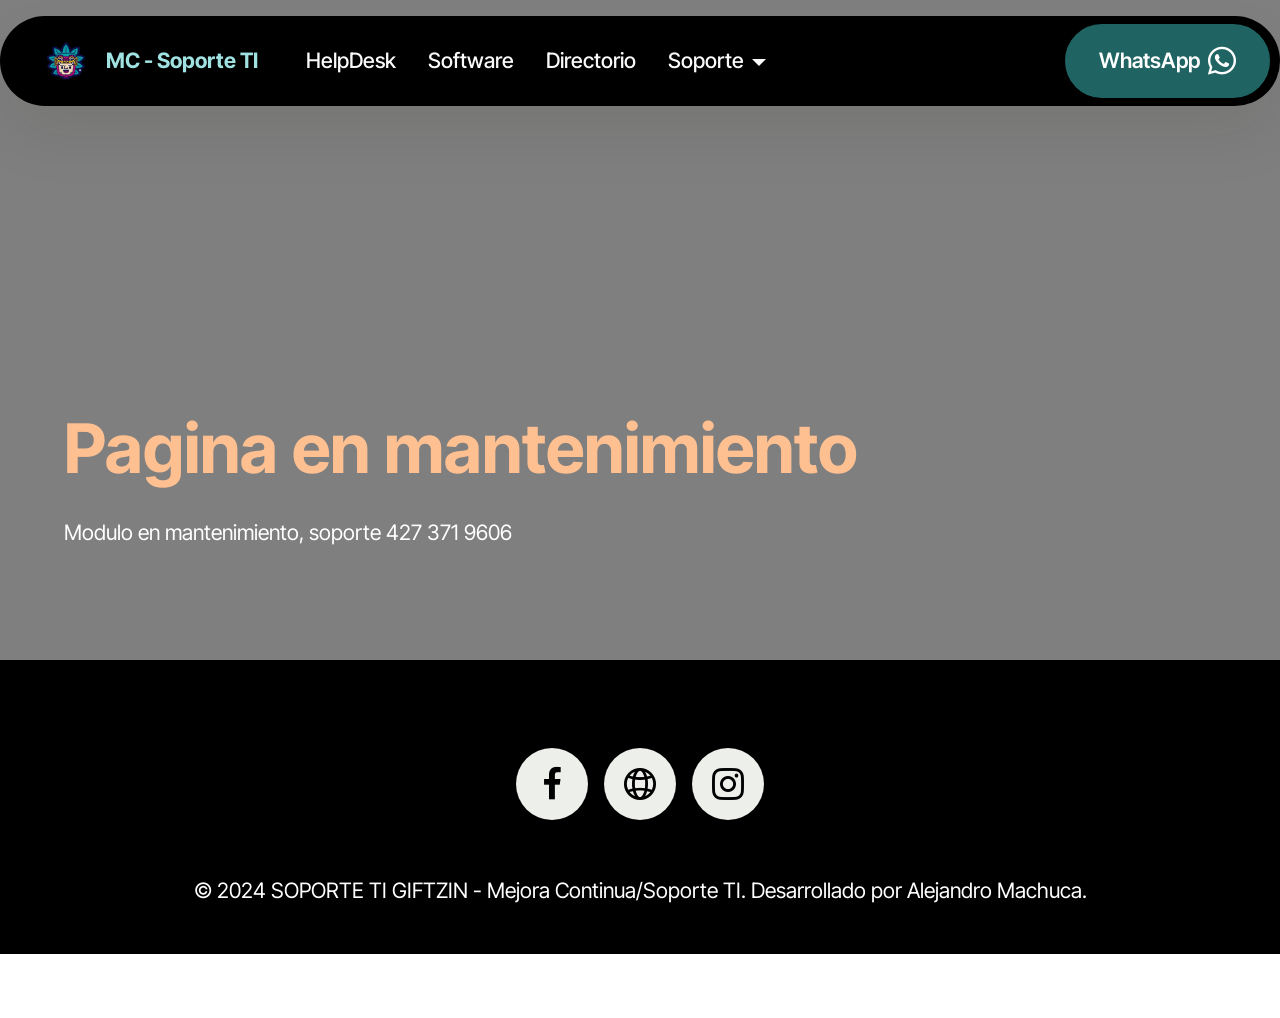
==== page1.html @ 1701b523 "create github pages" ====
<!DOCTYPE html>
<html  >
<head>
  <!-- Site made with Mobirise Website Builder v5.9.18, https://mobirise.com -->
  <meta charset="UTF-8">
  <meta http-equiv="X-UA-Compatible" content="IE=edge">
  <meta name="generator" content="Mobirise v5.9.18, mobirise.com">
  <meta name="viewport" content="width=device-width, initial-scale=1, minimum-scale=1">
  <link rel="shortcut icon" href="assets/images/isotipocolor-web-137x137.png" type="image/x-icon">
  <meta name="description" content="">
  
  
  <title>Mantenimiento</title>
  <link rel="stylesheet" href="assets/web/assets/mobirise-icons2/mobirise2.css">
  <link rel="stylesheet" href="assets/bootstrap/css/bootstrap.min.css">
  <link rel="stylesheet" href="assets/bootstrap/css/bootstrap-grid.min.css">
  <link rel="stylesheet" href="assets/bootstrap/css/bootstrap-reboot.min.css">
  <link rel="stylesheet" href="assets/animatecss/animate.css">
  <link rel="stylesheet" href="assets/dropdown/css/style.css">
  <link rel="stylesheet" href="assets/socicon/css/styles.css">
  <link rel="stylesheet" href="assets/theme/css/style.css">
  <link rel="preload" href="https://fonts.googleapis.com/css?family=Inter+Tight:100,200,300,400,500,600,700,800,900,100i,200i,300i,400i,500i,600i,700i,800i,900i&display=swap" as="style" onload="this.onload=null;this.rel='stylesheet'">
  <noscript><link rel="stylesheet" href="https://fonts.googleapis.com/css?family=Inter+Tight:100,200,300,400,500,600,700,800,900,100i,200i,300i,400i,500i,600i,700i,800i,900i&display=swap"></noscript>
  <link rel="preload" as="style" href="assets/mobirise/css/mbr-additional.css?v=HIeuhw"><link rel="stylesheet" href="assets/mobirise/css/mbr-additional.css?v=HIeuhw" type="text/css">

  
  
  
</head>
<body>
  
  <section data-bs-version="5.1" class="menu menu1 cid-uxffvswjuF" once="menu" id="menu01-16">
	

	<nav class="navbar navbar-dropdown navbar-fixed-top navbar-expand-lg">
		<div class="container">
			<div class="navbar-brand">
				<span class="navbar-logo">
					
						<img src="assets/images/isotipocolor-web-137x137.webp" alt="Mobirise Website Builder" style="height: 3rem;">
					
				</span>
				<span class="navbar-caption-wrap"><a class="navbar-caption text-danger display-4">MC - Soporte TI</a></span>
			</div>
			<button class="navbar-toggler" type="button" data-toggle="collapse" data-bs-toggle="collapse" data-target="#navbarSupportedContent" data-bs-target="#navbarSupportedContent" aria-controls="navbarNavAltMarkup" aria-expanded="false" aria-label="Toggle navigation">
				<div class="hamburger">
					<span></span>
					<span></span>
					<span></span>
					<span></span>
				</div>
			</button>
			<div class="collapse navbar-collapse" id="navbarSupportedContent">
				<ul class="navbar-nav nav-dropdown" data-app-modern-menu="true"><li class="nav-item"><a class="nav-link link text-white text-primary display-4" href="https://docs.google.com/forms/d/e/1FAIpQLScKM3vpqnV5g_jiFnWjlTfqEybum1zKxJJAw9XuYOEBduHWBA/viewform?usp=sf_link" aria-expanded="false" target="_blank">HelpDesk</a></li><li class="nav-item">
						<a class="nav-link link text-white text-primary display-4" href="index.html#article06-1k" aria-expanded="false">Software</a>
					</li><li class="nav-item"><a class="nav-link link text-white text-primary display-4" href="https://directorio-giftzin.onrender.com" target="_blank">Directorio</a></li>
					
					<li class="nav-item dropdown open"><a class="nav-link link dropdown-toggle text-white show display-4" href="https://mobiri.se" data-toggle="dropdown-submenu" data-bs-toggle="dropdown" data-bs-auto-close="outside" aria-expanded="true">Soporte</a><div class="dropdown-menu show" aria-labelledby="dropdown-169" data-bs-popper="none"><a class="show dropdown-item text-white text-primary display-4" href="page1.html">Cursos</a><a class="show dropdown-item text-white text-primary display-4" href="https://drive.google.com/drive/folders/1fta2CJEgPQlLHhC2azm7DFzgVzfVPlxH?usp=sharing" target="_blank">Manuales</a><a class="text-white dropdown-item show text-primary display-4" href="https://alejandronetaleex.github.io/gifttracklogin/" target="_blank">Gifttrack</a><a class="text-white dropdown-item show text-primary display-4" href="https://alejandronetaleex.github.io/gifttracklogin/" target="_blank">Soluciones Rapidas<br></a></div></li></ul>
				
				<div class="navbar-buttons mbr-section-btn"><a class="btn btn-warning display-4" href="https://wa.me/52 1 427 273 4566"><span class="socicon socicon-whatsapp mbr-iconfont mbr-iconfont-btn"></span>WhatsApp</a></div>
			</div>
		</div>
	</nav>
</section>

<section data-bs-version="5.1" class="header18 cid-uxk1f8sDzS" data-bg-video="https://www.youtube.com/watch?v=2Gg6Seob5Mg" id="header18-18">
  

  <div class="mbr-overlay" style="opacity: 0.5; background-color: rgb(0, 0, 0);"></div>
  <div class="container-fluid">
    <div class="row">
      <div class="content-wrap col-12 col-md-12">
        <h1 class="mbr-section-title mbr-fonts-style mbr-white mb-4 display-1">
          <strong><br>Pagina en mantenimiento</strong></h1>
        
        <p class="mbr-fonts-style mbr-text mbr-white mb-4 display-7">Modulo en mantenimiento, soporte 427 371 9606</p>
        
      </div>
    </div>
  </div>
</section>

<section data-bs-version="5.1" class="footer3 cid-usw5GXhlOP" once="footers" id="footer03-17">

        

    

    <div class="container">
        <div class="row">
            

            <div class="col-12 mt-4">
                <div class="social-row">
                    <div class="soc-item">
                        <a href="https://www.facebook.com/HomeImportacionesSouvenirs" target="_blank">
                            <span class="mbr-iconfont display-7 socicon-facebook socicon"></span>
                        </a>
                    </div>
                    <div class="soc-item">
                        <a href="https://giftzin.com/" target="_blank">
                            <span class="mbr-iconfont mobi-mbri-globe-2 mobi-mbri"></span>
                        </a>
                    </div>
                    <div class="soc-item">
                        <a href="https://www.instagram.com/_giftzin_/?hl=es-la" target="_blank">
                            <span class="mbr-iconfont socicon-instagram socicon"></span>
                        </a>
                    </div>
                    
                    
                </div>
            </div>
            <div class="col-12 mt-5">
                <p class="mbr-fonts-style copyright display-7">
                    © 2024 SOPORTE TI GIFTZIN - Mejora Continua/Soporte TI. Desarrollado por Alejandro Machuca.
                </p>
            </div>
        </div>
    </div>
</section><section class="display-7" style="padding: 0;align-items: center;justify-content: center;flex-wrap: wrap;    align-content: center;display: flex;position: relative;height: 4rem;"><a href="https://mobiri.se/3147832" style="flex: 1 1;height: 4rem;position: absolute;width: 100%;z-index: 1;"><img alt="" style="height: 4rem;" src="[data-uri]"></a><p style="margin: 0;text-align: center;" class="display-7">&#8204;</p><a style="z-index:1" href="https://mobirise.com"> Website Software</a></section><script src="assets/bootstrap/js/bootstrap.bundle.min.js"></script>  <script src="assets/smoothscroll/smooth-scroll.js"></script>  <script src="assets/ytplayer/index.js"></script>  <script src="assets/dropdown/js/navbar-dropdown.js"></script>  <script src="assets/vimeoplayer/player.js"></script>  <script src="assets/theme/js/script.js"></script>  
  
  
 <div id="scrollToTop" class="scrollToTop mbr-arrow-up"><a style="text-align: center;"><i class="mbr-arrow-up-icon mbr-arrow-up-icon-cm cm-icon cm-icon-smallarrow-up"></i></a></div>
    <input name="animation" type="hidden">
  </body>
</html>
---- assets/web/assets/mobirise-icons2/mobirise2.css ----
@font-face {
  font-family: 'Moririse2';
  font-display: swap;
  src:  url('mobirise2.eot?f2bix4');
  src:  url('mobirise2.eot?f2bix4#iefix') format('embedded-opentype'),
    url('mobirise2.ttf?f2bix4') format('truetype'),
    url('mobirise2.woff?f2bix4') format('woff'),
    url('mobirise2.svg?f2bix4#mobirise2') format('svg');
  font-weight: normal;
  font-style: normal;
}

[class^="mobi-"], [class*=" mobi-"] {
  /* use !important to prevent issues with browser extensions that change fonts */
  font-family: 'Moririse2' !important;
  speak: none;
  font-style: normal;
  font-weight: normal;
  font-variant: normal;
  text-transform: none;
  line-height: 1;

  /* Better Font Rendering =========== */
  -webkit-font-smoothing: antialiased;
  -moz-osx-font-smoothing: grayscale;
}

.mobi-mbri-add-submenu:before {
  content: "\e900";
}
.mobi-mbri-alert:before {
  content: "\e901";
}
.mobi-mbri-align-center:before {
  content: "\e902";
}
.mobi-mbri-align-justify:before {
  content: "\e903";
}
.mobi-mbri-align-left:before {
  content: "\e904";
}
.mobi-mbri-align-right:before {
  content: "\e905";
}
.mobi-mbri-android:before {
  content: "\e906";
}
.mobi-mbri-apple:before {
  content: "\e907";
}
.mobi-mbri-arrow-down:before {
  content: "\e908";
}
.mobi-mbri-arrow-next:before {
  content: "\e909";
}
.mobi-mbri-arrow-prev:before {
  content: "\e90a";
}
.mobi-mbri-arrow-up:before {
  content: "\e90b";
}
.mobi-mbri-bold:before {
  content: "\e90c";
}
.mobi-mbri-bookmark:before {
  content: "\e90d";
}
.mobi-mbri-bootstrap:before {
  content: "\e90e";
}
.mobi-mbri-briefcase:before {
  content: "\e90f";
}
.mobi-mbri-browse:before {
  content: "\e910";
}
.mobi-mbri-bulleted-list:before {
  content: "\e911";
}
.mobi-mbri-calendar:before {
  content: "\e912";
}
.mobi-mbri-camera:before {
  content: "\e913";
}
.mobi-mbri-cart-add:before {
  content: "\e914";
}
.mobi-mbri-cart-full:before {
  content: "\e915";
}
.mobi-mbri-cash:before {
  content: "\e916";
}
.mobi-mbri-change-style:before {
  content: "\e917";
}
.mobi-mbri-chat:before {
  content: "\e918";
}
.mobi-mbri-clock:before {
  content: "\e919";
}
.mobi-mbri-close:before {
  content: "\e91a";
}
.mobi-mbri-cloud:before {
  content: "\e91b";
}
.mobi-mbri-code:before {
  content: "\e91c";
}
.mobi-mbri-contact-form:before {
  content: "\e91d";
}
.mobi-mbri-credit-card:before {
  content: "\e91e";
}
.mobi-mbri-cursor-click:before {
  content: "\e91f";
}
.mobi-mbri-cust-feedback:before {
  content: "\e920";
}
.mobi-mbri-database:before {
  content: "\e921";
}
.mobi-mbri-delivery:before {
  content: "\e922";
}
.mobi-mbri-desktop:before {
  content: "\e923";
}
.mobi-mbri-devices:before {
  content: "\e924";
}
.mobi-mbri-down:before {
  content: "\e925";
}
.mobi-mbri-download-2:before {
  content: "\e926";
}
.mobi-mbri-download:before {
  content: "\e927";
}
.mobi-mbri-drag-n-drop-2:before {
  content: "\e928";
}
.mobi-mbri-drag-n-drop:before {
  content: "\e929";
}
.mobi-mbri-edit-2:before {
  content: "\e92a";
}
.mobi-mbri-edit:before {
  content: "\e92b";
}
.mobi-mbri-error:before {
  content: "\e92c";
}
.mobi-mbri-extension:before {
  content: "\e92d";
}
.mobi-mbri-features:before {
  content: "\e92e";
}
.mobi-mbri-file:before {
  content: "\e92f";
}
.mobi-mbri-flag:before {
  content: "\e930";
}
.mobi-mbri-folder:before {
  content: "\e931";
}
.mobi-mbri-gift:before {
  content: "\e932";
}
.mobi-mbri-github:before {
  content: "\e933";
}
.mobi-mbri-globe-2:before {
  content: "\e934";
}
.mobi-mbri-globe:before {
  content: "\e935";
}
.mobi-mbri-growing-chart:before {
  content: "\e936";
}
.mobi-mbri-hearth:before {
  content: "\e937";
}
.mobi-mbri-help:before {
  content: "\e938";
}
.mobi-mbri-home:before {
  content: "\e939";
}
.mobi-mbri-hot-cup:before {
  content: "\e93a";
}
.mobi-mbri-idea:before {
  content: "\e93b";
}
.mobi-mbri-image-gallery:before {
  content: "\e93c";
}
.mobi-mbri-image-slider:before {
  content: "\e93d";
}
.mobi-mbri-info:before {
  content: "\e93e";
}
.mobi-mbri-italic:before {
  content: "\e93f";
}
.mobi-mbri-key:before {
  content: "\e940";
}
.mobi-mbri-laptop:before {
  content: "\e941";
}
.mobi-mbri-layers:before {
  content: "\e942";
}
.mobi-mbri-left-right:before {
  content: "\e943";
}
.mobi-mbri-left:before {
  content: "\e944";
}
.mobi-mbri-letter:before {
  content: "\e945";
}
.mobi-mbri-like:before {
  content: "\e946";
}
.mobi-mbri-link:before {
  content: "\e947";
}
.mobi-mbri-lock:before {
  content: "\e948";
}
.mobi-mbri-login:before {
  content: "\e949";
}
.mobi-mbri-logout:before {
  content: "\e94a";
}
.mobi-mbri-magic-stick:before {
  content: "\e94b";
}
.mobi-mbri-map-pin:before {
  content: "\e94c";
}
.mobi-mbri-menu:before {
  content: "\e94d";
}
.mobi-mbri-mobile-2:before {
  content: "\e94e";
}
.mobi-mbri-mobile-horizontal:before {
  content: "\e94f";
}
.mobi-mbri-mobile:before {
  content: "\e950";
}
.mobi-mbri-mobirise:before {
  content: "\e951";
}
.mobi-mbri-more-horizontal:before {
  content: "\e952";
}
.mobi-mbri-more-vertical:before {
  content: "\e953";
}
.mobi-mbri-music:before {
  content: "\e954";
}
.mobi-mbri-new-file:before {
  content: "\e955";
}
.mobi-mbri-numbered-list:before {
  content: "\e956";
}
.mobi-mbri-opened-folder:before {
  content: "\e957";
}
.mobi-mbri-pages:before {
  content: "\e958";
}
.mobi-mbri-paper-plane:before {
  content: "\e959";
}
.mobi-mbri-paperclip:before {
  content: "\e95a";
}
.mobi-mbri-phone:before {
  content: "\e95b";
}
.mobi-mbri-photo:before {
  content: "\e95c";
}
.mobi-mbri-photos:before {
  content: "\e95d";
}
.mobi-mbri-pin:before {
  content: "\e95e";
}
.mobi-mbri-play:before {
  content: "\e95f";
}
.mobi-mbri-plus:before {
  content: "\e960";
}
.mobi-mbri-preview:before {
  content: "\e961";
}
.mobi-mbri-print:before {
  content: "\e962";
}
.mobi-mbri-protect:before {
  content: "\e963";
}
.mobi-mbri-question:before {
  content: "\e964";
}
.mobi-mbri-quote-left:before {
  content: "\e965";
}
.mobi-mbri-quote-right:before {
  content: "\e966";
}
.mobi-mbri-redo:before {
  content: "\e967";
}
.mobi-mbri-refresh:before {
  content: "\e968";
}
.mobi-mbri-responsive-2:before {
  content: "\e969";
}
.mobi-mbri-responsive:before {
  content: "\e96a";
}
.mobi-mbri-right:before {
  content: "\e96b";
}
.mobi-mbri-rocket:before {
  content: "\e96c";
}
.mobi-mbri-sad-face:before {
  content: "\e96d";
}
.mobi-mbri-sale:before {
  content: "\e96e";
}
.mobi-mbri-save:before {
  content: "\e96f";
}
.mobi-mbri-search:before {
  content: "\e970";
}
.mobi-mbri-setting-2:before {
  content: "\e971";
}
.mobi-mbri-setting-3:before {
  content: "\e972";
}
.mobi-mbri-setting:before {
  content: "\e973";
}
.mobi-mbri-share:before {
  content: "\e974";
}
.mobi-mbri-shopping-bag:before {
  content: "\e975";
}
.mobi-mbri-shopping-basket:before {
  content: "\e976";
}
.mobi-mbri-shopping-cart:before {
  content: "\e977";
}
.mobi-mbri-sites:before {
  content: "\e978";
}
.mobi-mbri-smile-face:before {
  content: "\e979";
}
.mobi-mbri-speed:before {
  content: "\e97a";
}
.mobi-mbri-star:before {
  content: "\e97b";
}
.mobi-mbri-success:before {
  content: "\e97c";
}
.mobi-mbri-sun:before {
  content: "\e97d";
}
.mobi-mbri-sun2:before {
  content: "\e97e";
}
.mobi-mbri-tablet-vertical:before {
  content: "\e97f";
}
.mobi-mbri-tablet:before {
  content: "\e980";
}
.mobi-mbri-target:before {
  content: "\e981";
}
.mobi-mbri-timer:before {
  content: "\e982";
}
.mobi-mbri-to-ftp:before {
  content: "\e983";
}
.mobi-mbri-to-local-drive:before {
  content: "\e984";
}
.mobi-mbri-touch-swipe:before {
  content: "\e985";
}
.mobi-mbri-touch:before {
  content: "\e986";
}
.mobi-mbri-trash:before {
  content: "\e987";
}
.mobi-mbri-underline:before {
  content: "\e988";
}
.mobi-mbri-undo:before {
  content: "\e989";
}
.mobi-mbri-unlink:before {
  content: "\e98a";
}
.mobi-mbri-unlock:before {
  content: "\e98b";
}
.mobi-mbri-up-down:before {
  content: "\e98c";
}
.mobi-mbri-up:before {
  content: "\e98d";
}
.mobi-mbri-update:before {
  content: "\e98e";
}
.mobi-mbri-upload-2:before {
  content: "\e98f";
}
.mobi-mbri-upload:before {
  content: "\e990";
}
.mobi-mbri-user-2:before {
  content: "\e991";
}
.mobi-mbri-user:before {
  content: "\e992";
}
.mobi-mbri-users:before {
  content: "\e993";
}
.mobi-mbri-video-play:before {
  content: "\e994";
}
.mobi-mbri-video:before {
  content: "\e995";
}
.mobi-mbri-watch:before {
  content: "\e996";
}
.mobi-mbri-website-theme-2:before {
  content: "\e997";
}
.mobi-mbri-website-theme:before {
  content: "\e998";
}
.mobi-mbri-wifi:before {
  content: "\e999";
}
.mobi-mbri-windows:before {
  content: "\e99a";
}
.mobi-mbri-zoom-in:before {
  content: "\e99b";
}
.mobi-mbri-zoom-out:before {
  content: "\e99c";
}
---- assets/dropdown/css/style.css ----
.navbar-dropdown {
  left: 0;
  padding: 0;
  position: absolute;
  right: 0;
  top: 0;
  transition: all 0.45s ease;
  z-index: 1030;
  background: #282828; }
  .navbar-dropdown .navbar-logo {
    margin-right: 0.8rem;
    transition: margin 0.3s ease-in-out;
    vertical-align: middle; }
    .navbar-dropdown .navbar-logo img {
      height: 3.125rem;
      transition: all 0.3s ease-in-out; }
    .navbar-dropdown .navbar-logo.mbr-iconfont {
      font-size: 3.125rem;
      line-height: 3.125rem; }
  .navbar-dropdown .navbar-caption {
    font-weight: 700;
    white-space: normal;
    vertical-align: -4px;
    line-height: 3.125rem !important; }
    .navbar-dropdown .navbar-caption, .navbar-dropdown .navbar-caption:hover {
      color: inherit;
      text-decoration: none; }
  .navbar-dropdown .mbr-iconfont + .navbar-caption {
    vertical-align: -1px; }
  .navbar-dropdown.navbar-fixed-top {
    position: fixed; }
  .navbar-dropdown .navbar-brand span {
    vertical-align: -4px; }
  .navbar-dropdown.bg-color.transparent {
    background: none; }
  .navbar-dropdown.navbar-short .navbar-brand {
    padding: 0.625rem 0; }
    .navbar-dropdown.navbar-short .navbar-brand span {
      vertical-align: -1px; }
  .navbar-dropdown.navbar-short .navbar-caption {
    line-height: 2.375rem !important;
    vertical-align: -2px; }
  .navbar-dropdown.navbar-short .navbar-logo {
    margin-right: 0.5rem; }
    .navbar-dropdown.navbar-short .navbar-logo img {
      height: 2.375rem; }
    .navbar-dropdown.navbar-short .navbar-logo.mbr-iconfont {
      font-size: 2.375rem;
      line-height: 2.375rem; }
  .navbar-dropdown.navbar-short .mbr-table-cell {
    height: 3.625rem; }
  .navbar-dropdown .navbar-close {
    left: 0.6875rem;
    position: fixed;
    top: 0.75rem;
    z-index: 1000; }
  .navbar-dropdown .hamburger-icon {
    content: "";
    display: inline-block;
    vertical-align: middle;
    width: 16px;
    -webkit-box-shadow: 0 -6px 0 1px #282828,0 0 0 1px #282828,0 6px 0 1px #282828;
    -moz-box-shadow: 0 -6px 0 1px #282828,0 0 0 1px #282828,0 6px 0 1px #282828;
    box-shadow: 0 -6px 0 1px #282828,0 0 0 1px #282828,0 6px 0 1px #282828; }

.dropdown-menu .dropdown-toggle[data-toggle="dropdown-submenu"]::after {
  border-bottom: 0.35em solid transparent;
  border-left: 0.35em solid;
  border-right: 0;
  border-top: 0.35em solid transparent;
  margin-left: 0.3rem; }

.dropdown-menu .dropdown-item:focus {
  outline: 0; }

.nav-dropdown {
  font-size: 0.75rem;
  font-weight: 500;
  height: auto !important; }
  .nav-dropdown .nav-btn {
    padding-left: 1rem; }
  .nav-dropdown .link {
    margin: .667em 1.667em;
    font-weight: 500;
    padding: 0;
    transition: color .2s ease-in-out; }
    .nav-dropdown .link.dropdown-toggle {
      margin-right: 2.583em; }
      .nav-dropdown .link.dropdown-toggle::after {
        margin-left: .25rem;
        border-top: 0.35em solid;
        border-right: 0.35em solid transparent;
        border-left: 0.35em solid transparent;
        border-bottom: 0; }
      .nav-dropdown .link.dropdown-toggle[aria-expanded="true"] {
        margin: 0;
        padding: 0.667em 3.263em  0.667em 1.667em; }
  .nav-dropdown .link::after,
  .nav-dropdown .dropdown-item::after {
    color: inherit; }
  .nav-dropdown .btn {
    font-size: 0.75rem;
    font-weight: 700;
    letter-spacing: 0;
    margin-bottom: 0;
    padding-left: 1.25rem;
    padding-right: 1.25rem; }
  .nav-dropdown .dropdown-menu {
    border-radius: 0;
    border: 0;
    left: 0;
    margin: 0;
    padding-bottom: 1.25rem;
    padding-top: 1.25rem;
    position: relative; }
  .nav-dropdown .dropdown-submenu {
    margin-left: 0.125rem;
    top: 0; }
  .nav-dropdown .dropdown-item {
    font-weight: 500;
    line-height: 2;
    padding: 0.3846em 4.615em 0.3846em 1.5385em;
    position: relative;
    transition: color .2s ease-in-out, background-color .2s ease-in-out; }
    .nav-dropdown .dropdown-item::after {
      margin-top: -0.3077em;
      position: absolute;
      right: 1.1538em;
      top: 50%; }
    .nav-dropdown .dropdown-item:focus, .nav-dropdown .dropdown-item:hover {
      background: none; }

@media (max-width: 767px) {
  .nav-dropdown.navbar-toggleable-sm {
    bottom: 0;
    display: none;
    left: 0;
    overflow-x: hidden;
    position: fixed;
    top: 0;
    transform: translateX(-100%);
    -ms-transform: translateX(-100%);
    -webkit-transform: translateX(-100%);
    width: 18.75rem;
    z-index: 999; } }
.nav-dropdown.navbar-toggleable-xl {
  bottom: 0;
  display: none;
  left: 0;
  overflow-x: hidden;
  position: fixed;
  top: 0;
  transform: translateX(-100%);
  -ms-transform: translateX(-100%);
  -webkit-transform: translateX(-100%);
  width: 18.75rem;
  z-index: 999; }

.nav-dropdown-sm {
  display: block !important;
  overflow-x: hidden;
  overflow: auto;
  padding-top: 3.875rem; }
  .nav-dropdown-sm::after {
    content: "";
    display: block;
    height: 3rem;
    width: 100%; }
  .nav-dropdown-sm.collapse.in ~ .navbar-close {
    display: block !important; }
  .nav-dropdown-sm.collapsing, .nav-dropdown-sm.collapse.in {
    transform: translateX(0);
    -ms-transform: translateX(0);
    -webkit-transform: translateX(0);
    transition: all 0.25s ease-out;
    -webkit-transition: all 0.25s ease-out;
    background: #282828; }
  .nav-dropdown-sm.collapsing[aria-expanded="false"] {
    transform: translateX(-100%);
    -ms-transform: translateX(-100%);
    -webkit-transform: translateX(-100%); }
  .nav-dropdown-sm .nav-item {
    display: block;
    margin-left: 0 !important;
    padding-left: 0; }
  .nav-dropdown-sm .link,
  .nav-dropdown-sm .dropdown-item {
    border-top: 1px dotted rgba(255, 255, 255, 0.1);
    font-size: 0.8125rem;
    line-height: 1.6;
    margin: 0 !important;
    padding: 0.875rem 2.4rem 0.875rem 1.5625rem !important;
    position: relative;
    white-space: normal; }
    .nav-dropdown-sm .link:focus, .nav-dropdown-sm .link:hover,
    .nav-dropdown-sm .dropdown-item:focus,
    .nav-dropdown-sm .dropdown-item:hover {
      background: rgba(0, 0, 0, 0.2) !important;
      color: #c0a375; }
  .nav-dropdown-sm .nav-btn {
    position: relative;
    padding: 1.5625rem 1.5625rem 0 1.5625rem; }
    .nav-dropdown-sm .nav-btn::before {
      border-top: 1px dotted rgba(255, 255, 255, 0.1);
      content: "";
      left: 0;
      position: absolute;
      top: 0;
      width: 100%; }
    .nav-dropdown-sm .nav-btn + .nav-btn {
      padding-top: 0.625rem; }
      .nav-dropdown-sm .nav-btn + .nav-btn::before {
        display: none; }
  .nav-dropdown-sm .btn {
    padding: 0.625rem 0; }
  .nav-dropdown-sm .dropdown-toggle[data-toggle="dropdown-submenu"]::after {
    margin-left: .25rem;
    border-top: 0.35em solid;
    border-right: 0.35em solid transparent;
    border-left: 0.35em solid transparent;
    border-bottom: 0; }
  .nav-dropdown-sm .dropdown-toggle[data-toggle="dropdown-submenu"][aria-expanded="true"]::after {
    border-top: 0;
    border-right: 0.35em solid transparent;
    border-left: 0.35em solid transparent;
    border-bottom: 0.35em solid; }
  .nav-dropdown-sm .dropdown-menu {
    margin: 0;
    padding: 0;
    position: relative;
    top: 0;
    left: 0;
    width: 100%;
    border: 0;
    float: none;
    border-radius: 0;
    background: none; }
  .nav-dropdown-sm .dropdown-submenu {
    left: 100%;
    margin-left: 0.125rem;
    margin-top: -1.25rem;
    top: 0; }

.navbar-toggleable-sm .nav-dropdown .dropdown-menu {
  position: absolute; }

.navbar-toggleable-sm .nav-dropdown .dropdown-submenu {
  left: 100%;
  margin-left: 0.125rem;
  margin-top: -1.25rem;
  top: 0; }

.navbar-toggleable-sm.opened .nav-dropdown .dropdown-menu {
  position: relative; }

.navbar-toggleable-sm.opened .nav-dropdown .dropdown-submenu {
  left: 0;
  margin-left: 00rem;
  margin-top: 0rem;
  top: 0; }

.is-builder .nav-dropdown.collapsing {
  transition: none !important; }
---- assets/socicon/css/styles.css ----
@charset "UTF-8";

@font-face {
  font-family: 'Socicon';
  src:  url('../fonts/socicon.eot');
  src:  url('../fonts/socicon.eot?#iefix') format('embedded-opentype'),
    url('../fonts/socicon.woff2') format('woff2'),
    url('../fonts/socicon.ttf') format('truetype'),
    url('../fonts/socicon.woff') format('woff'),
    url('../fonts/socicon.svg#socicon') format('svg');
  font-weight: normal;
  font-style: normal;
  font-display: swap;
}

[data-icon]:before {
  font-family: "socicon" !important;
  content: attr(data-icon);
  font-style: normal !important;
  font-weight: normal !important;
  font-variant: normal !important;
  text-transform: none !important;
  speak: none;
  line-height: 1;
  -webkit-font-smoothing: antialiased;
  -moz-osx-font-smoothing: grayscale;
}

[class^="socicon-"], [class*=" socicon-"] {
  /* use !important to prevent issues with browser extensions that change fonts */
  font-family: 'Socicon' !important;
  speak: none;
  font-style: normal;
  font-weight: normal;
  font-variant: normal;
  text-transform: none;
  line-height: 1;

  /* Better Font Rendering =========== */
  -webkit-font-smoothing: antialiased;
  -moz-osx-font-smoothing: grayscale;
}

.socicon-500px:before {
  content: "\e000";
}
.socicon-8tracks:before {
  content: "\e001";
}
.socicon-airbnb:before {
  content: "\e002";
}
.socicon-alliance:before {
  content: "\e003";
}
.socicon-amazon:before {
  content: "\e004";
}
.socicon-amplement:before {
  content: "\e005";
}
.socicon-android:before {
  content: "\e006";
}
.socicon-angellist:before {
  content: "\e007";
}
.socicon-apple:before {
  content: "\e008";
}
.socicon-appnet:before {
  content: "\e009";
}
.socicon-baidu:before {
  content: "\e00a";
}
.socicon-bandcamp:before {
  content: "\e00b";
}
.socicon-battlenet:before {
  content: "\e00c";
}
.socicon-mixer:before {
  content: "\e00d";
}
.socicon-bebee:before {
  content: "\e00e";
}
.socicon-bebo:before {
  content: "\e00f";
}
.socicon-behance:before {
  content: "\e010";
}
.socicon-blizzard:before {
  content: "\e011";
}
.socicon-blogger:before {
  content: "\e012";
}
.socicon-buffer:before {
  content: "\e013";
}
.socicon-chrome:before {
  content: "\e014";
}
.socicon-coderwall:before {
  content: "\e015";
}
.socicon-curse:before {
  content: "\e016";
}
.socicon-dailymotion:before {
  content: "\e017";
}
.socicon-deezer:before {
  content: "\e018";
}
.socicon-delicious:before {
  content: "\e019";
}
.socicon-deviantart:before {
  content: "\e01a";
}
.socicon-diablo:before {
  content: "\e01b";
}
.socicon-digg:before {
  content: "\e01c";
}
.socicon-discord:before {
  content: "\e01d";
}
.socicon-disqus:before {
  content: "\e01e";
}
.socicon-douban:before {
  content: "\e01f";
}
.socicon-draugiem:before {
  content: "\e020";
}
.socicon-dribbble:before {
  content: "\e021";
}
.socicon-drupal:before {
  content: "\e022";
}
.socicon-ebay:before {
  content: "\e023";
}
.socicon-ello:before {
  content: "\e024";
}
.socicon-endomodo:before {
  content: "\e025";
}
.socicon-envato:before {
  content: "\e026";
}
.socicon-etsy:before {
  content: "\e027";
}
.socicon-facebook:before {
  content: "\e028";
}
.socicon-feedburner:before {
  content: "\e029";
}
.socicon-filmweb:before {
  content: "\e02a";
}
.socicon-firefox:before {
  content: "\e02b";
}
.socicon-flattr:before {
  content: "\e02c";
}
.socicon-flickr:before {
  content: "\e02d";
}
.socicon-formulr:before {
  content: "\e02e";
}
.socicon-forrst:before {
  content: "\e02f";
}
.socicon-foursquare:before {
  content: "\e030";
}
.socicon-friendfeed:before {
  content: "\e031";
}
.socicon-github:before {
  content: "\e032";
}
.socicon-goodreads:before {
  content: "\e033";
}
.socicon-google:before {
  content: "\e034";
}
.socicon-googlescholar:before {
  content: "\e035";
}
.socicon-googlegroups:before {
  content: "\e036";
}
.socicon-googlephotos:before {
  content: "\e037";
}
.socicon-googleplus:before {
  content: "\e038";
}
.socicon-grooveshark:before {
  content: "\e039";
}
.socicon-hackerrank:before {
  content: "\e03a";
}
.socicon-hearthstone:before {
  content: "\e03b";
}
.socicon-hellocoton:before {
  content: "\e03c";
}
.socicon-heroes:before {
  content: "\e03d";
}
.socicon-smashcast:before {
  content: "\e03e";
}
.socicon-horde:before {
  content: "\e03f";
}
.socicon-houzz:before {
  content: "\e040";
}
.socicon-icq:before {
  content: "\e041";
}
.socicon-identica:before {
  content: "\e042";
}
.socicon-imdb:before {
  content: "\e043";
}
.socicon-instagram:before {
  content: "\e044";
}
.socicon-issuu:before {
  content: "\e045";
}
.socicon-istock:before {
  content: "\e046";
}
.socicon-itunes:before {
  content: "\e047";
}
.socicon-keybase:before {
  content: "\e048";
}
.socicon-lanyrd:before {
  content: "\e049";
}
.socicon-lastfm:before {
  content: "\e04a";
}
.socicon-line:before {
  content: "\e04b";
}
.socicon-linkedin:before {
  content: "\e04c";
}
.socicon-livejournal:before {
  content: "\e04d";
}
.socicon-lyft:before {
  content: "\e04e";
}
.socicon-macos:before {
  content: "\e04f";
}
.socicon-mail:before {
  content: "\e050";
}
.socicon-medium:before {
  content: "\e051";
}
.socicon-meetup:before {
  content: "\e052";
}
.socicon-mixcloud:before {
  content: "\e053";
}
.socicon-modelmayhem:before {
  content: "\e054";
}
.socicon-mumble:before {
  content: "\e055";
}
.socicon-myspace:before {
  content: "\e056";
}
.socicon-newsvine:before {
  content: "\e057";
}
.socicon-nintendo:before {
  content: "\e058";
}
.socicon-npm:before {
  content: "\e059";
}
.socicon-odnoklassniki:before {
  content: "\e05a";
}
.socicon-openid:before {
  content: "\e05b";
}
.socicon-opera:before {
  content: "\e05c";
}
.socicon-outlook:before {
  content: "\e05d";
}
.socicon-overwatch:before {
  content: "\e05e";
}
.socicon-patreon:before {
  content: "\e05f";
}
.socicon-paypal:before {
  content: "\e060";
}
.socicon-periscope:before {
  content: "\e061";
}
.socicon-persona:before {
  content: "\e062";
}
.socicon-pinterest:before {
  content: "\e063";
}
.socicon-play:before {
  content: "\e064";
}
.socicon-player:before {
  content: "\e065";
}
.socicon-playstation:before {
  content: "\e066";
}
.socicon-pocket:before {
  content: "\e067";
}
.socicon-qq:before {
  content: "\e068";
}
.socicon-quora:before {
  content: "\e069";
}
.socicon-raidcall:before {
  content: "\e06a";
}
.socicon-ravelry:before {
  content: "\e06b";
}
.socicon-reddit:before {
  content: "\e06c";
}
.socicon-renren:before {
  content: "\e06d";
}
.socicon-researchgate:before {
  content: "\e06e";
}
.socicon-residentadvisor:before {
  content: "\e06f";
}
.socicon-reverbnation:before {
  content: "\e070";
}
.socicon-rss:before {
  content: "\e071";
}
.socicon-sharethis:before {
  content: "\e072";
}
.socicon-skype:before {
  content: "\e073";
}
.socicon-slideshare:before {
  content: "\e074";
}
.socicon-smugmug:before {
  content: "\e075";
}
.socicon-snapchat:before {
  content: "\e076";
}
.socicon-songkick:before {
  content: "\e077";
}
.socicon-soundcloud:before {
  content: "\e078";
}
.socicon-spotify:before {
  content: "\e079";
}
.socicon-stackexchange:before {
  content: "\e07a";
}
.socicon-stackoverflow:before {
  content: "\e07b";
}
.socicon-starcraft:before {
  content: "\e07c";
}
.socicon-stayfriends:before {
  content: "\e07d";
}
.socicon-steam:before {
  content: "\e07e";
}
.socicon-storehouse:before {
  content: "\e07f";
}
.socicon-strava:before {
  content: "\e080";
}
.socicon-streamjar:before {
  content: "\e081";
}
.socicon-stumbleupon:before {
  content: "\e082";
}
.socicon-swarm:before {
  content: "\e083";
}
.socicon-teamspeak:before {
  content: "\e084";
}
.socicon-teamviewer:before {
  content: "\e085";
}
.socicon-technorati:before {
  content: "\e086";
}
.socicon-telegram:before {
  content: "\e087";
}
.socicon-tripadvisor:before {
  content: "\e088";
}
.socicon-tripit:before {
  content: "\e089";
}
.socicon-triplej:before {
  content: "\e08a";
}
.socicon-tumblr:before {
  content: "\e08b";
}
.socicon-twitch:before {
  content: "\e08c";
}
.socicon-twitter:before {
  content: "\e08d";
}
.socicon-uber:before {
  content: "\e08e";
}
.socicon-ventrilo:before {
  content: "\e08f";
}
.socicon-viadeo:before {
  content: "\e090";
}
.socicon-viber:before {
  content: "\e091";
}
.socicon-viewbug:before {
  content: "\e092";
}
.socicon-vimeo:before {
  content: "\e093";
}
.socicon-vine:before {
  content: "\e094";
}
.socicon-vkontakte:before {
  content: "\e095";
}
.socicon-warcraft:before {
  content: "\e096";
}
.socicon-wechat:before {
  content: "\e097";
}
.socicon-weibo:before {
  content: "\e098";
}
.socicon-whatsapp:before {
  content: "\e099";
}
.socicon-wikipedia:before {
  content: "\e09a";
}
.socicon-windows:before {
  content: "\e09b";
}
.socicon-wordpress:before {
  content: "\e09c";
}
.socicon-wykop:before {
  content: "\e09d";
}
.socicon-xbox:before {
  content: "\e09e";
}
.socicon-xing:before {
  content: "\e09f";
}
.socicon-yahoo:before {
  content: "\e0a0";
}
.socicon-yammer:before {
  content: "\e0a1";
}
.socicon-yandex:before {
  content: "\e0a2";
}
.socicon-yelp:before {
  content: "\e0a3";
}
.socicon-younow:before {
  content: "\e0a4";
}
.socicon-youtube:before {
  content: "\e0a5";
}
.socicon-zapier:before {
  content: "\e0a6";
}
.socicon-zerply:before {
  content: "\e0a7";
}
.socicon-zomato:before {
  content: "\e0a8";
}
.socicon-zynga:before {
  content: "\e0a9";
}
.socicon-spreadshirt:before {
  content: "\e901";
}
.socicon-gamejolt:before {
  content: "\e902";
}
.socicon-trello:before {
  content: "\e903";
}
.socicon-tunein:before {
  content: "\e904";
}
.socicon-bloglovin:before {
  content: "\e905";
}
.socicon-gamewisp:before {
  content: "\e906";
}
.socicon-messenger:before {
  content: "\e907";
}
.socicon-pandora:before {
  content: "\e908";
}
.socicon-augment:before {
  content: "\e909";
}
.socicon-bitbucket:before {
  content: "\e90a";
}
.socicon-fyuse:before {
  content: "\e90b";
}
.socicon-yt-gaming:before {
  content: "\e90c";
}
.socicon-sketchfab:before {
  content: "\e90d";
}
.socicon-mobcrush:before {
  content: "\e90e";
}
.socicon-microsoft:before {
  content: "\e90f";
}
.socicon-realtor:before {
  content: "\e910";
}
.socicon-tidal:before {
  content: "\e911";
}
.socicon-qobuz:before {
  content: "\e912";
}
.socicon-natgeo:before {
  content: "\e913";
}
.socicon-mastodon:before {
  content: "\e914";
}
.socicon-unsplash:before {
  content: "\e915";
}
.socicon-homeadvisor:before {
  content: "\e916";
}
.socicon-angieslist:before {
  content: "\e917";
}
.socicon-codepen:before {
  content: "\e918";
}
.socicon-slack:before {
  content: "\e919";
}
.socicon-openaigym:before {
  content: "\e91a";
}
.socicon-logmein:before {
  content: "\e91b";
}
.socicon-fiverr:before {
  content: "\e91c";
}
.socicon-gotomeeting:before {
  content: "\e91d";
}
.socicon-aliexpress:before {
  content: "\e91e";
}
.socicon-guru:before {
  content: "\e91f";
}
.socicon-appstore:before {
  content: "\e920";
}
.socicon-homes:before {
  content: "\e921";
}
.socicon-zoom:before {
  content: "\e922";
}
.socicon-alibaba:before {
  content: "\e923";
}
.socicon-craigslist:before {
  content: "\e924";
}
.socicon-wix:before {
  content: "\e925";
}
.socicon-redfin:before {
  content: "\e926";
}
.socicon-googlecalendar:before {
  content: "\e927";
}
.socicon-shopify:before {
  content: "\e928";
}
.socicon-freelancer:before {
  content: "\e929";
}
.socicon-seedrs:before {
  content: "\e92a";
}
.socicon-bing:before {
  content: "\e92b";
}
.socicon-doodle:before {
  content: "\e92c";
}
.socicon-bonanza:before {
  content: "\e92d";
}
.socicon-squarespace:before {
  content: "\e92e";
}
.socicon-toptal:before {
  content: "\e92f";
}
.socicon-gust:before {
  content: "\e930";
}
.socicon-ask:before {
  content: "\e931";
}
.socicon-trulia:before {
  content: "\e932";
}
.socicon-loomly:before {
  content: "\e933";
}
.socicon-ghost:before {
  content: "\e934";
}
.socicon-upwork:before {
  content: "\e935";
}
.socicon-fundable:before {
  content: "\e936";
}
.socicon-booking:before {
  content: "\e937";
}
.socicon-googlemaps:before {
  content: "\e938";
}
.socicon-zillow:before {
  content: "\e939";
}
.socicon-niconico:before {
  content: "\e93a";
}
.socicon-toneden:before {
  content: "\e93b";
}
.socicon-crunchbase:before {
  content: "\e93c";
}
.socicon-homefy:before {
  content: "\e93d";
}
.socicon-calendly:before {
  content: "\e93e";
}
.socicon-livemaster:before {
  content: "\e93f";
}
.socicon-udemy:before {
  content: "\e940";
}
.socicon-codered:before {
  content: "\e941";
}
.socicon-origin:before {
  content: "\e942";
}
.socicon-nextdoor:before {
  content: "\e943";
}
.socicon-portfolio:before {
  content: "\e944";
}
.socicon-instructables:before {
  content: "\e945";
}
.socicon-gitlab:before {
  content: "\e946";
}
.socicon-hackernews:before {
  content: "\e947";
}
.socicon-smashwords:before {
  content: "\e948";
}
.socicon-kobo:before {
  content: "\e949";
}
.socicon-bookbub:before {
  content: "\e94a";
}
.socicon-mailru:before {
  content: "\e94b";
}
.socicon-moddb:before {
  content: "\e94c";
}
.socicon-indiedb:before {
  content: "\e94d";
}
.socicon-traxsource:before {
  content: "\e94e";
}
.socicon-gamefor:before {
  content: "\e94f";
}
.socicon-pixiv:before {
  content: "\e950";
}
.socicon-myanimelist:before {
  content: "\e951";
}
.socicon-blackberry:before {
  content: "\e952";
}
.socicon-wickr:before {
  content: "\e953";
}
.socicon-spip:before {
  content: "\e954";
}
.socicon-napster:before {
  content: "\e955";
}
.socicon-beatport:before {
  content: "\e956";
}
.socicon-hackerone:before {
  content: "\e957";
}
.socicon-internet:before {
  content: "\e958";
}
.socicon-ubuntu:before {
  content: "\e959";
}
.socicon-artstation:before {
  content: "\e95a";
}
.socicon-invision:before {
  content: "\e95b";
}
.socicon-torial:before {
  content: "\e95c";
}
.socicon-collectorz:before {
  content: "\e95d";
}
.socicon-seenthis:before {
  content: "\e95e";
}
.socicon-googleplaymusic:before {
  content: "\e95f";
}
.socicon-debian:before {
  content: "\e960";
}
.socicon-filmfreeway:before {
  content: "\e961";
}
.socicon-gnome:before {
  content: "\e962";
}
.socicon-itchio:before {
  content: "\e963";
}
.socicon-jamendo:before {
  content: "\e964";
}
.socicon-mix:before {
  content: "\e965";
}
.socicon-sharepoint:before {
  content: "\e966";
}
.socicon-tinder:before {
  content: "\e967";
}
.socicon-windguru:before {
  content: "\e968";
}
.socicon-cdbaby:before {
  content: "\e969";
}
.socicon-elementaryos:before {
  content: "\e96a";
}
.socicon-stage32:before {
  content: "\e96b";
}
.socicon-tiktok:before {
  content: "\e96c";
}
.socicon-gitter:before {
  content: "\e96d";
}
.socicon-letterboxd:before {
  content: "\e96e";
}
.socicon-threema:before {
  content: "\e96f";
}
.socicon-splice:before {
  content: "\e970";
}
.socicon-metapop:before {
  content: "\e971";
}
.socicon-naver:before {
  content: "\e972";
}
.socicon-remote:before {
  content: "\e973";
}
.socicon-flipboard:before {
  content: "\e974";
}
.socicon-googlehangouts:before {
  content: "\e975";
}
.socicon-dlive:before {
  content: "\e976";
}
.socicon-vsco:before {
  content: "\e977";
}
.socicon-stitcher:before {
  content: "\e978";
}
.socicon-avvo:before {
  content: "\e979";
}
.socicon-redbubble:before {
  content: "\e97a";
}
.socicon-society6:before {
  content: "\e97b";
}
.socicon-zazzle:before {
  content: "\e97c";
}
.socicon-eitaa:before {
  content: "\e97d";
}
.socicon-soroush:before {
  content: "\e97e";
}
.socicon-bale:before {
  content: "\e97f";
}
---- assets/theme/css/style.css ----
@charset "UTF-8";
section {
  background-color: #ffffff;
}

body {
  font-style: normal;
  line-height: 1.5;
  font-weight: 400;
  color: #232323;
  position: relative;
}

button {
  background-color: transparent;
  border-color: transparent;
}

.embla__button,
.carousel-control {
  background-color: #edefea !important;
  opacity: 0.8 !important;
  color: #464845 !important;
  border-color: #edefea !important;
}

.carousel .close,
.modalWindow .close {
  background-color: #edefea !important;
  color: #464845 !important;
  border-color: #edefea !important;
  opacity: 0.8 !important;
}

.carousel .close:hover,
.modalWindow .close:hover {
  opacity: 1 !important;
}

.carousel-indicators li {
  background-color: #edefea !important;
  border: 2px solid #464845 !important;
}

.carousel-indicators li:hover,
.carousel-indicators li:active {
  opacity: 0.8 !important;
}

.embla__button:hover,
.carousel-control:hover {
  background-color: #edefea !important;
  opacity: 1 !important;
}

.modalWindow-video-container {
  height: 80%;
}

section,
.container,
.container-fluid {
  position: relative;
  word-wrap: break-word;
}

a.mbr-iconfont:hover {
  text-decoration: none;
}

.article .lead p,
.article .lead ul,
.article .lead ol,
.article .lead pre,
.article .lead blockquote {
  margin-bottom: 0;
}

a {
  font-style: normal;
  font-weight: 400;
  cursor: pointer;
}
a, a:hover {
  text-decoration: none;
}

.mbr-section-title {
  font-style: normal;
  line-height: 1.3;
}

.mbr-section-subtitle {
  line-height: 1.3;
}

.mbr-text {
  font-style: normal;
  line-height: 1.7;
}

h1,
h2,
h3,
h4,
h5,
h6,
.display-1,
.display-2,
.display-4,
.display-5,
.display-7,
span,
p,
a {
  line-height: 1;
  word-break: break-word;
  word-wrap: break-word;
  font-weight: 400;
}

b,
strong {
  font-weight: bold;
}

input:-webkit-autofill, input:-webkit-autofill:hover, input:-webkit-autofill:focus, input:-webkit-autofill:active {
  transition-delay: 9999s;
  -webkit-transition-property: background-color, color;
  transition-property: background-color, color;
}

textarea[type=hidden] {
  display: none;
}

section {
  background-position: 50% 50%;
  background-repeat: no-repeat;
  background-size: cover;
}
section .mbr-background-video,
section .mbr-background-video-preview {
  position: absolute;
  bottom: 0;
  left: 0;
  right: 0;
  top: 0;
}

.hidden {
  visibility: hidden;
}

.mbr-z-index20 {
  z-index: 20;
}

/*! Base colors */
.mbr-white {
  color: #ffffff;
}

.mbr-black {
  color: #111111;
}

.mbr-bg-white {
  background-color: #ffffff;
}

.mbr-bg-black {
  background-color: #000000;
}

/*! Text-aligns */
.align-left {
  text-align: left;
}

.align-center {
  text-align: center;
}

.align-right {
  text-align: right;
}

/*! Font-weight  */
.mbr-light {
  font-weight: 300;
}

.mbr-regular {
  font-weight: 400;
}

.mbr-semibold {
  font-weight: 500;
}

.mbr-bold {
  font-weight: 700;
}

/*! Media  */
.media-content {
  flex-basis: 100%;
}

.media-container-row {
  display: flex;
  flex-direction: row;
  flex-wrap: wrap;
  justify-content: center;
  align-content: center;
  align-items: start;
}
.media-container-row .media-size-item {
  width: 400px;
}

.media-container-column {
  display: flex;
  flex-direction: column;
  flex-wrap: wrap;
  justify-content: center;
  align-content: center;
  align-items: stretch;
}
.media-container-column > * {
  width: 100%;
}

@media (min-width: 992px) {
  .media-container-row {
    flex-wrap: nowrap;
  }
}
figure {
  margin-bottom: 0;
  overflow: hidden;
}

figure[mbr-media-size] {
  transition: width 0.1s;
}

img,
iframe {
  display: block;
  width: 100%;
}

.card {
  background-color: transparent;
  border: none;
}

.card-box {
  width: 100%;
}

.card-img {
  text-align: center;
  flex-shrink: 0;
  -webkit-flex-shrink: 0;
}

.media {
  max-width: 100%;
  margin: 0 auto;
}

.mbr-figure {
  align-self: center;
}

.media-container > div {
  max-width: 100%;
}

.mbr-figure img,
.card-img img {
  width: 100%;
}

@media (max-width: 991px) {
  .media-size-item {
    width: auto !important;
  }
  .media {
    width: auto;
  }
  .mbr-figure {
    width: 100% !important;
  }
}
/*! Buttons */
.mbr-section-btn {
  margin-left: -0.6rem;
  margin-right: -0.6rem;
  font-size: 0;
}

.btn {
  font-weight: 600;
  border-width: 1px;
  font-style: normal;
  margin: 0.6rem 0.6rem;
  white-space: normal;
  transition: all 0.2s ease-in-out;
  display: inline-flex;
  align-items: center;
  justify-content: center;
  word-break: break-word;
}

.btn-sm {
  font-weight: 600;
  letter-spacing: 0px;
  transition: all 0.3s ease-in-out;
}

.btn-md {
  font-weight: 600;
  letter-spacing: 0px;
  transition: all 0.3s ease-in-out;
}

.btn-lg {
  font-weight: 600;
  letter-spacing: 0px;
  transition: all 0.3s ease-in-out;
}

.btn-form {
  margin: 0;
}
.btn-form:hover {
  cursor: pointer;
}

nav .mbr-section-btn {
  margin-left: 0rem;
  margin-right: 0rem;
}

/*! Btn icon margin */
.btn .mbr-iconfont,
.btn.btn-sm .mbr-iconfont {
  order: 1;
  cursor: pointer;
  margin-left: 0.5rem;
  vertical-align: sub;
}

.btn.btn-md .mbr-iconfont,
.btn.btn-md .mbr-iconfont {
  margin-left: 0.8rem;
}

.mbr-regular {
  font-weight: 400;
}

.mbr-semibold {
  font-weight: 500;
}

.mbr-bold {
  font-weight: 700;
}

[type=submit] {
  -webkit-appearance: none;
}

/*! Full-screen */
.mbr-fullscreen .mbr-overlay {
  min-height: 100vh;
}

.mbr-fullscreen {
  display: flex;
  display: -moz-flex;
  display: -ms-flex;
  display: -o-flex;
  align-items: center;
  min-height: 100vh;
  padding-top: 3rem;
  padding-bottom: 3rem;
}

/*! Map */
.map {
  height: 25rem;
  position: relative;
}
.map iframe {
  width: 100%;
  height: 100%;
}

/*! Scroll to top arrow */
.mbr-arrow-up {
  bottom: 25px;
  right: 90px;
  position: fixed;
  text-align: right;
  z-index: 5000;
  color: #ffffff;
  font-size: 22px;
}

.mbr-arrow-up a {
  background: rgba(0, 0, 0, 0.2);
  border-radius: 50%;
  color: #fff;
  display: inline-block;
  height: 60px;
  width: 60px;
  border: 2px solid #fff;
  outline-style: none !important;
  position: relative;
  text-decoration: none;
  transition: all 0.3s ease-in-out;
  cursor: pointer;
  text-align: center;
}
.mbr-arrow-up a:hover {
  background-color: rgba(0, 0, 0, 0.4);
}
.mbr-arrow-up a i {
  line-height: 60px;
}

.mbr-arrow-up-icon {
  display: block;
  color: #fff;
}

.mbr-arrow-up-icon::before {
  content: "›";
  display: inline-block;
  font-family: serif;
  font-size: 22px;
  line-height: 1;
  font-style: normal;
  position: relative;
  top: 6px;
  left: -4px;
  transform: rotate(-90deg);
}

/*! Arrow Down */
.mbr-arrow {
  position: absolute;
  bottom: 45px;
  left: 50%;
  width: 60px;
  height: 60px;
  cursor: pointer;
  background-color: rgba(80, 80, 80, 0.5);
  border-radius: 50%;
  transform: translateX(-50%);
}
@media (max-width: 767px) {
  .mbr-arrow {
    display: none;
  }
}
.mbr-arrow > a {
  display: inline-block;
  text-decoration: none;
  outline-style: none;
  animation: arrowdown 1.7s ease-in-out infinite;
  color: #ffffff;
}
.mbr-arrow > a > i {
  position: absolute;
  top: -2px;
  left: 15px;
  font-size: 2rem;
}

#scrollToTop a i::before {
  content: "";
  position: absolute;
  display: block;
  border-bottom: 2.5px solid #fff;
  border-left: 2.5px solid #fff;
  width: 27.8%;
  height: 27.8%;
  left: 50%;
  top: 51%;
  transform: translateY(-30%) translateX(-50%) rotate(135deg);
}

@keyframes arrowdown {
  0% {
    transform: translateY(0px);
  }
  50% {
    transform: translateY(-5px);
  }
  100% {
    transform: translateY(0px);
  }
}
@media (max-width: 500px) {
  .mbr-arrow-up {
    left: 0;
    right: 0;
    text-align: center;
  }
}
/*Gradients animation*/
@keyframes gradient-animation {
  from {
    background-position: 0% 100%;
    animation-timing-function: ease-in-out;
  }
  to {
    background-position: 100% 0%;
    animation-timing-function: ease-in-out;
  }
}
.bg-gradient {
  background-size: 200% 200%;
  animation: gradient-animation 5s infinite alternate;
  -webkit-animation: gradient-animation 5s infinite alternate;
}

.menu .navbar-brand {
  display: -webkit-flex;
}
.menu .navbar-brand span {
  display: flex;
  display: -webkit-flex;
}
.menu .navbar-brand .navbar-caption-wrap {
  display: -webkit-flex;
}
.menu .navbar-brand .navbar-logo img {
  display: -webkit-flex;
  width: auto;
}
@media (min-width: 768px) and (max-width: 991px) {
  .menu .navbar-toggleable-sm .navbar-nav {
    display: -ms-flexbox;
  }
}
@media (max-width: 991px) {
  .menu .navbar-collapse {
    max-height: 93.5vh;
  }
  .menu .navbar-collapse.show {
    overflow: auto;
  }
}
@media (min-width: 992px) {
  .menu .navbar-nav.nav-dropdown {
    display: -webkit-flex;
  }
  .menu .navbar-toggleable-sm .navbar-collapse {
    display: -webkit-flex !important;
  }
  .menu .collapsed .navbar-collapse {
    max-height: 93.5vh;
  }
  .menu .collapsed .navbar-collapse.show {
    overflow: auto;
  }
}
@media (max-width: 767px) {
  .menu .navbar-collapse {
    max-height: 80vh;
  }
}

.nav-link .mbr-iconfont {
  margin-right: 0.5rem;
}

.navbar {
  display: -webkit-flex;
  -webkit-flex-wrap: wrap;
  -webkit-align-items: center;
  -webkit-justify-content: space-between;
}

.navbar-collapse {
  -webkit-flex-basis: 100%;
  -webkit-flex-grow: 1;
  -webkit-align-items: center;
}

.nav-dropdown .link {
  padding: 0.667em 1.667em !important;
  margin: 0 !important;
}

.nav {
  display: -webkit-flex;
  -webkit-flex-wrap: wrap;
}

.row {
  display: -webkit-flex;
  -webkit-flex-wrap: wrap;
}

.justify-content-center {
  -webkit-justify-content: center;
}

.form-inline {
  display: -webkit-flex;
}

.card-wrapper {
  -webkit-flex: 1;
}

.carousel-control {
  z-index: 10;
  display: -webkit-flex;
}

.carousel-controls {
  display: -webkit-flex;
}

.media {
  display: -webkit-flex;
}

.form-group:focus {
  outline: none;
}

.jq-selectbox__select {
  padding: 7px 0;
  position: relative;
}

.jq-selectbox__dropdown {
  overflow: hidden;
  border-radius: 10px;
  position: absolute;
  top: 100%;
  left: 0 !important;
  width: 100% !important;
}

.jq-selectbox__trigger-arrow {
  right: 0;
  transform: translateY(-50%);
}

.jq-selectbox li {
  padding: 1.07em 0.5em;
}

input[type=range] {
  padding-left: 0 !important;
  padding-right: 0 !important;
}

.modal-dialog,
.modal-content {
  height: 100%;
}

.modal-dialog .carousel-inner {
  height: calc(100vh - 1.75rem);
}
@media (max-width: 575px) {
  .modal-dialog .carousel-inner {
    height: calc(100vh - 1rem);
  }
}

.carousel-item {
  text-align: center;
}

.carousel-item img {
  margin: auto;
}

.navbar-toggler {
  align-self: flex-start;
  padding: 0.25rem 0.75rem;
  font-size: 1.25rem;
  line-height: 1;
  background: transparent;
  border: 1px solid transparent;
  border-radius: 0.25rem;
}

.navbar-toggler:focus,
.navbar-toggler:hover {
  text-decoration: none;
  box-shadow: none;
}

.navbar-toggler-icon {
  display: inline-block;
  width: 1.5em;
  height: 1.5em;
  vertical-align: middle;
  content: "";
  background: no-repeat center center;
  background-size: 100% 100%;
}

.navbar-toggler-left {
  position: absolute;
  left: 1rem;
}

.navbar-toggler-right {
  position: absolute;
  right: 1rem;
}

.card-img {
  width: auto;
}

.menu .navbar.collapsed:not(.beta-menu) {
  flex-direction: column;
}

.carousel-item.active,
.carousel-item-next,
.carousel-item-prev {
  display: flex;
}

.note-air-layout .dropup .dropdown-menu,
.note-air-layout .navbar-fixed-bottom .dropdown .dropdown-menu {
  bottom: initial !important;
}

html,
body {
  height: auto;
  min-height: 100vh;
}

.dropup .dropdown-toggle::after {
  display: none;
}

.form-asterisk {
  font-family: initial;
  position: absolute;
  top: -2px;
  font-weight: normal;
}

.form-control-label {
  position: relative;
  cursor: pointer;
  margin-bottom: 0.357em;
  padding: 0;
}

.alert {
  color: #ffffff;
  border-radius: 0;
  border: 0;
  font-size: 1.1rem;
  line-height: 1.5;
  margin-bottom: 1.875rem;
  padding: 1.25rem;
  position: relative;
  text-align: center;
}
.alert.alert-form::after {
  background-color: inherit;
  bottom: -7px;
  content: "";
  display: block;
  height: 14px;
  left: 50%;
  margin-left: -7px;
  position: absolute;
  transform: rotate(45deg);
  width: 14px;
}

.form-control {
  background-color: #ffffff;
  background-clip: border-box;
  color: #232323;
  line-height: 1rem !important;
  height: auto;
  padding: 1.2rem 2rem;
  transition: border-color 0.25s ease 0s;
  border: 1px solid transparent !important;
  border-radius: 4px;
  box-shadow: rgba(0, 0, 0, 0.07) 0px 1px 1px 0px, rgba(0, 0, 0, 0.07) 0px 1px 3px 0px, rgba(0, 0, 0, 0.03) 0px 0px 0px 1px;
}
.form-active .form-control:invalid {
  border-color: red;
}

.row > * {
  padding-right: 1rem;
  padding-left: 1rem;
}

form .row {
  margin-left: -0.6rem;
  margin-right: -0.6rem;
}
form .row [class*=col] {
  padding-left: 0.6rem;
  padding-right: 0.6rem;
}

form .mbr-section-btn {
  padding-left: 0.6rem;
  padding-right: 0.6rem;
}

form .form-check-input {
  margin-top: 0.5;
}

textarea.form-control {
  line-height: 1.5rem !important;
}

.form-group {
  margin-bottom: 1.2rem;
}

.form-control,
form .btn {
  min-height: 48px;
}

.gdpr-block label span.textGDPR input[name=gdpr] {
  top: 7px;
}

.form-control:focus {
  box-shadow: none;
}

:focus {
  outline: none;
}

.mbr-overlay {
  background-color: #000;
  bottom: 0;
  left: 0;
  opacity: 0.5;
  position: absolute;
  right: 0;
  top: 0;
  z-index: 0;
  pointer-events: none;
}

blockquote {
  font-style: italic;
  padding: 3rem;
  font-size: 1.09rem;
  position: relative;
  border-left: 3px solid;
}

ul,
ol,
pre,
blockquote {
  margin-bottom: 2.3125rem;
}

.mt-4 {
  margin-top: 2rem !important;
}

.mb-4 {
  margin-bottom: 2rem !important;
}

.container,
.container-fluid {
  padding-left: 16px;
  padding-right: 16px;
}

.row {
  margin-left: -16px;
  margin-right: -16px;
}
.row > [class*=col] {
  padding-left: 16px;
  padding-right: 16px;
}

@media (min-width: 992px) {
  .container-fluid {
    padding-left: 32px;
    padding-right: 32px;
  }
}
@media (max-width: 991px) {
  .mbr-container {
    padding-left: 16px;
    padding-right: 16px;
  }
}
.app-video-wrapper > img {
  opacity: 1;
}

.app-video-wrapper {
  background: transparent;
}

.item {
  position: relative;
}

.dropdown-menu .dropdown-menu {
  left: 100%;
}

.dropdown-item + .dropdown-menu {
  display: none;
}

.dropdown-item:hover + .dropdown-menu,
.dropdown-menu:hover {
  display: block;
}

@media (min-aspect-ratio: 16/9) {
  .mbr-video-foreground {
    height: 300% !important;
    top: -100% !important;
  }
}
@media (max-aspect-ratio: 16/9) {
  .mbr-video-foreground {
    width: 300% !important;
    left: -100% !important;
  }
}.engine {
	position: absolute;
	text-indent: -2400px;
	text-align: center;
	padding: 0;
	top: 0;
	left: -2400px;
}
---- assets/mobirise/css/mbr-additional.css ----
.btn {
  border-width: 2px;
}
img,
.card-wrap,
.card-wrapper,
.video-wrapper,
.mbr-figure iframe,
.google-map iframe,
.slide-content,
.plan,
.card,
.item-wrapper {
  border-radius: 2rem !important;
}
.video-wrapper {
  overflow: hidden;
}
body {
  font-family: Inter Tight;
}
.display-1 {
  font-family: 'Inter Tight', sans-serif;
  font-size: 5rem;
  line-height: 1;
}
.display-1 > .mbr-iconfont {
  font-size: 6.25rem;
}
.display-2 {
  font-family: 'Inter Tight', sans-serif;
  font-size: 4rem;
  line-height: 1;
}
.display-2 > .mbr-iconfont {
  font-size: 5rem;
}
.display-4 {
  font-family: 'Inter Tight', sans-serif;
  font-size: 1.4rem;
  line-height: 1.5;
}
.display-4 > .mbr-iconfont {
  font-size: 1.75rem;
}
.display-5 {
  font-family: 'Inter Tight', sans-serif;
  font-size: 2rem;
  line-height: 1.5;
}
.display-5 > .mbr-iconfont {
  font-size: 2.5rem;
}
.display-7 {
  font-family: 'Inter Tight', sans-serif;
  font-size: 1.4rem;
  line-height: 1.3;
}
.display-7 > .mbr-iconfont {
  font-size: 1.75rem;
}
/* ---- Fluid typography for mobile devices ---- */
/* 1.4 - font scale ratio ( bootstrap == 1.42857 ) */
/* 100vw - current viewport width */
/* (48 - 20)  48 == 48rem == 768px, 20 == 20rem == 320px(minimal supported viewport) */
/* 0.65 - min scale variable, may vary */
@media (max-width: 992px) {
  .display-1 {
    font-size: 4rem;
  }
}
@media (max-width: 768px) {
  .display-1 {
    font-size: 3.5rem;
    font-size: calc( 2.4rem + (5 - 2.4) * ((100vw - 20rem) / (48 - 20)));
    line-height: calc( 1.1 * (2.4rem + (5 - 2.4) * ((100vw - 20rem) / (48 - 20))));
  }
  .display-2 {
    font-size: 3.2rem;
    font-size: calc( 2.05rem + (4 - 2.05) * ((100vw - 20rem) / (48 - 20)));
    line-height: calc( 1.3 * (2.05rem + (4 - 2.05) * ((100vw - 20rem) / (48 - 20))));
  }
  .display-4 {
    font-size: 1.12rem;
    font-size: calc( 1.14rem + (1.4 - 1.14) * ((100vw - 20rem) / (48 - 20)));
    line-height: calc( 1.4 * (1.14rem + (1.4 - 1.14) * ((100vw - 20rem) / (48 - 20))));
  }
  .display-5 {
    font-size: 1.6rem;
    font-size: calc( 1.35rem + (2 - 1.35) * ((100vw - 20rem) / (48 - 20)));
    line-height: calc( 1.4 * (1.35rem + (2 - 1.35) * ((100vw - 20rem) / (48 - 20))));
  }
  .display-7 {
    font-size: 1.12rem;
    font-size: calc( 1.14rem + (1.4 - 1.14) * ((100vw - 20rem) / (48 - 20)));
    line-height: calc( 1.4 * (1.14rem + (1.4 - 1.14) * ((100vw - 20rem) / (48 - 20))));
  }
}
@media (min-width: 992px) and (max-width: 1400px) {
  .display-1 {
    font-size: 3.5rem;
    font-size: calc( 2.4rem + (5 - 2.4) * ((100vw - 62rem) / (87 - 62)));
    line-height: calc( 1.1 * (2.4rem + (5 - 2.4) * ((100vw - 62rem) / (87 - 62))));
  }
  .display-2 {
    font-size: 3.2rem;
    font-size: calc( 2.05rem + (4 - 2.05) * ((100vw - 62rem) / (87 - 62)));
    line-height: calc( 1.3 * (2.05rem + (4 - 2.05) * ((100vw - 62rem) / (87 - 62))));
  }
  .display-4 {
    font-size: 1.12rem;
    font-size: calc( 1.14rem + (1.4 - 1.14) * ((100vw - 62rem) / (87 - 62)));
    line-height: calc( 1.4 * (1.14rem + (1.4 - 1.14) * ((100vw - 62rem) / (87 - 62))));
  }
  .display-5 {
    font-size: 1.6rem;
    font-size: calc( 1.35rem + (2 - 1.35) * ((100vw - 62rem) / (87 - 62)));
    line-height: calc( 1.4 * (1.35rem + (2 - 1.35) * ((100vw - 62rem) / (87 - 62))));
  }
  .display-7 {
    font-size: 1.12rem;
    font-size: calc( 1.14rem + (1.4 - 1.14) * ((100vw - 62rem) / (87 - 62)));
    line-height: calc( 1.4 * (1.14rem + (1.4 - 1.14) * ((100vw - 62rem) / (87 - 62))));
  }
}
/* Buttons */
.btn {
  padding: 1.25rem 2rem;
  border-radius: 4px;
}
@media (max-width: 767px) {
  .btn {
    padding: 0.75rem 1.5rem;
  }
}
.btn-sm {
  padding: 0.6rem 1.2rem;
  border-radius: 4px;
}
.btn-md {
  padding: 0.6rem 1.2rem;
  border-radius: 4px;
}
.btn-lg {
  padding: 1.25rem 2rem;
  border-radius: 4px;
}
.bg-primary {
  background-color: #ac26c3 !important;
}
.bg-success {
  background-color: #3a341c !important;
}
.bg-info {
  background-color: #320707 !important;
}
.bg-warning {
  background-color: #1f6463 !important;
}
.bg-danger {
  background-color: #a0e1e1 !important;
}
.btn-primary,
.btn-primary:active {
  background-color: #ac26c3 !important;
  border-color: #ac26c3 !important;
  color: #ffffff !important;
  box-shadow: none;
}
.btn-primary:hover,
.btn-primary:focus,
.btn-primary.focus,
.btn-primary.active {
  color: inherit;
  background-color: #c442da !important;
  border-color: #c442da !important;
  box-shadow: none;
}
.btn-primary.disabled,
.btn-primary:disabled {
  color: #ffffff !important;
  background-color: #c442da !important;
  border-color: #c442da !important;
}
.btn-secondary,
.btn-secondary:active {
  background-color: #c20e0e !important;
  border-color: #c20e0e !important;
  color: #ffffff !important;
  box-shadow: none;
}
.btn-secondary:hover,
.btn-secondary:focus,
.btn-secondary.focus,
.btn-secondary.active {
  color: inherit;
  background-color: #ee1515 !important;
  border-color: #ee1515 !important;
  box-shadow: none;
}
.btn-secondary.disabled,
.btn-secondary:disabled {
  color: #ffffff !important;
  background-color: #ee1515 !important;
  border-color: #ee1515 !important;
}
.btn-info,
.btn-info:active {
  background-color: #320707 !important;
  border-color: #320707 !important;
  color: #ffffff !important;
  box-shadow: none;
}
.btn-info:hover,
.btn-info:focus,
.btn-info.focus,
.btn-info.active {
  color: inherit;
  background-color: #5f0d0d !important;
  border-color: #5f0d0d !important;
  box-shadow: none;
}
.btn-info.disabled,
.btn-info:disabled {
  color: #ffffff !important;
  background-color: #5f0d0d !important;
  border-color: #5f0d0d !important;
}
.btn-success,
.btn-success:active {
  background-color: #3a341c !important;
  border-color: #3a341c !important;
  color: #ffffff !important;
  box-shadow: none;
}
.btn-success:hover,
.btn-success:focus,
.btn-success.focus,
.btn-success.active {
  color: inherit;
  background-color: #5c532d !important;
  border-color: #5c532d !important;
  box-shadow: none;
}
.btn-success.disabled,
.btn-success:disabled {
  color: #ffffff !important;
  background-color: #5c532d !important;
  border-color: #5c532d !important;
}
.btn-warning,
.btn-warning:active {
  background-color: #1f6463 !important;
  border-color: #1f6463 !important;
  color: #ffffff !important;
  box-shadow: none;
}
.btn-warning:hover,
.btn-warning:focus,
.btn-warning.focus,
.btn-warning.active {
  color: inherit;
  background-color: #2b8b8a !important;
  border-color: #2b8b8a !important;
  box-shadow: none;
}
.btn-warning.disabled,
.btn-warning:disabled {
  color: #ffffff !important;
  background-color: #2b8b8a !important;
  border-color: #2b8b8a !important;
}
.btn-danger,
.btn-danger:active {
  background-color: #a0e1e1 !important;
  border-color: #a0e1e1 !important;
  color: #1f6363 !important;
  box-shadow: none;
}
.btn-danger:hover,
.btn-danger:focus,
.btn-danger.focus,
.btn-danger.active {
  color: inherit;
  background-color: #c7eded !important;
  border-color: #c7eded !important;
  box-shadow: none;
}
.btn-danger.disabled,
.btn-danger:disabled {
  color: #1f6363 !important;
  background-color: #c7eded !important;
  border-color: #c7eded !important;
}
.btn-white,
.btn-white:active {
  background-color: #eff0ec !important;
  border-color: #eff0ec !important;
  color: #757b62 !important;
  box-shadow: none;
}
.btn-white:hover,
.btn-white:focus,
.btn-white.focus,
.btn-white.active {
  color: inherit;
  background-color: #ffffff !important;
  border-color: #ffffff !important;
  box-shadow: none;
}
.btn-white.disabled,
.btn-white:disabled {
  color: #757b62 !important;
  background-color: #ffffff !important;
  border-color: #ffffff !important;
}
.btn-black,
.btn-black:active {
  background-color: #232323 !important;
  border-color: #232323 !important;
  color: #ffffff !important;
  box-shadow: none;
}
.btn-black:hover,
.btn-black:focus,
.btn-black.focus,
.btn-black.active {
  color: inherit;
  background-color: #3d3d3d !important;
  border-color: #3d3d3d !important;
  box-shadow: none;
}
.btn-black.disabled,
.btn-black:disabled {
  color: #ffffff !important;
  background-color: #3d3d3d !important;
  border-color: #3d3d3d !important;
}
.btn-primary-outline,
.btn-primary-outline:active {
  background-color: transparent !important;
  border-color: #ac26c3;
  color: #ac26c3;
}
.btn-primary-outline:hover,
.btn-primary-outline:focus,
.btn-primary-outline.focus,
.btn-primary-outline.active {
  color: #6c187a !important;
  background-color: transparent !important;
  border-color: #6c187a !important;
  box-shadow: none !important;
}
.btn-primary-outline.disabled,
.btn-primary-outline:disabled {
  color: #ffffff !important;
  background-color: #ac26c3 !important;
  border-color: #ac26c3 !important;
}
.btn-secondary-outline,
.btn-secondary-outline:active {
  background-color: transparent !important;
  border-color: #c20e0e;
  color: #c20e0e;
}
.btn-secondary-outline:hover,
.btn-secondary-outline:focus,
.btn-secondary-outline.focus,
.btn-secondary-outline.active {
  color: #710808 !important;
  background-color: transparent !important;
  border-color: #710808 !important;
  box-shadow: none !important;
}
.btn-secondary-outline.disabled,
.btn-secondary-outline:disabled {
  color: #ffffff !important;
  background-color: #c20e0e !important;
  border-color: #c20e0e !important;
}
.btn-info-outline,
.btn-info-outline:active {
  background-color: transparent !important;
  border-color: #320707;
  color: #320707;
}
.btn-info-outline:hover,
.btn-info-outline:focus,
.btn-info-outline.focus,
.btn-info-outline.active {
  color: #000000 !important;
  background-color: transparent !important;
  border-color: #000000 !important;
  box-shadow: none !important;
}
.btn-info-outline.disabled,
.btn-info-outline:disabled {
  color: #ffffff !important;
  background-color: #320707 !important;
  border-color: #320707 !important;
}
.btn-success-outline,
.btn-success-outline:active {
  background-color: transparent !important;
  border-color: #3a341c;
  color: #3a341c;
}
.btn-success-outline:hover,
.btn-success-outline:focus,
.btn-success-outline.focus,
.btn-success-outline.active {
  color: #000000 !important;
  background-color: transparent !important;
  border-color: #000000 !important;
  box-shadow: none !important;
}
.btn-success-outline.disabled,
.btn-success-outline:disabled {
  color: #ffffff !important;
  background-color: #3a341c !important;
  border-color: #3a341c !important;
}
.btn-warning-outline,
.btn-warning-outline:active {
  background-color: transparent !important;
  border-color: #1f6463;
  color: #1f6463;
}
.btn-warning-outline:hover,
.btn-warning-outline:focus,
.btn-warning-outline.focus,
.btn-warning-outline.active {
  color: #0a2221 !important;
  background-color: transparent !important;
  border-color: #0a2221 !important;
  box-shadow: none !important;
}
.btn-warning-outline.disabled,
.btn-warning-outline:disabled {
  color: #ffffff !important;
  background-color: #1f6463 !important;
  border-color: #1f6463 !important;
}
.btn-danger-outline,
.btn-danger-outline:active {
  background-color: transparent !important;
  border-color: #a0e1e1;
  color: #a0e1e1;
}
.btn-danger-outline:hover,
.btn-danger-outline:focus,
.btn-danger-outline.focus,
.btn-danger-outline.active {
  color: #5ecccc !important;
  background-color: transparent !important;
  border-color: #5ecccc !important;
  box-shadow: none !important;
}
.btn-danger-outline.disabled,
.btn-danger-outline:disabled {
  color: #1f6363 !important;
  background-color: #a0e1e1 !important;
  border-color: #a0e1e1 !important;
}
.btn-black-outline,
.btn-black-outline:active {
  background-color: transparent !important;
  border-color: #232323;
  color: #232323;
}
.btn-black-outline:hover,
.btn-black-outline:focus,
.btn-black-outline.focus,
.btn-black-outline.active {
  color: #000000 !important;
  background-color: transparent !important;
  border-color: #000000 !important;
  box-shadow: none !important;
}
.btn-black-outline.disabled,
.btn-black-outline:disabled {
  color: #ffffff !important;
  background-color: #232323 !important;
  border-color: #232323 !important;
}
.btn-white-outline,
.btn-white-outline:active {
  background-color: transparent !important;
  border-color: #fafafa;
  color: #fafafa;
}
.btn-white-outline:hover,
.btn-white-outline:focus,
.btn-white-outline.focus,
.btn-white-outline.active {
  color: #cfcfcf !important;
  background-color: transparent !important;
  border-color: #cfcfcf !important;
  box-shadow: none !important;
}
.btn-white-outline.disabled,
.btn-white-outline:disabled {
  color: #7a7a7a !important;
  background-color: #fafafa !important;
  border-color: #fafafa !important;
}
.text-primary {
  color: #ac26c3 !important;
}
.text-secondary {
  color: #c20e0e !important;
}
.text-success {
  color: #3a341c !important;
}
.text-info {
  color: #320707 !important;
}
.text-warning {
  color: #1f6463 !important;
}
.text-danger {
  color: #a0e1e1 !important;
}
.text-white {
  color: #fafafa !important;
}
.text-black {
  color: #232323 !important;
}
a.text-primary:hover,
a.text-primary:focus,
a.text-primary.active {
  color: #61156e !important;
}
a.text-secondary:hover,
a.text-secondary:focus,
a.text-secondary.active {
  color: #630707 !important;
}
a.text-success:hover,
a.text-success:focus,
a.text-success.active {
  color: #000000 !important;
}
a.text-info:hover,
a.text-info:focus,
a.text-info.active {
  color: #000000 !important;
}
a.text-warning:hover,
a.text-warning:focus,
a.text-warning.active {
  color: #071616 !important;
}
a.text-danger:hover,
a.text-danger:focus,
a.text-danger.active {
  color: #52c9c9 !important;
}
a.text-white:hover,
a.text-white:focus,
a.text-white.active {
  color: #c7c7c7 !important;
}
a.text-black:hover,
a.text-black:focus,
a.text-black.active {
  color: #000000 !important;
}
a[class*="text-"]:not(.nav-link):not(.dropdown-item):not([role]):not(.navbar-caption) {
  transition: 0.2s;
  position: relative;
  background-image: linear-gradient(currentColor 50%, currentColor 50%);
  background-size: 10000px 2px;
  background-repeat: no-repeat;
  background-position: 0 1.2em;
}
.nav-tabs .nav-link.active {
  color: #ac26c3;
}
.nav-tabs .nav-link:not(.active) {
  color: #232323;
}
.alert-success {
  background-color: #70c770;
}
.alert-info {
  background-color: #320707;
}
.alert-warning {
  background-color: #1f6463;
}
.alert-danger {
  background-color: #a0e1e1;
}
.mbr-section-btn .btn:not(.btn-form) {
  border-radius: 100px;
}
.mbr-gallery-filter li a {
  border-radius: 100px !important;
}
.mbr-gallery-filter li.active .btn {
  background-color: #ac26c3;
  border-color: #ac26c3;
  color: #ffffff;
}
.mbr-gallery-filter li.active .btn:focus {
  box-shadow: none;
}
.nav-tabs .nav-link {
  border-radius: 100px !important;
}
a,
a:hover {
  color: #ac26c3;
}
.mbr-plan-header.bg-primary .mbr-plan-subtitle,
.mbr-plan-header.bg-primary .mbr-plan-price-desc {
  color: #d882e7;
}
.mbr-plan-header.bg-success .mbr-plan-subtitle,
.mbr-plan-header.bg-success .mbr-plan-price-desc {
  color: #c0b27c;
}
.mbr-plan-header.bg-info .mbr-plan-subtitle,
.mbr-plan-header.bg-info .mbr-plan-price-desc {
  color: #f3abab;
}
.mbr-plan-header.bg-warning .mbr-plan-subtitle,
.mbr-plan-header.bg-warning .mbr-plan-price-desc {
  color: #3fc3c2;
}
.mbr-plan-header.bg-danger .mbr-plan-subtitle,
.mbr-plan-header.bg-danger .mbr-plan-price-desc {
  color: #ffffff;
}
/* Scroll to top button*/
#scrollToTop a {
  border-radius: 100px;
}
.form-control {
  font-family: 'Inter Tight', sans-serif;
  font-size: 1.4rem;
  line-height: 1.3;
  font-weight: 400;
  border-radius: 40px !important;
}
.form-control > .mbr-iconfont {
  font-size: 1.75rem;
}
.form-control:hover,
.form-control:focus {
  box-shadow: rgba(0, 0, 0, 0.07) 0px 1px 1px 0px, rgba(0, 0, 0, 0.07) 0px 1px 3px 0px, rgba(0, 0, 0, 0.03) 0px 0px 0px 1px;
  border-color: #ac26c3 !important;
}
.form-control:-webkit-input-placeholder {
  font-family: 'Inter Tight', sans-serif;
  font-size: 1.4rem;
  line-height: 1.3;
  font-weight: 400;
}
.form-control:-webkit-input-placeholder > .mbr-iconfont {
  font-size: 1.75rem;
}
blockquote {
  border-color: #ac26c3;
}
/* Forms */
.mbr-form .input-group-btn .btn {
  border-radius: 100px !important;
}
.mbr-form .input-group-btn .btn:hover {
  box-shadow: 0 10px 40px 0 rgba(0, 0, 0, 0.2);
}
.mbr-form .input-group-btn button[type="submit"] {
  border-radius: 100px !important;
  padding: 1rem 3rem;
}
.mbr-form .input-group-btn button[type="submit"]:hover {
  box-shadow: 0 10px 40px 0 rgba(0, 0, 0, 0.2);
}
.jq-selectbox li:hover,
.jq-selectbox li.selected {
  background-color: #ac26c3;
  color: #ffffff;
}
.jq-number__spin {
  transition: 0.25s ease;
}
.jq-number__spin:hover {
  border-color: #ac26c3;
}
.jq-selectbox .jq-selectbox__trigger-arrow,
.jq-number__spin.minus:after,
.jq-number__spin.plus:after {
  transition: 0.4s;
  border-top-color: #232323;
  border-bottom-color: #232323;
}
.jq-selectbox:hover .jq-selectbox__trigger-arrow,
.jq-number__spin.minus:hover:after,
.jq-number__spin.plus:hover:after {
  border-top-color: #ac26c3;
  border-bottom-color: #ac26c3;
}
.xdsoft_datetimepicker .xdsoft_calendar td.xdsoft_default,
.xdsoft_datetimepicker .xdsoft_calendar td.xdsoft_current,
.xdsoft_datetimepicker .xdsoft_timepicker .xdsoft_time_box > div > div.xdsoft_current {
  color: #ffffff !important;
  background-color: #ac26c3 !important;
  box-shadow: none !important;
}
.xdsoft_datetimepicker .xdsoft_calendar td:hover,
.xdsoft_datetimepicker .xdsoft_timepicker .xdsoft_time_box > div > div:hover {
  color: #ffffff !important;
  background: #c20e0e !important;
  box-shadow: none !important;
}
.lazy-bg {
  background-image: none !important;
}
.lazy-placeholder:not(section),
.lazy-none {
  display: block;
  position: relative;
  padding-bottom: 56.25%;
  width: 100%;
  height: auto;
}
iframe.lazy-placeholder,
.lazy-placeholder:after {
  content: '';
  position: absolute;
  width: 200px;
  height: 200px;
  background: transparent no-repeat center;
  background-size: contain;
  top: 50%;
  left: 50%;
  transform: translateX(-50%) translateY(-50%);
  background-image: url("data:image/svg+xml;charset=UTF-8,%3csvg width='32' height='32' viewBox='0 0 64 64' xmlns='http://www.w3.org/2000/svg' stroke='%23ac26c3' %3e%3cg fill='none' fill-rule='evenodd'%3e%3cg transform='translate(16 16)' stroke-width='2'%3e%3ccircle stroke-opacity='.5' cx='16' cy='16' r='16'/%3e%3cpath d='M32 16c0-9.94-8.06-16-16-16'%3e%3canimateTransform attributeName='transform' type='rotate' from='0 16 16' to='360 16 16' dur='1s' repeatCount='indefinite'/%3e%3c/path%3e%3c/g%3e%3c/g%3e%3c/svg%3e");
}
section.lazy-placeholder:after {
  opacity: 0.5;
}
body {
  overflow-x: hidden;
}
a {
  transition: color 0.6s;
}
@media (max-width: 1400px) {
  .container {
    max-width: 100%;
  }
}
@media (max-width: 1400px) and (min-width: 768px) {
  .container {
    padding-left: 32px;
    padding-right: 32px;
  }
}
@media (max-width: 1400px) and (min-width: 768px) {
  .container-fluid {
    padding-left: 32px;
    padding-right: 32px;
  }
}
@media (max-width: 767px) {
  .container-fluid {
    padding-left: 16px;
    padding-right: 16px;
  }
}
.cid-uxffvswjuF {
  z-index: 1000;
  width: 100%;
  position: relative;
}
.cid-uxffvswjuF .dropdown-item:before {
  font-family: Moririse2 !important;
  content: "\e966";
  display: inline-block;
  width: 0;
  position: absolute;
  left: 1rem;
  top: 0.5rem;
  margin-right: 0.5rem;
  line-height: 1;
  font-size: inherit;
  vertical-align: middle;
  text-align: center;
  overflow: hidden;
  transform: scale(0, 1);
  transition: all 0.25s ease-in-out;
}
@media (max-width: 767px) {
  .cid-uxffvswjuF .navbar-toggler {
    transform: scale(0.8);
  }
}
.cid-uxffvswjuF .navbar-brand {
  flex-shrink: 0;
  align-items: center;
  margin-right: 0;
  padding: 10px 0;
  transition: all 0.3s;
  word-break: break-word;
  z-index: 1;
}
.cid-uxffvswjuF .navbar-brand img {
  max-width: 100%;
  max-height: 100%;
  border-radius: 0px !important;
}
.cid-uxffvswjuF .navbar-brand .navbar-caption {
  line-height: inherit !important;
}
.cid-uxffvswjuF .navbar-brand .navbar-logo a {
  outline: none;
}
.cid-uxffvswjuF .navbar-nav {
  margin: auto;
  margin-left: 0;
}
.cid-uxffvswjuF .navbar-nav .nav-item {
  padding: 0 !important;
  transition: .3s all !important;
}
.cid-uxffvswjuF .navbar-nav .nav-item .nav-link {
  padding: 16px !important;
  margin: 0 !important;
  border-radius: 1rem !important;
  transition: .3s all !important;
}
.cid-uxffvswjuF .navbar-nav .nav-item .nav-link:hover {
  background-color: rgba(27, 31, 10, 0.06);
}
.cid-uxffvswjuF .navbar-nav .open .nav-link::after {
  transform: rotate(180deg);
}
@media (min-width: 992px) {
  .cid-uxffvswjuF .navbar-nav .open .nav-link::before {
    content: "";
    width: 100%;
    height: 20px;
    top: 100%;
    background: transparent;
    position: absolute;
  }
}
.cid-uxffvswjuF .navbar-nav .dropdown-item {
  padding: 12px !important;
  border-radius: 0.5rem !important;
  margin: 0 8px !important;
  transition: .3s all !important;
}
.cid-uxffvswjuF .navbar-nav .dropdown-item:hover {
  background-color: rgba(27, 31, 10, 0.06);
}
@media (min-width: 992px) {
  .cid-uxffvswjuF .navbar-nav {
    padding-left: 1.5rem;
  }
}
.cid-uxffvswjuF .nav-link {
  width: fit-content;
  position: relative;
}
.cid-uxffvswjuF .navbar-logo {
  padding-left: 2rem;
  margin: 0 !important;
}
@media (max-width: 767px) {
  .cid-uxffvswjuF .navbar-logo {
    padding-left: 1rem;
  }
}
.cid-uxffvswjuF .navbar-caption {
  padding-left: 1rem;
  padding-right: .5rem;
}
@media (max-width: 767px) {
  .cid-uxffvswjuF .nav-dropdown {
    padding-bottom: 0.5rem;
  }
}
.cid-uxffvswjuF .nav-dropdown .link.dropdown-toggle::after {
  margin-left: 0.5rem;
  margin-top: 0.2rem;
  transition: .3s all;
}
.cid-uxffvswjuF .container {
  display: flex;
  height: 90px;
  padding: 0.5rem 0.6rem;
  flex-wrap: nowrap;
  background: #000000 !important;
  left: 0;
  right: 0;
  -webkit-box-pack: justify;
  -ms-flex-pack: justify;
  justify-content: flex-end;
  -webkit-box-align: center;
  -webkit-align-items: center;
  -ms-flex-align: center;
  align-items: center;
  border-radius: 100vw;
  margin-top: 1rem;
  background-color: #000000;
  box-shadow: 0 30px 60px 0 rgba(27, 31, 10, 0.08);
}
@media (max-width: 992px) {
  .cid-uxffvswjuF .container {
    padding-right: 2rem;
  }
}
@media (max-width: 767px) {
  .cid-uxffvswjuF .container {
    width: 95%;
    height: 56px !important;
    padding-right: 1rem;
    margin-top: 0rem;
  }
}
.cid-uxffvswjuF .iconfont-wrapper {
  color: #000000 !important;
  font-size: 1.5rem;
  padding-right: 0.5rem;
}
.cid-uxffvswjuF .dropdown-menu {
  flex-wrap: wrap;
  flex-direction: column;
  max-width: 100%;
  padding: 12px 4px !important;
  border-radius: 1.5rem;
  transition: .3s all !important;
  min-width: auto;
  background: #000000;
  background: #000000 !important;
}
.cid-uxffvswjuF .nav-item:focus,
.cid-uxffvswjuF .nav-link:focus {
  outline: none;
}
.cid-uxffvswjuF .dropdown .dropdown-menu .dropdown-item {
  width: auto;
  transition: all 0.25s ease-in-out;
}
.cid-uxffvswjuF .dropdown .dropdown-menu .dropdown-item::after {
  right: 0.5rem;
}
.cid-uxffvswjuF .dropdown .dropdown-menu .dropdown-item .mbr-iconfont {
  margin-right: 0.5rem;
  vertical-align: sub;
}
.cid-uxffvswjuF .dropdown .dropdown-menu .dropdown-item .mbr-iconfont:before {
  display: inline-block;
  transform: scale(1, 1);
  transition: all 0.25s ease-in-out;
}
.cid-uxffvswjuF .collapsed .dropdown-menu .dropdown-item:before {
  display: none;
}
.cid-uxffvswjuF .collapsed .dropdown .dropdown-menu .dropdown-item {
  padding: 0.235em 1.5em 0.235em 1.5em !important;
  transition: none;
  margin: 0 !important;
}
.cid-uxffvswjuF .navbar {
  min-height: 90px;
  transition: all 0.3s;
  border-bottom: 1px solid transparent;
  background: transparent !important;
  padding: 0 !important;
  border: none !important;
  box-shadow: none !important;
  border-radius: 0 !important;
}
.cid-uxffvswjuF .navbar.opened {
  transition: all 0.3s;
}
.cid-uxffvswjuF .navbar .dropdown-item {
  padding: 0.5rem 1.8rem;
}
.cid-uxffvswjuF .navbar .navbar-logo img {
  width: auto;
}
.cid-uxffvswjuF .navbar .navbar-collapse {
  z-index: 1;
  justify-content: flex-end;
}
.cid-uxffvswjuF .navbar.collapsed {
  justify-content: center;
}
.cid-uxffvswjuF .navbar.collapsed .nav-item .nav-link::before {
  display: none;
}
.cid-uxffvswjuF .navbar.collapsed.opened .dropdown-menu {
  top: 0;
}
@media (min-width: 992px) {
  .cid-uxffvswjuF .navbar.collapsed.opened:not(.navbar-short) .navbar-collapse {
    max-height: calc(98.5vh - 3rem);
  }
}
.cid-uxffvswjuF .navbar.collapsed .dropdown-menu .dropdown-submenu {
  left: 0 !important;
}
.cid-uxffvswjuF .navbar.collapsed .dropdown-menu .dropdown-item:after {
  right: auto;
}
.cid-uxffvswjuF .navbar.collapsed .dropdown-menu .dropdown-toggle[data-toggle="dropdown-submenu"]:after {
  margin-left: 0.5rem;
  margin-top: 0.2rem;
  border-top: 0.35em solid;
  border-right: 0.35em solid transparent;
  border-left: 0.35em solid transparent;
  border-bottom: 0;
  top: 41%;
}
.cid-uxffvswjuF .navbar.collapsed ul.navbar-nav li {
  margin: auto;
}
.cid-uxffvswjuF .navbar.collapsed .dropdown-menu .dropdown-item {
  padding: 0.25rem 1.5rem;
  text-align: center;
}
.cid-uxffvswjuF .navbar.collapsed .icons-menu {
  padding-left: 0;
  padding-right: 0;
  padding-top: 0.5rem;
  padding-bottom: 0.5rem;
}
@media (max-width: 767px) {
  .cid-uxffvswjuF .navbar {
    min-height: 72px;
  }
  .cid-uxffvswjuF .navbar .navbar-logo img {
    height: 2rem !important;
  }
}
@media (max-width: 991px) {
  .cid-uxffvswjuF .navbar .nav-item .nav-link::before {
    display: none;
  }
  .cid-uxffvswjuF .navbar.opened .dropdown-menu {
    top: 0;
  }
  .cid-uxffvswjuF .navbar .dropdown-menu .dropdown-submenu {
    left: 0 !important;
  }
  .cid-uxffvswjuF .navbar .dropdown-menu .dropdown-item:after {
    right: auto;
  }
  .cid-uxffvswjuF .navbar .dropdown-menu .dropdown-toggle[data-toggle="dropdown-submenu"]:after {
    margin-left: 0.5rem;
    margin-top: 0.2rem;
    border-top: 0.35em solid;
    border-right: 0.35em solid transparent;
    border-left: 0.35em solid transparent;
    border-bottom: 0;
    top: 40%;
  }
  .cid-uxffvswjuF .navbar .dropdown-menu .dropdown-item {
    padding: 0.25rem 1.5rem !important;
    text-align: center;
  }
  .cid-uxffvswjuF .navbar .navbar-brand {
    flex-shrink: initial;
    flex-basis: auto;
    word-break: break-word;
    padding-right: 10px;
  }
  .cid-uxffvswjuF .navbar .navbar-toggler {
    flex-basis: auto;
  }
  .cid-uxffvswjuF .navbar .icons-menu {
    padding-left: 0;
    padding-top: 0.5rem;
    padding-bottom: 0.5rem;
  }
}
.cid-uxffvswjuF .navbar.navbar-short .navbar-logo img {
  height: 2rem;
}
.cid-uxffvswjuF .dropdown-item.active,
.cid-uxffvswjuF .dropdown-item:active {
  background-color: transparent;
}
.cid-uxffvswjuF .navbar-expand-lg .navbar-nav .nav-link {
  padding: 0;
}
.cid-uxffvswjuF .nav-dropdown .link.dropdown-toggle {
  margin-right: 1.667em;
}
.cid-uxffvswjuF .nav-dropdown .link.dropdown-toggle[aria-expanded="true"] {
  margin-right: 0;
  padding: 0.667em 1.667em;
}
.cid-uxffvswjuF .navbar.navbar-expand-lg .dropdown .dropdown-menu {
  background: #000000;
}
.cid-uxffvswjuF .navbar.navbar-expand-lg .dropdown .dropdown-menu .dropdown-submenu {
  margin: 0;
  left: 105%;
  transform: none;
  top: -12px;
}
.cid-uxffvswjuF .navbar .dropdown.open > .dropdown-menu {
  display: flex;
}
.cid-uxffvswjuF ul.navbar-nav {
  flex-wrap: wrap;
}
.cid-uxffvswjuF .navbar-buttons {
  text-align: center;
  min-width: 140px;
}
@media (max-width: 992px) {
  .cid-uxffvswjuF .navbar-buttons {
    text-align: left;
  }
}
.cid-uxffvswjuF button.navbar-toggler {
  outline: none;
  width: 31px;
  height: 20px;
  cursor: pointer;
  transition: all 0.2s;
  position: relative;
  align-self: center;
}
.cid-uxffvswjuF button.navbar-toggler .hamburger span {
  position: absolute;
  right: 0;
  width: 30px;
  height: 2px;
  border-right: 5px;
  background-color: #ffffff;
}
.cid-uxffvswjuF button.navbar-toggler .hamburger span:nth-child(1) {
  top: 0;
  transition: all 0.2s;
}
.cid-uxffvswjuF button.navbar-toggler .hamburger span:nth-child(2) {
  top: 8px;
  transition: all 0.15s;
}
.cid-uxffvswjuF button.navbar-toggler .hamburger span:nth-child(3) {
  top: 8px;
  transition: all 0.15s;
}
.cid-uxffvswjuF button.navbar-toggler .hamburger span:nth-child(4) {
  top: 16px;
  transition: all 0.2s;
}
.cid-uxffvswjuF nav.opened .hamburger span:nth-child(1) {
  top: 8px;
  width: 0;
  opacity: 0;
  right: 50%;
  transition: all 0.2s;
}
.cid-uxffvswjuF nav.opened .hamburger span:nth-child(2) {
  transform: rotate(45deg);
  transition: all 0.25s;
}
.cid-uxffvswjuF nav.opened .hamburger span:nth-child(3) {
  transform: rotate(-45deg);
  transition: all 0.25s;
}
.cid-uxffvswjuF nav.opened .hamburger span:nth-child(4) {
  top: 8px;
  width: 0;
  opacity: 0;
  right: 50%;
  transition: all 0.2s;
}
.cid-uxffvswjuF .navbar-dropdown {
  padding: 0 1rem;
}
.cid-uxffvswjuF a.nav-link {
  display: flex;
  align-items: center;
  justify-content: center;
}
.cid-uxffvswjuF .icons-menu {
  flex-wrap: nowrap;
  display: flex;
  justify-content: center;
  padding-left: 1rem;
  padding-right: 1rem;
  padding-top: 0.3rem;
  text-align: center;
}
@media (max-width: 992px) {
  .cid-uxffvswjuF .icons-menu {
    justify-content: flex-start;
    margin-bottom: .5rem;
  }
}
@media screen and (-ms-high-contrast: active), (-ms-high-contrast: none) {
  .cid-uxffvswjuF .navbar {
    height: 70px;
  }
  .cid-uxffvswjuF .navbar.opened {
    height: auto;
  }
  .cid-uxffvswjuF .nav-item .nav-link:hover::before {
    width: 175%;
    max-width: calc(100% + 2rem);
    left: -1rem;
  }
}
.cid-uxffvswjuF .navbar .dropdown > .dropdown-menu {
  display: none;
  width: max-content;
  max-width: 500px !important;
  transform: translateX(-50%);
  top: calc(100% + 20px);
  left: 50%;
}
.cid-uxffvswjuF .navbar .dropdown > .dropdown-menu .dropdown-item {
  line-height: 1 !important;
}
.cid-uxffvswjuF .navbar .dropdown > .dropdown-menu .dropdown .dropdown-item {
  align-items: center;
  display: flex;
  height: max-content !important;
  min-height: max-content !important;
}
.cid-uxffvswjuF .navbar .dropdown > .dropdown-menu .dropdown .dropdown-item::after {
  display: inline-block;
  position: static;
  margin-left: 0.5rem;
  margin-top: 0;
  margin-right: 0;
  margin-bottom: 0;
  transition: .3s all;
  transform: rotate(-90deg);
}
.cid-uxffvswjuF .navbar .dropdown > .dropdown-menu .dropdown.open .dropdown-item::after {
  transform: rotate(0deg);
}
.cid-uxffvswjuF .mbr-section-btn {
  margin: -0.6rem -0.6rem;
}
.cid-uxffvswjuF .navbar-toggler {
  margin-left: 12px;
  margin-right: 8px;
  order: 1000;
}
@media (max-width: 991px) {
  .cid-uxffvswjuF .navbar-brand {
    margin-right: auto;
  }
  .cid-uxffvswjuF .navbar-collapse {
    z-index: -1 !important;
    position: absolute;
    top: 110%;
    left: 0;
    width: 100%;
    padding: 1rem;
    border-radius: 1.5rem;
    background: #000000;
    opacity: 1;
    border-color: #000000 !important;
    background: #000000 !important;
    backdrop-filter: blur(8px);
  }
  .cid-uxffvswjuF .navbar-nav .nav-item .nav-link::after {
    margin-left: 10px;
  }
  .cid-uxffvswjuF .navbar-nav .dropdown-item:hover {
    background-color: rgba(27, 31, 10, 0.06);
  }
  .cid-uxffvswjuF .navbar .dropdown > .dropdown-menu {
    max-width: 100% !important;
    transform: translateX(0);
    top: 10px;
    left: 0;
    padding: 8px !important;
    border-radius: 1rem;
    background-color: rgba(27, 31, 10, 0.04) !important;
  }
  .cid-uxffvswjuF .navbar .dropdown > .dropdown-menu .dropdown-item {
    padding: 8px !important;
    line-height: 1 !important;
    margin-bottom: 4px !important;
  }
  .cid-uxffvswjuF .navbar .dropdown > .dropdown-menu .dropdown .dropdown-item {
    align-items: center;
    display: flex;
    height: max-content !important;
    min-height: max-content !important;
  }
  .cid-uxffvswjuF .navbar .dropdown > .dropdown-menu .dropdown .dropdown-item::after {
    display: inline-block;
    position: static;
    margin-left: 0.5rem;
    margin-top: 0;
    margin-right: 0;
    margin-bottom: 0;
    transition: .3s all;
    transform: rotate(0deg);
  }
  .cid-uxffvswjuF .navbar .dropdown > .dropdown-menu .dropdown.open .dropdown-item::after {
    transform: rotate(180deg);
  }
  .cid-uxffvswjuF .navbar .dropdown > .dropdown-menu .dropdown-submenu {
    position: static;
    width: 100%;
    max-width: 100% !important;
    transform: translateX(0) !important;
    top: 0;
    left: 0;
    padding: 8px !important;
    border-radius: 1rem;
    background-color: rgba(27, 31, 10, 0.04) !important;
  }
  .cid-uxffvswjuF .navbar .dropdown.open > .dropdown-menu {
    display: flex !important;
    flex-direction: column;
    align-items: flex-start;
  }
}
@media (max-width: 575px) {
  .cid-uxffvswjuF .navbar-collapse {
    padding: 1rem;
  }
}
.cid-usvRR9EvA2 {
  display: flex;
  background-image: url("../../../assets/images/mbr-1920x1298.webp");
}
.cid-usvRR9EvA2 .mbr-overlay {
  background-color: #000000;
  opacity: 0.8;
}
@media (min-width: 768px) {
  .cid-usvRR9EvA2 {
    align-items: center;
  }
  .cid-usvRR9EvA2 .row {
    justify-content: center;
  }
  .cid-usvRR9EvA2 .content-wrap {
    padding: 1rem 3rem;
  }
}
@media (max-width: 991px) and (min-width: 768px) {
  .cid-usvRR9EvA2 .content-wrap {
    min-width: 50%;
  }
}
@media (max-width: 767px) {
  .cid-usvRR9EvA2 {
    -webkit-align-items: center;
    align-items: center;
  }
  .cid-usvRR9EvA2 .mbr-row {
    -webkit-justify-content: center;
    justify-content: center;
  }
  .cid-usvRR9EvA2 .content-wrap {
    width: 100%;
  }
}
.cid-usvRR9EvA2 .mbr-section-title,
.cid-usvRR9EvA2 .mbr-section-subtitle {
  text-align: center;
}
.cid-usvRR9EvA2 .mbr-text,
.cid-usvRR9EvA2 .mbr-section-btn {
  text-align: center;
}
.cid-uswaSlO2PC {
  padding-top: 4rem;
  padding-bottom: 5rem;
  background-color: #ffffff;
}
.cid-uswaSlO2PC .mbr-fallback-image.disabled {
  display: none;
}
.cid-uswaSlO2PC .mbr-fallback-image {
  display: block;
  background-size: cover;
  background-position: center center;
  width: 100%;
  height: 100%;
  position: absolute;
  top: 0;
}
@media (max-width: 991px) {
  .cid-uswaSlO2PC .image-wrapper {
    margin-bottom: 1rem;
  }
}
.cid-uswaSlO2PC .row {
  flex-direction: row-reverse;
}
.cid-uswaSlO2PC .row {
  align-items: center;
}
@media (max-width: 991px) {
  .cid-uswaSlO2PC .image-wrapper {
    padding: 1rem;
  }
}
@media (min-width: 992px) {
  .cid-uswaSlO2PC .text-wrapper {
    padding: 0 2rem;
  }
}
.cid-uswaSlO2PC .mbr-section-title {
  color: #000000;
}
.cid-uswaSlO2PC .mbr-text,
.cid-uswaSlO2PC .mbr-section-btn {
  color: #000000;
}
.cid-uy67BMREIE {
  padding-top: 3rem;
  padding-bottom: 3rem;
  background-color: #000000;
}
.cid-uy67BMREIE .mbr-fallback-image.disabled {
  display: none;
}
.cid-uy67BMREIE .mbr-fallback-image {
  display: block;
  background-size: cover;
  background-position: center center;
  width: 100%;
  height: 100%;
  position: absolute;
  top: 0;
}
.cid-uy67BMREIE .card-wrapper {
  background: #ffffff;
}
@media (max-width: 767px) {
  .cid-uy67BMREIE .card-wrapper {
    padding: 1.5rem;
  }
}
@media (min-width: 768px) and (max-width: 991px) {
  .cid-uy67BMREIE .card-wrapper {
    padding: 2.25rem;
  }
}
@media (min-width: 992px) {
  .cid-uy67BMREIE .card-wrapper {
    padding: 9rem 4rem;
  }
}
.cid-uy67BMREIE .mbr-text,
.cid-uy67BMREIE .mbr-section-btn {
  color: #000000;
  text-align: center;
}
.cid-uy67BMREIE .card-title,
.cid-uy67BMREIE .card-box {
  text-align: center;
  color: #000000;
}
.cid-uy67Hy3ySO {
  padding-top: 8rem;
  padding-bottom: 8rem;
  background-color: #ffffff;
}
.cid-uy67Hy3ySO .mbr-fallback-image.disabled {
  display: none;
}
.cid-uy67Hy3ySO .mbr-fallback-image {
  display: block;
  background-size: cover;
  background-position: center center;
  width: 100%;
  height: 100%;
  position: absolute;
  top: 0;
}
@media (max-width: 991px) {
  .cid-uy67Hy3ySO .image-wrapper {
    margin-bottom: 1rem;
  }
}
.cid-uy67Hy3ySO .row {
  flex-direction: row-reverse;
}
.cid-uy67Hy3ySO .row {
  align-items: center;
}
@media (max-width: 991px) {
  .cid-uy67Hy3ySO .image-wrapper {
    padding: 1rem;
  }
}
@media (min-width: 992px) {
  .cid-uy67Hy3ySO .text-wrapper {
    padding: 0 2rem;
  }
}
.cid-uy67Hy3ySO .mbr-section-title {
  color: #000000;
}
.cid-uy67Hy3ySO .mbr-text,
.cid-uy67Hy3ySO .mbr-section-btn {
  color: #000000;
}
.cid-uy67Ic1RMx {
  padding-top: 6rem;
  padding-bottom: 6rem;
  background-color: #ffffff;
}
.cid-uy67Ic1RMx img,
.cid-uy67Ic1RMx .item-img {
  width: 100%;
  height: 100%;
  height: 300px;
  object-fit: cover;
}
.cid-uy67Ic1RMx .item:focus,
.cid-uy67Ic1RMx span:focus {
  outline: none;
}
.cid-uy67Ic1RMx .item {
  margin-bottom: 2rem;
}
@media (max-width: 767px) {
  .cid-uy67Ic1RMx .item {
    margin-bottom: 1rem;
  }
}
.cid-uy67Ic1RMx .item-content {
  margin-top: 2rem;
  padding: 0 2.25rem 2.25rem;
  display: flex;
  flex-direction: column;
  height: 100%;
}
@media (min-width: 992px) and (max-width: 1200px) {
  .cid-uy67Ic1RMx .item-content {
    padding: 0 1.5rem 1.5rem;
    padding-top: 1rem;
    margin-top: 1rem;
  }
}
@media (max-width: 767px) {
  .cid-uy67Ic1RMx .item-content {
    padding: 2rem 1.5rem;
    padding-top: 1rem;
    margin-top: 1rem;
  }
}
.cid-uy67Ic1RMx .item-wrapper {
  position: relative;
  background: #ffffff;
  height: 100%;
  display: flex;
  flex-flow: column nowrap;
}
.cid-uy67Ic1RMx .item-wrapper .item-footer {
  margin-top: auto;
}
.cid-uy67Ic1RMx .mbr-section-title {
  color: #000000;
}
.cid-uy67Ic1RMx .item-title {
  text-align: left;
}
.cid-uy67Ic1RMx .item-subtitle {
  text-align: left;
}
.cid-uy67Ic1RMx .mbr-text,
.cid-uy67Ic1RMx .item .mbr-section-btn {
  text-align: left;
}
.cid-uy67Ic1RMx .content-head {
  max-width: 800px;
}
.cid-uy67IJL8Se {
  padding-top: 6rem;
  padding-bottom: 6rem;
  background-color: #000000;
}
.cid-uy67IJL8Se img,
.cid-uy67IJL8Se .item-img {
  width: 100%;
  height: 100%;
  height: 300px;
  object-fit: cover;
}
.cid-uy67IJL8Se .item:focus,
.cid-uy67IJL8Se span:focus {
  outline: none;
}
.cid-uy67IJL8Se .item {
  margin-bottom: 2rem;
}
@media (max-width: 767px) {
  .cid-uy67IJL8Se .item {
    margin-bottom: 1rem;
  }
}
.cid-uy67IJL8Se .item-content {
  margin-top: 2rem;
  padding: 0 2.25rem 2.25rem;
  display: flex;
  flex-direction: column;
  height: 100%;
}
@media (min-width: 992px) and (max-width: 1200px) {
  .cid-uy67IJL8Se .item-content {
    padding: 0 1.5rem 1.5rem;
    padding-top: 1rem;
    margin-top: 1rem;
  }
}
@media (max-width: 767px) {
  .cid-uy67IJL8Se .item-content {
    padding: 2rem 1.5rem;
    padding-top: 1rem;
    margin-top: 1rem;
  }
}
.cid-uy67IJL8Se .item-wrapper {
  position: relative;
  background: #ffffff;
  height: 100%;
  display: flex;
  flex-flow: column nowrap;
}
.cid-uy67IJL8Se .item-wrapper .item-footer {
  margin-top: auto;
}
.cid-uy67IJL8Se .mbr-section-title {
  color: #ffffff;
}
.cid-uy67IJL8Se .item-title {
  text-align: left;
}
.cid-uy67IJL8Se .item-subtitle {
  text-align: left;
}
.cid-uy67IJL8Se .mbr-text,
.cid-uy67IJL8Se .item .mbr-section-btn {
  text-align: left;
}
.cid-uy67IJL8Se .content-head {
  max-width: 800px;
}
.cid-uzYCDJFPv8 {
  padding-top: 6rem;
  padding-bottom: 6rem;
  background-color: #edefeb;
}
.cid-uzYCDJFPv8 .row {
  flex-direction: row-reverse;
}
.cid-uzYCDJFPv8 .justify-content-center {
  align-items: center;
}
.cid-uzYCDJFPv8 .mbr-section-title {
  text-align: center;
}
.cid-uzYCDJFPv8 .mbr-text,
.cid-uzYCDJFPv8 .mbr-section-btn {
  text-align: center;
}
@media (max-width: 767px) {
  .cid-uzYCDJFPv8 .item-wrapper {
    margin-bottom: 2rem;
  }
}
@media (min-width: 768px) and (max-width: 991px) {
  .cid-uzYCDJFPv8 .item-wrapper {
    margin-bottom: 2rem;
  }
}
@media (min-width: 992px) {
  .cid-uzYCDJFPv8 .item-wrapper {
    padding: 4rem;
  }
}
.cid-uzZ3bBf2mu {
  padding-top: 5rem;
  padding-bottom: 5rem;
  background-color: #edefeb;
}
.cid-uzZ3bBf2mu .mbr-fallback-image.disabled {
  display: none;
}
.cid-uzZ3bBf2mu .mbr-fallback-image {
  display: block;
  background-size: cover;
  background-position: center center;
  width: 100%;
  height: 100%;
  position: absolute;
  top: 0;
}
.cid-uzZ3bBf2mu .mbr-text {
  color: #000000;
}
.cid-uzZ3bBf2mu .mbr-section-subtitle {
  color: #ffffff;
  text-align: left;
}
.cid-uzZ3bBf2mu .item-wrapper {
  background: #ffffff;
  padding: 2.25rem 2.25rem 1rem 2.25rem;
}
@media (max-width: 767px) {
  .cid-uzZ3bBf2mu .item-wrapper {
    padding: 2rem 1.5rem 0.5rem 1.5rem;
  }
}
@media (min-width: 992px) and (max-width: 1200px) {
  .cid-uzZ3bBf2mu .item-wrapper {
    padding: 2rem 1.5rem 0.5rem 1.5rem;
  }
}
.cid-uzZ3bBf2mu .main-button {
  margin-bottom: 2rem;
}
@media (max-width: 767px) {
  .cid-uzZ3bBf2mu .main-button {
    margin-bottom: 2rem;
  }
}
.cid-uzZ3bBf2mu .counter-container ul {
  margin: 0;
  padding-left: 2.25rem;
  list-style: none;
}
.cid-uzZ3bBf2mu .counter-container ul li {
  position: relative;
  list-style: none;
  margin-bottom: 2rem;
}
.cid-uzZ3bBf2mu .counter-container ul li:before {
  position: absolute;
  left: -1.5em;
  content: "";
  display: flex;
  justify-content: center;
  align-items: center;
  color: #9fe870;
  background-color: #9fe870;
  width: 0.5em;
  height: 0.5em;
  top: 0.4em;
  border-radius: 50%;
}
.cid-uzZ3bBf2mu .counter-container ol {
  margin-bottom: 0;
  padding-left: 2.25rem;
  counter-reset: myCounter;
}
.cid-uzZ3bBf2mu .counter-container ol li {
  margin-bottom: 2rem;
  list-style: none;
  position: relative;
}
.cid-uzZ3bBf2mu .counter-container ol li:before {
  font-weight: 700;
  position: absolute;
  left: -1.5em;
  counter-increment: myCounter;
  content: counter(myCounter);
  transition: all .2s;
  color: #9fe870;
  display: flex;
  align-items: center;
  justify-content: center;
}
.cid-uzZ3bBf2mu .mbr-text UL {
  text-align: left;
}
.cid-uzZ3bBf2mu .mbr-section-subtitle,
.cid-uzZ3bBf2mu .main-button {
  color: #000000;
}
.cid-uy67MVuoJB {
  padding-top: 6rem;
  padding-bottom: 6rem;
  background-color: #edefeb;
}
.cid-uy67MVuoJB .mbr-fallback-image.disabled {
  display: none;
}
.cid-uy67MVuoJB .mbr-fallback-image {
  display: block;
  background-size: cover;
  background-position: center center;
  width: 100%;
  height: 100%;
  position: absolute;
  top: 0;
}
.cid-uy67MVuoJB .row {
  justify-content: center;
}
.cid-uy67MVuoJB .item {
  margin-bottom: 2rem;
}
@media (max-width: 767px) {
  .cid-uy67MVuoJB .item {
    margin-bottom: 1rem;
  }
}
.cid-uy67MVuoJB .item .item-wrapper {
  display: flex;
  flex-direction: column;
  height: 100%;
  background: #ffffff;
  padding: 2.25rem;
}
@media (min-width: 992px) and (max-width: 1200px) {
  .cid-uy67MVuoJB .item .item-wrapper {
    padding: 2rem 1.5rem;
  }
}
@media (max-width: 767px) {
  .cid-uy67MVuoJB .item .item-wrapper {
    padding: 2rem 1.5rem;
  }
}
.cid-uy67MVuoJB .content-head {
  max-width: 800px;
}
.cid-usw5GXhlOP {
  padding-top: 3rem;
  padding-bottom: 3rem;
  background-color: #000000;
}
.cid-usw5GXhlOP .social-row {
  display: flex;
  justify-content: center;
  align-items: center;
  flex-wrap: wrap;
}
.cid-usw5GXhlOP .social-row .soc-item {
  margin: 8px;
}
.cid-usw5GXhlOP .social-row .soc-item a:hover .mbr-iconfont,
.cid-usw5GXhlOP .social-row .soc-item a:focus .mbr-iconfont {
  background-color: #ac26c3;
}
.cid-usw5GXhlOP .social-row .soc-item a .mbr-iconfont {
  width: 72px;
  height: 72px;
  display: flex;
  align-items: center;
  justify-content: center;
  border-radius: 100%;
  font-size: 32px;
  background-color: #edefeb;
  color: #000000;
  transition: all 0.3s ease-in-out;
}
.cid-usw5GXhlOP .row-links {
  width: 100%;
  justify-content: center;
}
.cid-usw5GXhlOP .header-menu {
  list-style: none;
  display: flex;
  justify-content: center;
  flex-wrap: wrap;
  padding: 0;
  margin-bottom: 0;
}
.cid-usw5GXhlOP .header-menu li {
  padding: 0 1rem 1rem 1rem;
}
.cid-usw5GXhlOP .header-menu li p {
  margin: 0;
}
.cid-usw5GXhlOP .copyright {
  margin-bottom: 0;
  color: #ffffff;
  text-align: center;
}
.cid-usw5GXhlOP .mbr-section-title {
  color: #ffffff;
}
.cid-uxffvswjuF {
  z-index: 1000;
  width: 100%;
  position: relative;
}
.cid-uxffvswjuF .dropdown-item:before {
  font-family: Moririse2 !important;
  content: "\e966";
  display: inline-block;
  width: 0;
  position: absolute;
  left: 1rem;
  top: 0.5rem;
  margin-right: 0.5rem;
  line-height: 1;
  font-size: inherit;
  vertical-align: middle;
  text-align: center;
  overflow: hidden;
  transform: scale(0, 1);
  transition: all 0.25s ease-in-out;
}
@media (max-width: 767px) {
  .cid-uxffvswjuF .navbar-toggler {
    transform: scale(0.8);
  }
}
.cid-uxffvswjuF .navbar-brand {
  flex-shrink: 0;
  align-items: center;
  margin-right: 0;
  padding: 10px 0;
  transition: all 0.3s;
  word-break: break-word;
  z-index: 1;
}
.cid-uxffvswjuF .navbar-brand img {
  max-width: 100%;
  max-height: 100%;
  border-radius: 0px !important;
}
.cid-uxffvswjuF .navbar-brand .navbar-caption {
  line-height: inherit !important;
}
.cid-uxffvswjuF .navbar-brand .navbar-logo a {
  outline: none;
}
.cid-uxffvswjuF .navbar-nav {
  margin: auto;
  margin-left: 0;
}
.cid-uxffvswjuF .navbar-nav .nav-item {
  padding: 0 !important;
  transition: .3s all !important;
}
.cid-uxffvswjuF .navbar-nav .nav-item .nav-link {
  padding: 16px !important;
  margin: 0 !important;
  border-radius: 1rem !important;
  transition: .3s all !important;
}
.cid-uxffvswjuF .navbar-nav .nav-item .nav-link:hover {
  background-color: rgba(27, 31, 10, 0.06);
}
.cid-uxffvswjuF .navbar-nav .open .nav-link::after {
  transform: rotate(180deg);
}
@media (min-width: 992px) {
  .cid-uxffvswjuF .navbar-nav .open .nav-link::before {
    content: "";
    width: 100%;
    height: 20px;
    top: 100%;
    background: transparent;
    position: absolute;
  }
}
.cid-uxffvswjuF .navbar-nav .dropdown-item {
  padding: 12px !important;
  border-radius: 0.5rem !important;
  margin: 0 8px !important;
  transition: .3s all !important;
}
.cid-uxffvswjuF .navbar-nav .dropdown-item:hover {
  background-color: rgba(27, 31, 10, 0.06);
}
@media (min-width: 992px) {
  .cid-uxffvswjuF .navbar-nav {
    padding-left: 1.5rem;
  }
}
.cid-uxffvswjuF .nav-link {
  width: fit-content;
  position: relative;
}
.cid-uxffvswjuF .navbar-logo {
  padding-left: 2rem;
  margin: 0 !important;
}
@media (max-width: 767px) {
  .cid-uxffvswjuF .navbar-logo {
    padding-left: 1rem;
  }
}
.cid-uxffvswjuF .navbar-caption {
  padding-left: 1rem;
  padding-right: .5rem;
}
@media (max-width: 767px) {
  .cid-uxffvswjuF .nav-dropdown {
    padding-bottom: 0.5rem;
  }
}
.cid-uxffvswjuF .nav-dropdown .link.dropdown-toggle::after {
  margin-left: 0.5rem;
  margin-top: 0.2rem;
  transition: .3s all;
}
.cid-uxffvswjuF .container {
  display: flex;
  height: 90px;
  padding: 0.5rem 0.6rem;
  flex-wrap: nowrap;
  background: #000000 !important;
  left: 0;
  right: 0;
  -webkit-box-pack: justify;
  -ms-flex-pack: justify;
  justify-content: flex-end;
  -webkit-box-align: center;
  -webkit-align-items: center;
  -ms-flex-align: center;
  align-items: center;
  border-radius: 100vw;
  margin-top: 1rem;
  background-color: #000000;
  box-shadow: 0 30px 60px 0 rgba(27, 31, 10, 0.08);
}
@media (max-width: 992px) {
  .cid-uxffvswjuF .container {
    padding-right: 2rem;
  }
}
@media (max-width: 767px) {
  .cid-uxffvswjuF .container {
    width: 95%;
    height: 56px !important;
    padding-right: 1rem;
    margin-top: 0rem;
  }
}
.cid-uxffvswjuF .iconfont-wrapper {
  color: #000000 !important;
  font-size: 1.5rem;
  padding-right: 0.5rem;
}
.cid-uxffvswjuF .dropdown-menu {
  flex-wrap: wrap;
  flex-direction: column;
  max-width: 100%;
  padding: 12px 4px !important;
  border-radius: 1.5rem;
  transition: .3s all !important;
  min-width: auto;
  background: #000000;
  background: #000000 !important;
}
.cid-uxffvswjuF .nav-item:focus,
.cid-uxffvswjuF .nav-link:focus {
  outline: none;
}
.cid-uxffvswjuF .dropdown .dropdown-menu .dropdown-item {
  width: auto;
  transition: all 0.25s ease-in-out;
}
.cid-uxffvswjuF .dropdown .dropdown-menu .dropdown-item::after {
  right: 0.5rem;
}
.cid-uxffvswjuF .dropdown .dropdown-menu .dropdown-item .mbr-iconfont {
  margin-right: 0.5rem;
  vertical-align: sub;
}
.cid-uxffvswjuF .dropdown .dropdown-menu .dropdown-item .mbr-iconfont:before {
  display: inline-block;
  transform: scale(1, 1);
  transition: all 0.25s ease-in-out;
}
.cid-uxffvswjuF .collapsed .dropdown-menu .dropdown-item:before {
  display: none;
}
.cid-uxffvswjuF .collapsed .dropdown .dropdown-menu .dropdown-item {
  padding: 0.235em 1.5em 0.235em 1.5em !important;
  transition: none;
  margin: 0 !important;
}
.cid-uxffvswjuF .navbar {
  min-height: 90px;
  transition: all 0.3s;
  border-bottom: 1px solid transparent;
  background: transparent !important;
  padding: 0 !important;
  border: none !important;
  box-shadow: none !important;
  border-radius: 0 !important;
}
.cid-uxffvswjuF .navbar.opened {
  transition: all 0.3s;
}
.cid-uxffvswjuF .navbar .dropdown-item {
  padding: 0.5rem 1.8rem;
}
.cid-uxffvswjuF .navbar .navbar-logo img {
  width: auto;
}
.cid-uxffvswjuF .navbar .navbar-collapse {
  z-index: 1;
  justify-content: flex-end;
}
.cid-uxffvswjuF .navbar.collapsed {
  justify-content: center;
}
.cid-uxffvswjuF .navbar.collapsed .nav-item .nav-link::before {
  display: none;
}
.cid-uxffvswjuF .navbar.collapsed.opened .dropdown-menu {
  top: 0;
}
@media (min-width: 992px) {
  .cid-uxffvswjuF .navbar.collapsed.opened:not(.navbar-short) .navbar-collapse {
    max-height: calc(98.5vh - 3rem);
  }
}
.cid-uxffvswjuF .navbar.collapsed .dropdown-menu .dropdown-submenu {
  left: 0 !important;
}
.cid-uxffvswjuF .navbar.collapsed .dropdown-menu .dropdown-item:after {
  right: auto;
}
.cid-uxffvswjuF .navbar.collapsed .dropdown-menu .dropdown-toggle[data-toggle="dropdown-submenu"]:after {
  margin-left: 0.5rem;
  margin-top: 0.2rem;
  border-top: 0.35em solid;
  border-right: 0.35em solid transparent;
  border-left: 0.35em solid transparent;
  border-bottom: 0;
  top: 41%;
}
.cid-uxffvswjuF .navbar.collapsed ul.navbar-nav li {
  margin: auto;
}
.cid-uxffvswjuF .navbar.collapsed .dropdown-menu .dropdown-item {
  padding: 0.25rem 1.5rem;
  text-align: center;
}
.cid-uxffvswjuF .navbar.collapsed .icons-menu {
  padding-left: 0;
  padding-right: 0;
  padding-top: 0.5rem;
  padding-bottom: 0.5rem;
}
@media (max-width: 767px) {
  .cid-uxffvswjuF .navbar {
    min-height: 72px;
  }
  .cid-uxffvswjuF .navbar .navbar-logo img {
    height: 2rem !important;
  }
}
@media (max-width: 991px) {
  .cid-uxffvswjuF .navbar .nav-item .nav-link::before {
    display: none;
  }
  .cid-uxffvswjuF .navbar.opened .dropdown-menu {
    top: 0;
  }
  .cid-uxffvswjuF .navbar .dropdown-menu .dropdown-submenu {
    left: 0 !important;
  }
  .cid-uxffvswjuF .navbar .dropdown-menu .dropdown-item:after {
    right: auto;
  }
  .cid-uxffvswjuF .navbar .dropdown-menu .dropdown-toggle[data-toggle="dropdown-submenu"]:after {
    margin-left: 0.5rem;
    margin-top: 0.2rem;
    border-top: 0.35em solid;
    border-right: 0.35em solid transparent;
    border-left: 0.35em solid transparent;
    border-bottom: 0;
    top: 40%;
  }
  .cid-uxffvswjuF .navbar .dropdown-menu .dropdown-item {
    padding: 0.25rem 1.5rem !important;
    text-align: center;
  }
  .cid-uxffvswjuF .navbar .navbar-brand {
    flex-shrink: initial;
    flex-basis: auto;
    word-break: break-word;
    padding-right: 10px;
  }
  .cid-uxffvswjuF .navbar .navbar-toggler {
    flex-basis: auto;
  }
  .cid-uxffvswjuF .navbar .icons-menu {
    padding-left: 0;
    padding-top: 0.5rem;
    padding-bottom: 0.5rem;
  }
}
.cid-uxffvswjuF .navbar.navbar-short .navbar-logo img {
  height: 2rem;
}
.cid-uxffvswjuF .dropdown-item.active,
.cid-uxffvswjuF .dropdown-item:active {
  background-color: transparent;
}
.cid-uxffvswjuF .navbar-expand-lg .navbar-nav .nav-link {
  padding: 0;
}
.cid-uxffvswjuF .nav-dropdown .link.dropdown-toggle {
  margin-right: 1.667em;
}
.cid-uxffvswjuF .nav-dropdown .link.dropdown-toggle[aria-expanded="true"] {
  margin-right: 0;
  padding: 0.667em 1.667em;
}
.cid-uxffvswjuF .navbar.navbar-expand-lg .dropdown .dropdown-menu {
  background: #000000;
}
.cid-uxffvswjuF .navbar.navbar-expand-lg .dropdown .dropdown-menu .dropdown-submenu {
  margin: 0;
  left: 105%;
  transform: none;
  top: -12px;
}
.cid-uxffvswjuF .navbar .dropdown.open > .dropdown-menu {
  display: flex;
}
.cid-uxffvswjuF ul.navbar-nav {
  flex-wrap: wrap;
}
.cid-uxffvswjuF .navbar-buttons {
  text-align: center;
  min-width: 140px;
}
@media (max-width: 992px) {
  .cid-uxffvswjuF .navbar-buttons {
    text-align: left;
  }
}
.cid-uxffvswjuF button.navbar-toggler {
  outline: none;
  width: 31px;
  height: 20px;
  cursor: pointer;
  transition: all 0.2s;
  position: relative;
  align-self: center;
}
.cid-uxffvswjuF button.navbar-toggler .hamburger span {
  position: absolute;
  right: 0;
  width: 30px;
  height: 2px;
  border-right: 5px;
  background-color: #ffffff;
}
.cid-uxffvswjuF button.navbar-toggler .hamburger span:nth-child(1) {
  top: 0;
  transition: all 0.2s;
}
.cid-uxffvswjuF button.navbar-toggler .hamburger span:nth-child(2) {
  top: 8px;
  transition: all 0.15s;
}
.cid-uxffvswjuF button.navbar-toggler .hamburger span:nth-child(3) {
  top: 8px;
  transition: all 0.15s;
}
.cid-uxffvswjuF button.navbar-toggler .hamburger span:nth-child(4) {
  top: 16px;
  transition: all 0.2s;
}
.cid-uxffvswjuF nav.opened .hamburger span:nth-child(1) {
  top: 8px;
  width: 0;
  opacity: 0;
  right: 50%;
  transition: all 0.2s;
}
.cid-uxffvswjuF nav.opened .hamburger span:nth-child(2) {
  transform: rotate(45deg);
  transition: all 0.25s;
}
.cid-uxffvswjuF nav.opened .hamburger span:nth-child(3) {
  transform: rotate(-45deg);
  transition: all 0.25s;
}
.cid-uxffvswjuF nav.opened .hamburger span:nth-child(4) {
  top: 8px;
  width: 0;
  opacity: 0;
  right: 50%;
  transition: all 0.2s;
}
.cid-uxffvswjuF .navbar-dropdown {
  padding: 0 1rem;
}
.cid-uxffvswjuF a.nav-link {
  display: flex;
  align-items: center;
  justify-content: center;
}
.cid-uxffvswjuF .icons-menu {
  flex-wrap: nowrap;
  display: flex;
  justify-content: center;
  padding-left: 1rem;
  padding-right: 1rem;
  padding-top: 0.3rem;
  text-align: center;
}
@media (max-width: 992px) {
  .cid-uxffvswjuF .icons-menu {
    justify-content: flex-start;
    margin-bottom: .5rem;
  }
}
@media screen and (-ms-high-contrast: active), (-ms-high-contrast: none) {
  .cid-uxffvswjuF .navbar {
    height: 70px;
  }
  .cid-uxffvswjuF .navbar.opened {
    height: auto;
  }
  .cid-uxffvswjuF .nav-item .nav-link:hover::before {
    width: 175%;
    max-width: calc(100% + 2rem);
    left: -1rem;
  }
}
.cid-uxffvswjuF .navbar .dropdown > .dropdown-menu {
  display: none;
  width: max-content;
  max-width: 500px !important;
  transform: translateX(-50%);
  top: calc(100% + 20px);
  left: 50%;
}
.cid-uxffvswjuF .navbar .dropdown > .dropdown-menu .dropdown-item {
  line-height: 1 !important;
}
.cid-uxffvswjuF .navbar .dropdown > .dropdown-menu .dropdown .dropdown-item {
  align-items: center;
  display: flex;
  height: max-content !important;
  min-height: max-content !important;
}
.cid-uxffvswjuF .navbar .dropdown > .dropdown-menu .dropdown .dropdown-item::after {
  display: inline-block;
  position: static;
  margin-left: 0.5rem;
  margin-top: 0;
  margin-right: 0;
  margin-bottom: 0;
  transition: .3s all;
  transform: rotate(-90deg);
}
.cid-uxffvswjuF .navbar .dropdown > .dropdown-menu .dropdown.open .dropdown-item::after {
  transform: rotate(0deg);
}
.cid-uxffvswjuF .mbr-section-btn {
  margin: -0.6rem -0.6rem;
}
.cid-uxffvswjuF .navbar-toggler {
  margin-left: 12px;
  margin-right: 8px;
  order: 1000;
}
@media (max-width: 991px) {
  .cid-uxffvswjuF .navbar-brand {
    margin-right: auto;
  }
  .cid-uxffvswjuF .navbar-collapse {
    z-index: -1 !important;
    position: absolute;
    top: 110%;
    left: 0;
    width: 100%;
    padding: 1rem;
    border-radius: 1.5rem;
    background: #000000;
    opacity: 1;
    border-color: #000000 !important;
    background: #000000 !important;
    backdrop-filter: blur(8px);
  }
  .cid-uxffvswjuF .navbar-nav .nav-item .nav-link::after {
    margin-left: 10px;
  }
  .cid-uxffvswjuF .navbar-nav .dropdown-item:hover {
    background-color: rgba(27, 31, 10, 0.06);
  }
  .cid-uxffvswjuF .navbar .dropdown > .dropdown-menu {
    max-width: 100% !important;
    transform: translateX(0);
    top: 10px;
    left: 0;
    padding: 8px !important;
    border-radius: 1rem;
    background-color: rgba(27, 31, 10, 0.04) !important;
  }
  .cid-uxffvswjuF .navbar .dropdown > .dropdown-menu .dropdown-item {
    padding: 8px !important;
    line-height: 1 !important;
    margin-bottom: 4px !important;
  }
  .cid-uxffvswjuF .navbar .dropdown > .dropdown-menu .dropdown .dropdown-item {
    align-items: center;
    display: flex;
    height: max-content !important;
    min-height: max-content !important;
  }
  .cid-uxffvswjuF .navbar .dropdown > .dropdown-menu .dropdown .dropdown-item::after {
    display: inline-block;
    position: static;
    margin-left: 0.5rem;
    margin-top: 0;
    margin-right: 0;
    margin-bottom: 0;
    transition: .3s all;
    transform: rotate(0deg);
  }
  .cid-uxffvswjuF .navbar .dropdown > .dropdown-menu .dropdown.open .dropdown-item::after {
    transform: rotate(180deg);
  }
  .cid-uxffvswjuF .navbar .dropdown > .dropdown-menu .dropdown-submenu {
    position: static;
    width: 100%;
    max-width: 100% !important;
    transform: translateX(0) !important;
    top: 0;
    left: 0;
    padding: 8px !important;
    border-radius: 1rem;
    background-color: rgba(27, 31, 10, 0.04) !important;
  }
  .cid-uxffvswjuF .navbar .dropdown.open > .dropdown-menu {
    display: flex !important;
    flex-direction: column;
    align-items: flex-start;
  }
}
@media (max-width: 575px) {
  .cid-uxffvswjuF .navbar-collapse {
    padding: 1rem;
  }
}
.cid-uxk1f8sDzS {
  display: flex;
  padding-top: 20rem;
  padding-bottom: 4rem;
}
@media (min-width: 768px) {
  .cid-uxk1f8sDzS {
    align-items: flex-end;
  }
  .cid-uxk1f8sDzS .row {
    justify-content: flex-start;
  }
  .cid-uxk1f8sDzS .content-wrap {
    padding: 1rem 3rem;
  }
}
@media (max-width: 991px) and (min-width: 768px) {
  .cid-uxk1f8sDzS .content-wrap {
    min-width: 50%;
  }
}
@media (max-width: 767px) {
  .cid-uxk1f8sDzS {
    -webkit-align-items: center;
    align-items: flex-end;
  }
  .cid-uxk1f8sDzS .mbr-row {
    -webkit-justify-content: center;
    justify-content: center;
  }
  .cid-uxk1f8sDzS .content-wrap {
    width: 100%;
  }
}
.cid-uxk1f8sDzS .mbr-fallback-image.disabled {
  display: none;
}
.cid-uxk1f8sDzS .mbr-fallback-image {
  display: block;
  background-size: cover;
  background-position: center center;
  width: 100%;
  height: 100%;
  position: absolute;
  top: 0;
  background-image: url("../../../assets/images/background1.webp");
}
.cid-uxk1f8sDzS .mbr-section-title,
.cid-uxk1f8sDzS .mbr-section-subtitle {
  text-align: left;
  color: #ffc091;
}
.cid-uxk1f8sDzS .mbr-text,
.cid-uxk1f8sDzS .mbr-section-btn {
  text-align: left;
}
.cid-usw5GXhlOP {
  padding-top: 3rem;
  padding-bottom: 3rem;
  background-color: #000000;
}
.cid-usw5GXhlOP .social-row {
  display: flex;
  justify-content: center;
  align-items: center;
  flex-wrap: wrap;
}
.cid-usw5GXhlOP .social-row .soc-item {
  margin: 8px;
}
.cid-usw5GXhlOP .social-row .soc-item a:hover .mbr-iconfont,
.cid-usw5GXhlOP .social-row .soc-item a:focus .mbr-iconfont {
  background-color: #ac26c3;
}
.cid-usw5GXhlOP .social-row .soc-item a .mbr-iconfont {
  width: 72px;
  height: 72px;
  display: flex;
  align-items: center;
  justify-content: center;
  border-radius: 100%;
  font-size: 32px;
  background-color: #edefeb;
  color: #000000;
  transition: all 0.3s ease-in-out;
}
.cid-usw5GXhlOP .row-links {
  width: 100%;
  justify-content: center;
}
.cid-usw5GXhlOP .header-menu {
  list-style: none;
  display: flex;
  justify-content: center;
  flex-wrap: wrap;
  padding: 0;
  margin-bottom: 0;
}
.cid-usw5GXhlOP .header-menu li {
  padding: 0 1rem 1rem 1rem;
}
.cid-usw5GXhlOP .header-menu li p {
  margin: 0;
}
.cid-usw5GXhlOP .copyright {
  margin-bottom: 0;
  color: #ffffff;
  text-align: center;
}
.cid-usw5GXhlOP .mbr-section-title {
  color: #ffffff;
}
.cid-uxffvswjuF {
  z-index: 1000;
  width: 100%;
  position: relative;
}
.cid-uxffvswjuF .dropdown-item:before {
  font-family: Moririse2 !important;
  content: "\e966";
  display: inline-block;
  width: 0;
  position: absolute;
  left: 1rem;
  top: 0.5rem;
  margin-right: 0.5rem;
  line-height: 1;
  font-size: inherit;
  vertical-align: middle;
  text-align: center;
  overflow: hidden;
  transform: scale(0, 1);
  transition: all 0.25s ease-in-out;
}
@media (max-width: 767px) {
  .cid-uxffvswjuF .navbar-toggler {
    transform: scale(0.8);
  }
}
.cid-uxffvswjuF .navbar-brand {
  flex-shrink: 0;
  align-items: center;
  margin-right: 0;
  padding: 10px 0;
  transition: all 0.3s;
  word-break: break-word;
  z-index: 1;
}
.cid-uxffvswjuF .navbar-brand img {
  max-width: 100%;
  max-height: 100%;
  border-radius: 0px !important;
}
.cid-uxffvswjuF .navbar-brand .navbar-caption {
  line-height: inherit !important;
}
.cid-uxffvswjuF .navbar-brand .navbar-logo a {
  outline: none;
}
.cid-uxffvswjuF .navbar-nav {
  margin: auto;
  margin-left: 0;
}
.cid-uxffvswjuF .navbar-nav .nav-item {
  padding: 0 !important;
  transition: .3s all !important;
}
.cid-uxffvswjuF .navbar-nav .nav-item .nav-link {
  padding: 16px !important;
  margin: 0 !important;
  border-radius: 1rem !important;
  transition: .3s all !important;
}
.cid-uxffvswjuF .navbar-nav .nav-item .nav-link:hover {
  background-color: rgba(27, 31, 10, 0.06);
}
.cid-uxffvswjuF .navbar-nav .open .nav-link::after {
  transform: rotate(180deg);
}
@media (min-width: 992px) {
  .cid-uxffvswjuF .navbar-nav .open .nav-link::before {
    content: "";
    width: 100%;
    height: 20px;
    top: 100%;
    background: transparent;
    position: absolute;
  }
}
.cid-uxffvswjuF .navbar-nav .dropdown-item {
  padding: 12px !important;
  border-radius: 0.5rem !important;
  margin: 0 8px !important;
  transition: .3s all !important;
}
.cid-uxffvswjuF .navbar-nav .dropdown-item:hover {
  background-color: rgba(27, 31, 10, 0.06);
}
@media (min-width: 992px) {
  .cid-uxffvswjuF .navbar-nav {
    padding-left: 1.5rem;
  }
}
.cid-uxffvswjuF .nav-link {
  width: fit-content;
  position: relative;
}
.cid-uxffvswjuF .navbar-logo {
  padding-left: 2rem;
  margin: 0 !important;
}
@media (max-width: 767px) {
  .cid-uxffvswjuF .navbar-logo {
    padding-left: 1rem;
  }
}
.cid-uxffvswjuF .navbar-caption {
  padding-left: 1rem;
  padding-right: .5rem;
}
@media (max-width: 767px) {
  .cid-uxffvswjuF .nav-dropdown {
    padding-bottom: 0.5rem;
  }
}
.cid-uxffvswjuF .nav-dropdown .link.dropdown-toggle::after {
  margin-left: 0.5rem;
  margin-top: 0.2rem;
  transition: .3s all;
}
.cid-uxffvswjuF .container {
  display: flex;
  height: 90px;
  padding: 0.5rem 0.6rem;
  flex-wrap: nowrap;
  background: #000000 !important;
  left: 0;
  right: 0;
  -webkit-box-pack: justify;
  -ms-flex-pack: justify;
  justify-content: flex-end;
  -webkit-box-align: center;
  -webkit-align-items: center;
  -ms-flex-align: center;
  align-items: center;
  border-radius: 100vw;
  margin-top: 1rem;
  background-color: #000000;
  box-shadow: 0 30px 60px 0 rgba(27, 31, 10, 0.08);
}
@media (max-width: 992px) {
  .cid-uxffvswjuF .container {
    padding-right: 2rem;
  }
}
@media (max-width: 767px) {
  .cid-uxffvswjuF .container {
    width: 95%;
    height: 56px !important;
    padding-right: 1rem;
    margin-top: 0rem;
  }
}
.cid-uxffvswjuF .iconfont-wrapper {
  color: #000000 !important;
  font-size: 1.5rem;
  padding-right: 0.5rem;
}
.cid-uxffvswjuF .dropdown-menu {
  flex-wrap: wrap;
  flex-direction: column;
  max-width: 100%;
  padding: 12px 4px !important;
  border-radius: 1.5rem;
  transition: .3s all !important;
  min-width: auto;
  background: #000000;
  background: #000000 !important;
}
.cid-uxffvswjuF .nav-item:focus,
.cid-uxffvswjuF .nav-link:focus {
  outline: none;
}
.cid-uxffvswjuF .dropdown .dropdown-menu .dropdown-item {
  width: auto;
  transition: all 0.25s ease-in-out;
}
.cid-uxffvswjuF .dropdown .dropdown-menu .dropdown-item::after {
  right: 0.5rem;
}
.cid-uxffvswjuF .dropdown .dropdown-menu .dropdown-item .mbr-iconfont {
  margin-right: 0.5rem;
  vertical-align: sub;
}
.cid-uxffvswjuF .dropdown .dropdown-menu .dropdown-item .mbr-iconfont:before {
  display: inline-block;
  transform: scale(1, 1);
  transition: all 0.25s ease-in-out;
}
.cid-uxffvswjuF .collapsed .dropdown-menu .dropdown-item:before {
  display: none;
}
.cid-uxffvswjuF .collapsed .dropdown .dropdown-menu .dropdown-item {
  padding: 0.235em 1.5em 0.235em 1.5em !important;
  transition: none;
  margin: 0 !important;
}
.cid-uxffvswjuF .navbar {
  min-height: 90px;
  transition: all 0.3s;
  border-bottom: 1px solid transparent;
  background: transparent !important;
  padding: 0 !important;
  border: none !important;
  box-shadow: none !important;
  border-radius: 0 !important;
}
.cid-uxffvswjuF .navbar.opened {
  transition: all 0.3s;
}
.cid-uxffvswjuF .navbar .dropdown-item {
  padding: 0.5rem 1.8rem;
}
.cid-uxffvswjuF .navbar .navbar-logo img {
  width: auto;
}
.cid-uxffvswjuF .navbar .navbar-collapse {
  z-index: 1;
  justify-content: flex-end;
}
.cid-uxffvswjuF .navbar.collapsed {
  justify-content: center;
}
.cid-uxffvswjuF .navbar.collapsed .nav-item .nav-link::before {
  display: none;
}
.cid-uxffvswjuF .navbar.collapsed.opened .dropdown-menu {
  top: 0;
}
@media (min-width: 992px) {
  .cid-uxffvswjuF .navbar.collapsed.opened:not(.navbar-short) .navbar-collapse {
    max-height: calc(98.5vh - 3rem);
  }
}
.cid-uxffvswjuF .navbar.collapsed .dropdown-menu .dropdown-submenu {
  left: 0 !important;
}
.cid-uxffvswjuF .navbar.collapsed .dropdown-menu .dropdown-item:after {
  right: auto;
}
.cid-uxffvswjuF .navbar.collapsed .dropdown-menu .dropdown-toggle[data-toggle="dropdown-submenu"]:after {
  margin-left: 0.5rem;
  margin-top: 0.2rem;
  border-top: 0.35em solid;
  border-right: 0.35em solid transparent;
  border-left: 0.35em solid transparent;
  border-bottom: 0;
  top: 41%;
}
.cid-uxffvswjuF .navbar.collapsed ul.navbar-nav li {
  margin: auto;
}
.cid-uxffvswjuF .navbar.collapsed .dropdown-menu .dropdown-item {
  padding: 0.25rem 1.5rem;
  text-align: center;
}
.cid-uxffvswjuF .navbar.collapsed .icons-menu {
  padding-left: 0;
  padding-right: 0;
  padding-top: 0.5rem;
  padding-bottom: 0.5rem;
}
@media (max-width: 767px) {
  .cid-uxffvswjuF .navbar {
    min-height: 72px;
  }
  .cid-uxffvswjuF .navbar .navbar-logo img {
    height: 2rem !important;
  }
}
@media (max-width: 991px) {
  .cid-uxffvswjuF .navbar .nav-item .nav-link::before {
    display: none;
  }
  .cid-uxffvswjuF .navbar.opened .dropdown-menu {
    top: 0;
  }
  .cid-uxffvswjuF .navbar .dropdown-menu .dropdown-submenu {
    left: 0 !important;
  }
  .cid-uxffvswjuF .navbar .dropdown-menu .dropdown-item:after {
    right: auto;
  }
  .cid-uxffvswjuF .navbar .dropdown-menu .dropdown-toggle[data-toggle="dropdown-submenu"]:after {
    margin-left: 0.5rem;
    margin-top: 0.2rem;
    border-top: 0.35em solid;
    border-right: 0.35em solid transparent;
    border-left: 0.35em solid transparent;
    border-bottom: 0;
    top: 40%;
  }
  .cid-uxffvswjuF .navbar .dropdown-menu .dropdown-item {
    padding: 0.25rem 1.5rem !important;
    text-align: center;
  }
  .cid-uxffvswjuF .navbar .navbar-brand {
    flex-shrink: initial;
    flex-basis: auto;
    word-break: break-word;
    padding-right: 10px;
  }
  .cid-uxffvswjuF .navbar .navbar-toggler {
    flex-basis: auto;
  }
  .cid-uxffvswjuF .navbar .icons-menu {
    padding-left: 0;
    padding-top: 0.5rem;
    padding-bottom: 0.5rem;
  }
}
.cid-uxffvswjuF .navbar.navbar-short .navbar-logo img {
  height: 2rem;
}
.cid-uxffvswjuF .dropdown-item.active,
.cid-uxffvswjuF .dropdown-item:active {
  background-color: transparent;
}
.cid-uxffvswjuF .navbar-expand-lg .navbar-nav .nav-link {
  padding: 0;
}
.cid-uxffvswjuF .nav-dropdown .link.dropdown-toggle {
  margin-right: 1.667em;
}
.cid-uxffvswjuF .nav-dropdown .link.dropdown-toggle[aria-expanded="true"] {
  margin-right: 0;
  padding: 0.667em 1.667em;
}
.cid-uxffvswjuF .navbar.navbar-expand-lg .dropdown .dropdown-menu {
  background: #000000;
}
.cid-uxffvswjuF .navbar.navbar-expand-lg .dropdown .dropdown-menu .dropdown-submenu {
  margin: 0;
  left: 105%;
  transform: none;
  top: -12px;
}
.cid-uxffvswjuF .navbar .dropdown.open > .dropdown-menu {
  display: flex;
}
.cid-uxffvswjuF ul.navbar-nav {
  flex-wrap: wrap;
}
.cid-uxffvswjuF .navbar-buttons {
  text-align: center;
  min-width: 140px;
}
@media (max-width: 992px) {
  .cid-uxffvswjuF .navbar-buttons {
    text-align: left;
  }
}
.cid-uxffvswjuF button.navbar-toggler {
  outline: none;
  width: 31px;
  height: 20px;
  cursor: pointer;
  transition: all 0.2s;
  position: relative;
  align-self: center;
}
.cid-uxffvswjuF button.navbar-toggler .hamburger span {
  position: absolute;
  right: 0;
  width: 30px;
  height: 2px;
  border-right: 5px;
  background-color: #ffffff;
}
.cid-uxffvswjuF button.navbar-toggler .hamburger span:nth-child(1) {
  top: 0;
  transition: all 0.2s;
}
.cid-uxffvswjuF button.navbar-toggler .hamburger span:nth-child(2) {
  top: 8px;
  transition: all 0.15s;
}
.cid-uxffvswjuF button.navbar-toggler .hamburger span:nth-child(3) {
  top: 8px;
  transition: all 0.15s;
}
.cid-uxffvswjuF button.navbar-toggler .hamburger span:nth-child(4) {
  top: 16px;
  transition: all 0.2s;
}
.cid-uxffvswjuF nav.opened .hamburger span:nth-child(1) {
  top: 8px;
  width: 0;
  opacity: 0;
  right: 50%;
  transition: all 0.2s;
}
.cid-uxffvswjuF nav.opened .hamburger span:nth-child(2) {
  transform: rotate(45deg);
  transition: all 0.25s;
}
.cid-uxffvswjuF nav.opened .hamburger span:nth-child(3) {
  transform: rotate(-45deg);
  transition: all 0.25s;
}
.cid-uxffvswjuF nav.opened .hamburger span:nth-child(4) {
  top: 8px;
  width: 0;
  opacity: 0;
  right: 50%;
  transition: all 0.2s;
}
.cid-uxffvswjuF .navbar-dropdown {
  padding: 0 1rem;
}
.cid-uxffvswjuF a.nav-link {
  display: flex;
  align-items: center;
  justify-content: center;
}
.cid-uxffvswjuF .icons-menu {
  flex-wrap: nowrap;
  display: flex;
  justify-content: center;
  padding-left: 1rem;
  padding-right: 1rem;
  padding-top: 0.3rem;
  text-align: center;
}
@media (max-width: 992px) {
  .cid-uxffvswjuF .icons-menu {
    justify-content: flex-start;
    margin-bottom: .5rem;
  }
}
@media screen and (-ms-high-contrast: active), (-ms-high-contrast: none) {
  .cid-uxffvswjuF .navbar {
    height: 70px;
  }
  .cid-uxffvswjuF .navbar.opened {
    height: auto;
  }
  .cid-uxffvswjuF .nav-item .nav-link:hover::before {
    width: 175%;
    max-width: calc(100% + 2rem);
    left: -1rem;
  }
}
.cid-uxffvswjuF .navbar .dropdown > .dropdown-menu {
  display: none;
  width: max-content;
  max-width: 500px !important;
  transform: translateX(-50%);
  top: calc(100% + 20px);
  left: 50%;
}
.cid-uxffvswjuF .navbar .dropdown > .dropdown-menu .dropdown-item {
  line-height: 1 !important;
}
.cid-uxffvswjuF .navbar .dropdown > .dropdown-menu .dropdown .dropdown-item {
  align-items: center;
  display: flex;
  height: max-content !important;
  min-height: max-content !important;
}
.cid-uxffvswjuF .navbar .dropdown > .dropdown-menu .dropdown .dropdown-item::after {
  display: inline-block;
  position: static;
  margin-left: 0.5rem;
  margin-top: 0;
  margin-right: 0;
  margin-bottom: 0;
  transition: .3s all;
  transform: rotate(-90deg);
}
.cid-uxffvswjuF .navbar .dropdown > .dropdown-menu .dropdown.open .dropdown-item::after {
  transform: rotate(0deg);
}
.cid-uxffvswjuF .mbr-section-btn {
  margin: -0.6rem -0.6rem;
}
.cid-uxffvswjuF .navbar-toggler {
  margin-left: 12px;
  margin-right: 8px;
  order: 1000;
}
@media (max-width: 991px) {
  .cid-uxffvswjuF .navbar-brand {
    margin-right: auto;
  }
  .cid-uxffvswjuF .navbar-collapse {
    z-index: -1 !important;
    position: absolute;
    top: 110%;
    left: 0;
    width: 100%;
    padding: 1rem;
    border-radius: 1.5rem;
    background: #000000;
    opacity: 1;
    border-color: #000000 !important;
    background: #000000 !important;
    backdrop-filter: blur(8px);
  }
  .cid-uxffvswjuF .navbar-nav .nav-item .nav-link::after {
    margin-left: 10px;
  }
  .cid-uxffvswjuF .navbar-nav .dropdown-item:hover {
    background-color: rgba(27, 31, 10, 0.06);
  }
  .cid-uxffvswjuF .navbar .dropdown > .dropdown-menu {
    max-width: 100% !important;
    transform: translateX(0);
    top: 10px;
    left: 0;
    padding: 8px !important;
    border-radius: 1rem;
    background-color: rgba(27, 31, 10, 0.04) !important;
  }
  .cid-uxffvswjuF .navbar .dropdown > .dropdown-menu .dropdown-item {
    padding: 8px !important;
    line-height: 1 !important;
    margin-bottom: 4px !important;
  }
  .cid-uxffvswjuF .navbar .dropdown > .dropdown-menu .dropdown .dropdown-item {
    align-items: center;
    display: flex;
    height: max-content !important;
    min-height: max-content !important;
  }
  .cid-uxffvswjuF .navbar .dropdown > .dropdown-menu .dropdown .dropdown-item::after {
    display: inline-block;
    position: static;
    margin-left: 0.5rem;
    margin-top: 0;
    margin-right: 0;
    margin-bottom: 0;
    transition: .3s all;
    transform: rotate(0deg);
  }
  .cid-uxffvswjuF .navbar .dropdown > .dropdown-menu .dropdown.open .dropdown-item::after {
    transform: rotate(180deg);
  }
  .cid-uxffvswjuF .navbar .dropdown > .dropdown-menu .dropdown-submenu {
    position: static;
    width: 100%;
    max-width: 100% !important;
    transform: translateX(0) !important;
    top: 0;
    left: 0;
    padding: 8px !important;
    border-radius: 1rem;
    background-color: rgba(27, 31, 10, 0.04) !important;
  }
  .cid-uxffvswjuF .navbar .dropdown.open > .dropdown-menu {
    display: flex !important;
    flex-direction: column;
    align-items: flex-start;
  }
}
@media (max-width: 575px) {
  .cid-uxffvswjuF .navbar-collapse {
    padding: 1rem;
  }
}
.cid-uA4p1eEEF0 {
  padding-top: 12rem;
  padding-bottom: 6rem;
  background-color: #edefeb;
}
.cid-uA4p1eEEF0 .mbr-fallback-image.disabled {
  display: none;
}
.cid-uA4p1eEEF0 .mbr-fallback-image {
  display: block;
  background-size: cover;
  background-position: center center;
  width: 100%;
  height: 100%;
  position: absolute;
  top: 0;
}
@media (max-width: 991px) {
  .cid-uA4p1eEEF0 .image-wrapper {
    margin-bottom: 1rem;
  }
}
.cid-uA4p1eEEF0 .row {
  flex-direction: row-reverse;
}
.cid-uA4p1eEEF0 .row {
  align-items: center;
}
@media (max-width: 991px) {
  .cid-uA4p1eEEF0 .image-wrapper {
    padding: 1rem;
  }
}
@media (min-width: 992px) {
  .cid-uA4p1eEEF0 .text-wrapper {
    padding: 0 2rem;
  }
}
.cid-uA4p1eEEF0 .mbr-section-title {
  color: #000000;
}
.cid-uA4p1eEEF0 .mbr-text,
.cid-uA4p1eEEF0 .mbr-section-btn {
  color: #232323;
}
.cid-uA4oRbk7tH {
  padding-top: 10rem;
  padding-bottom: 5rem;
  background-color: #edefeb;
}
.cid-uA4oRbk7tH .mbr-fallback-image.disabled {
  display: none;
}
.cid-uA4oRbk7tH .mbr-fallback-image {
  display: block;
  background-size: cover;
  background-position: center center;
  width: 100%;
  height: 100%;
  position: absolute;
  top: 0;
}
@media (max-width: 767px) {
  .cid-uA4oRbk7tH .card-content-text {
    padding: 0 1.5rem 1.5rem 1.5rem;
  }
}
@media (min-width: 768px) {
  .cid-uA4oRbk7tH .card-content-text {
    padding: 0 2.25rem 2.25rem 2.25rem;
  }
}
@media (min-width: 992px) {
  .cid-uA4oRbk7tH .card-content-text {
    padding: 1rem 4rem 4rem 4rem;
  }
}
.cid-uA4oRbk7tH .card-wrapper {
  background: #ffffff;
}
.cid-uA4oRbk7tH .mbr-text,
.cid-uA4oRbk7tH .mbr-section-btn {
  color: #000000;
  text-align: left;
}
.cid-uA4oRbk7tH .card-title,
.cid-uA4oRbk7tH .card-box {
  text-align: left;
  color: #000000;
}
.cid-usw5GXhlOP {
  padding-top: 3rem;
  padding-bottom: 3rem;
  background-color: #000000;
}
.cid-usw5GXhlOP .social-row {
  display: flex;
  justify-content: center;
  align-items: center;
  flex-wrap: wrap;
}
.cid-usw5GXhlOP .social-row .soc-item {
  margin: 8px;
}
.cid-usw5GXhlOP .social-row .soc-item a:hover .mbr-iconfont,
.cid-usw5GXhlOP .social-row .soc-item a:focus .mbr-iconfont {
  background-color: #ac26c3;
}
.cid-usw5GXhlOP .social-row .soc-item a .mbr-iconfont {
  width: 72px;
  height: 72px;
  display: flex;
  align-items: center;
  justify-content: center;
  border-radius: 100%;
  font-size: 32px;
  background-color: #edefeb;
  color: #000000;
  transition: all 0.3s ease-in-out;
}
.cid-usw5GXhlOP .row-links {
  width: 100%;
  justify-content: center;
}
.cid-usw5GXhlOP .header-menu {
  list-style: none;
  display: flex;
  justify-content: center;
  flex-wrap: wrap;
  padding: 0;
  margin-bottom: 0;
}
.cid-usw5GXhlOP .header-menu li {
  padding: 0 1rem 1rem 1rem;
}
.cid-usw5GXhlOP .header-menu li p {
  margin: 0;
}
.cid-usw5GXhlOP .copyright {
  margin-bottom: 0;
  color: #ffffff;
  text-align: center;
}
.cid-usw5GXhlOP .mbr-section-title {
  color: #ffffff;
}
---- assets/mobirise/css/mbr-additional.css ----
.btn {
  border-width: 2px;
}
img,
.card-wrap,
.card-wrapper,
.video-wrapper,
.mbr-figure iframe,
.google-map iframe,
.slide-content,
.plan,
.card,
.item-wrapper {
  border-radius: 2rem !important;
}
.video-wrapper {
  overflow: hidden;
}
body {
  font-family: Inter Tight;
}
.display-1 {
  font-family: 'Inter Tight', sans-serif;
  font-size: 5rem;
  line-height: 1;
}
.display-1 > .mbr-iconfont {
  font-size: 6.25rem;
}
.display-2 {
  font-family: 'Inter Tight', sans-serif;
  font-size: 4rem;
  line-height: 1;
}
.display-2 > .mbr-iconfont {
  font-size: 5rem;
}
.display-4 {
  font-family: 'Inter Tight', sans-serif;
  font-size: 1.4rem;
  line-height: 1.5;
}
.display-4 > .mbr-iconfont {
  font-size: 1.75rem;
}
.display-5 {
  font-family: 'Inter Tight', sans-serif;
  font-size: 2rem;
  line-height: 1.5;
}
.display-5 > .mbr-iconfont {
  font-size: 2.5rem;
}
.display-7 {
  font-family: 'Inter Tight', sans-serif;
  font-size: 1.4rem;
  line-height: 1.3;
}
.display-7 > .mbr-iconfont {
  font-size: 1.75rem;
}
/* ---- Fluid typography for mobile devices ---- */
/* 1.4 - font scale ratio ( bootstrap == 1.42857 ) */
/* 100vw - current viewport width */
/* (48 - 20)  48 == 48rem == 768px, 20 == 20rem == 320px(minimal supported viewport) */
/* 0.65 - min scale variable, may vary */
@media (max-width: 992px) {
  .display-1 {
    font-size: 4rem;
  }
}
@media (max-width: 768px) {
  .display-1 {
    font-size: 3.5rem;
    font-size: calc( 2.4rem + (5 - 2.4) * ((100vw - 20rem) / (48 - 20)));
    line-height: calc( 1.1 * (2.4rem + (5 - 2.4) * ((100vw - 20rem) / (48 - 20))));
  }
  .display-2 {
    font-size: 3.2rem;
    font-size: calc( 2.05rem + (4 - 2.05) * ((100vw - 20rem) / (48 - 20)));
    line-height: calc( 1.3 * (2.05rem + (4 - 2.05) * ((100vw - 20rem) / (48 - 20))));
  }
  .display-4 {
    font-size: 1.12rem;
    font-size: calc( 1.14rem + (1.4 - 1.14) * ((100vw - 20rem) / (48 - 20)));
    line-height: calc( 1.4 * (1.14rem + (1.4 - 1.14) * ((100vw - 20rem) / (48 - 20))));
  }
  .display-5 {
    font-size: 1.6rem;
    font-size: calc( 1.35rem + (2 - 1.35) * ((100vw - 20rem) / (48 - 20)));
    line-height: calc( 1.4 * (1.35rem + (2 - 1.35) * ((100vw - 20rem) / (48 - 20))));
  }
  .display-7 {
    font-size: 1.12rem;
    font-size: calc( 1.14rem + (1.4 - 1.14) * ((100vw - 20rem) / (48 - 20)));
    line-height: calc( 1.4 * (1.14rem + (1.4 - 1.14) * ((100vw - 20rem) / (48 - 20))));
  }
}
@media (min-width: 992px) and (max-width: 1400px) {
  .display-1 {
    font-size: 3.5rem;
    font-size: calc( 2.4rem + (5 - 2.4) * ((100vw - 62rem) / (87 - 62)));
    line-height: calc( 1.1 * (2.4rem + (5 - 2.4) * ((100vw - 62rem) / (87 - 62))));
  }
  .display-2 {
    font-size: 3.2rem;
    font-size: calc( 2.05rem + (4 - 2.05) * ((100vw - 62rem) / (87 - 62)));
    line-height: calc( 1.3 * (2.05rem + (4 - 2.05) * ((100vw - 62rem) / (87 - 62))));
  }
  .display-4 {
    font-size: 1.12rem;
    font-size: calc( 1.14rem + (1.4 - 1.14) * ((100vw - 62rem) / (87 - 62)));
    line-height: calc( 1.4 * (1.14rem + (1.4 - 1.14) * ((100vw - 62rem) / (87 - 62))));
  }
  .display-5 {
    font-size: 1.6rem;
    font-size: calc( 1.35rem + (2 - 1.35) * ((100vw - 62rem) / (87 - 62)));
    line-height: calc( 1.4 * (1.35rem + (2 - 1.35) * ((100vw - 62rem) / (87 - 62))));
  }
  .display-7 {
    font-size: 1.12rem;
    font-size: calc( 1.14rem + (1.4 - 1.14) * ((100vw - 62rem) / (87 - 62)));
    line-height: calc( 1.4 * (1.14rem + (1.4 - 1.14) * ((100vw - 62rem) / (87 - 62))));
  }
}
/* Buttons */
.btn {
  padding: 1.25rem 2rem;
  border-radius: 4px;
}
@media (max-width: 767px) {
  .btn {
    padding: 0.75rem 1.5rem;
  }
}
.btn-sm {
  padding: 0.6rem 1.2rem;
  border-radius: 4px;
}
.btn-md {
  padding: 0.6rem 1.2rem;
  border-radius: 4px;
}
.btn-lg {
  padding: 1.25rem 2rem;
  border-radius: 4px;
}
.bg-primary {
  background-color: #ac26c3 !important;
}
.bg-success {
  background-color: #3a341c !important;
}
.bg-info {
  background-color: #320707 !important;
}
.bg-warning {
  background-color: #1f6463 !important;
}
.bg-danger {
  background-color: #a0e1e1 !important;
}
.btn-primary,
.btn-primary:active {
  background-color: #ac26c3 !important;
  border-color: #ac26c3 !important;
  color: #ffffff !important;
  box-shadow: none;
}
.btn-primary:hover,
.btn-primary:focus,
.btn-primary.focus,
.btn-primary.active {
  color: inherit;
  background-color: #c442da !important;
  border-color: #c442da !important;
  box-shadow: none;
}
.btn-primary.disabled,
.btn-primary:disabled {
  color: #ffffff !important;
  background-color: #c442da !important;
  border-color: #c442da !important;
}
.btn-secondary,
.btn-secondary:active {
  background-color: #c20e0e !important;
  border-color: #c20e0e !important;
  color: #ffffff !important;
  box-shadow: none;
}
.btn-secondary:hover,
.btn-secondary:focus,
.btn-secondary.focus,
.btn-secondary.active {
  color: inherit;
  background-color: #ee1515 !important;
  border-color: #ee1515 !important;
  box-shadow: none;
}
.btn-secondary.disabled,
.btn-secondary:disabled {
  color: #ffffff !important;
  background-color: #ee1515 !important;
  border-color: #ee1515 !important;
}
.btn-info,
.btn-info:active {
  background-color: #320707 !important;
  border-color: #320707 !important;
  color: #ffffff !important;
  box-shadow: none;
}
.btn-info:hover,
.btn-info:focus,
.btn-info.focus,
.btn-info.active {
  color: inherit;
  background-color: #5f0d0d !important;
  border-color: #5f0d0d !important;
  box-shadow: none;
}
.btn-info.disabled,
.btn-info:disabled {
  color: #ffffff !important;
  background-color: #5f0d0d !important;
  border-color: #5f0d0d !important;
}
.btn-success,
.btn-success:active {
  background-color: #3a341c !important;
  border-color: #3a341c !important;
  color: #ffffff !important;
  box-shadow: none;
}
.btn-success:hover,
.btn-success:focus,
.btn-success.focus,
.btn-success.active {
  color: inherit;
  background-color: #5c532d !important;
  border-color: #5c532d !important;
  box-shadow: none;
}
.btn-success.disabled,
.btn-success:disabled {
  color: #ffffff !important;
  background-color: #5c532d !important;
  border-color: #5c532d !important;
}
.btn-warning,
.btn-warning:active {
  background-color: #1f6463 !important;
  border-color: #1f6463 !important;
  color: #ffffff !important;
  box-shadow: none;
}
.btn-warning:hover,
.btn-warning:focus,
.btn-warning.focus,
.btn-warning.active {
  color: inherit;
  background-color: #2b8b8a !important;
  border-color: #2b8b8a !important;
  box-shadow: none;
}
.btn-warning.disabled,
.btn-warning:disabled {
  color: #ffffff !important;
  background-color: #2b8b8a !important;
  border-color: #2b8b8a !important;
}
.btn-danger,
.btn-danger:active {
  background-color: #a0e1e1 !important;
  border-color: #a0e1e1 !important;
  color: #1f6363 !important;
  box-shadow: none;
}
.btn-danger:hover,
.btn-danger:focus,
.btn-danger.focus,
.btn-danger.active {
  color: inherit;
  background-color: #c7eded !important;
  border-color: #c7eded !important;
  box-shadow: none;
}
.btn-danger.disabled,
.btn-danger:disabled {
  color: #1f6363 !important;
  background-color: #c7eded !important;
  border-color: #c7eded !important;
}
.btn-white,
.btn-white:active {
  background-color: #eff0ec !important;
  border-color: #eff0ec !important;
  color: #757b62 !important;
  box-shadow: none;
}
.btn-white:hover,
.btn-white:focus,
.btn-white.focus,
.btn-white.active {
  color: inherit;
  background-color: #ffffff !important;
  border-color: #ffffff !important;
  box-shadow: none;
}
.btn-white.disabled,
.btn-white:disabled {
  color: #757b62 !important;
  background-color: #ffffff !important;
  border-color: #ffffff !important;
}
.btn-black,
.btn-black:active {
  background-color: #232323 !important;
  border-color: #232323 !important;
  color: #ffffff !important;
  box-shadow: none;
}
.btn-black:hover,
.btn-black:focus,
.btn-black.focus,
.btn-black.active {
  color: inherit;
  background-color: #3d3d3d !important;
  border-color: #3d3d3d !important;
  box-shadow: none;
}
.btn-black.disabled,
.btn-black:disabled {
  color: #ffffff !important;
  background-color: #3d3d3d !important;
  border-color: #3d3d3d !important;
}
.btn-primary-outline,
.btn-primary-outline:active {
  background-color: transparent !important;
  border-color: #ac26c3;
  color: #ac26c3;
}
.btn-primary-outline:hover,
.btn-primary-outline:focus,
.btn-primary-outline.focus,
.btn-primary-outline.active {
  color: #6c187a !important;
  background-color: transparent !important;
  border-color: #6c187a !important;
  box-shadow: none !important;
}
.btn-primary-outline.disabled,
.btn-primary-outline:disabled {
  color: #ffffff !important;
  background-color: #ac26c3 !important;
  border-color: #ac26c3 !important;
}
.btn-secondary-outline,
.btn-secondary-outline:active {
  background-color: transparent !important;
  border-color: #c20e0e;
  color: #c20e0e;
}
.btn-secondary-outline:hover,
.btn-secondary-outline:focus,
.btn-secondary-outline.focus,
.btn-secondary-outline.active {
  color: #710808 !important;
  background-color: transparent !important;
  border-color: #710808 !important;
  box-shadow: none !important;
}
.btn-secondary-outline.disabled,
.btn-secondary-outline:disabled {
  color: #ffffff !important;
  background-color: #c20e0e !important;
  border-color: #c20e0e !important;
}
.btn-info-outline,
.btn-info-outline:active {
  background-color: transparent !important;
  border-color: #320707;
  color: #320707;
}
.btn-info-outline:hover,
.btn-info-outline:focus,
.btn-info-outline.focus,
.btn-info-outline.active {
  color: #000000 !important;
  background-color: transparent !important;
  border-color: #000000 !important;
  box-shadow: none !important;
}
.btn-info-outline.disabled,
.btn-info-outline:disabled {
  color: #ffffff !important;
  background-color: #320707 !important;
  border-color: #320707 !important;
}
.btn-success-outline,
.btn-success-outline:active {
  background-color: transparent !important;
  border-color: #3a341c;
  color: #3a341c;
}
.btn-success-outline:hover,
.btn-success-outline:focus,
.btn-success-outline.focus,
.btn-success-outline.active {
  color: #000000 !important;
  background-color: transparent !important;
  border-color: #000000 !important;
  box-shadow: none !important;
}
.btn-success-outline.disabled,
.btn-success-outline:disabled {
  color: #ffffff !important;
  background-color: #3a341c !important;
  border-color: #3a341c !important;
}
.btn-warning-outline,
.btn-warning-outline:active {
  background-color: transparent !important;
  border-color: #1f6463;
  color: #1f6463;
}
.btn-warning-outline:hover,
.btn-warning-outline:focus,
.btn-warning-outline.focus,
.btn-warning-outline.active {
  color: #0a2221 !important;
  background-color: transparent !important;
  border-color: #0a2221 !important;
  box-shadow: none !important;
}
.btn-warning-outline.disabled,
.btn-warning-outline:disabled {
  color: #ffffff !important;
  background-color: #1f6463 !important;
  border-color: #1f6463 !important;
}
.btn-danger-outline,
.btn-danger-outline:active {
  background-color: transparent !important;
  border-color: #a0e1e1;
  color: #a0e1e1;
}
.btn-danger-outline:hover,
.btn-danger-outline:focus,
.btn-danger-outline.focus,
.btn-danger-outline.active {
  color: #5ecccc !important;
  background-color: transparent !important;
  border-color: #5ecccc !important;
  box-shadow: none !important;
}
.btn-danger-outline.disabled,
.btn-danger-outline:disabled {
  color: #1f6363 !important;
  background-color: #a0e1e1 !important;
  border-color: #a0e1e1 !important;
}
.btn-black-outline,
.btn-black-outline:active {
  background-color: transparent !important;
  border-color: #232323;
  color: #232323;
}
.btn-black-outline:hover,
.btn-black-outline:focus,
.btn-black-outline.focus,
.btn-black-outline.active {
  color: #000000 !important;
  background-color: transparent !important;
  border-color: #000000 !important;
  box-shadow: none !important;
}
.btn-black-outline.disabled,
.btn-black-outline:disabled {
  color: #ffffff !important;
  background-color: #232323 !important;
  border-color: #232323 !important;
}
.btn-white-outline,
.btn-white-outline:active {
  background-color: transparent !important;
  border-color: #fafafa;
  color: #fafafa;
}
.btn-white-outline:hover,
.btn-white-outline:focus,
.btn-white-outline.focus,
.btn-white-outline.active {
  color: #cfcfcf !important;
  background-color: transparent !important;
  border-color: #cfcfcf !important;
  box-shadow: none !important;
}
.btn-white-outline.disabled,
.btn-white-outline:disabled {
  color: #7a7a7a !important;
  background-color: #fafafa !important;
  border-color: #fafafa !important;
}
.text-primary {
  color: #ac26c3 !important;
}
.text-secondary {
  color: #c20e0e !important;
}
.text-success {
  color: #3a341c !important;
}
.text-info {
  color: #320707 !important;
}
.text-warning {
  color: #1f6463 !important;
}
.text-danger {
  color: #a0e1e1 !important;
}
.text-white {
  color: #fafafa !important;
}
.text-black {
  color: #232323 !important;
}
a.text-primary:hover,
a.text-primary:focus,
a.text-primary.active {
  color: #61156e !important;
}
a.text-secondary:hover,
a.text-secondary:focus,
a.text-secondary.active {
  color: #630707 !important;
}
a.text-success:hover,
a.text-success:focus,
a.text-success.active {
  color: #000000 !important;
}
a.text-info:hover,
a.text-info:focus,
a.text-info.active {
  color: #000000 !important;
}
a.text-warning:hover,
a.text-warning:focus,
a.text-warning.active {
  color: #071616 !important;
}
a.text-danger:hover,
a.text-danger:focus,
a.text-danger.active {
  color: #52c9c9 !important;
}
a.text-white:hover,
a.text-white:focus,
a.text-white.active {
  color: #c7c7c7 !important;
}
a.text-black:hover,
a.text-black:focus,
a.text-black.active {
  color: #000000 !important;
}
a[class*="text-"]:not(.nav-link):not(.dropdown-item):not([role]):not(.navbar-caption) {
  transition: 0.2s;
  position: relative;
  background-image: linear-gradient(currentColor 50%, currentColor 50%);
  background-size: 10000px 2px;
  background-repeat: no-repeat;
  background-position: 0 1.2em;
}
.nav-tabs .nav-link.active {
  color: #ac26c3;
}
.nav-tabs .nav-link:not(.active) {
  color: #232323;
}
.alert-success {
  background-color: #70c770;
}
.alert-info {
  background-color: #320707;
}
.alert-warning {
  background-color: #1f6463;
}
.alert-danger {
  background-color: #a0e1e1;
}
.mbr-section-btn .btn:not(.btn-form) {
  border-radius: 100px;
}
.mbr-gallery-filter li a {
  border-radius: 100px !important;
}
.mbr-gallery-filter li.active .btn {
  background-color: #ac26c3;
  border-color: #ac26c3;
  color: #ffffff;
}
.mbr-gallery-filter li.active .btn:focus {
  box-shadow: none;
}
.nav-tabs .nav-link {
  border-radius: 100px !important;
}
a,
a:hover {
  color: #ac26c3;
}
.mbr-plan-header.bg-primary .mbr-plan-subtitle,
.mbr-plan-header.bg-primary .mbr-plan-price-desc {
  color: #d882e7;
}
.mbr-plan-header.bg-success .mbr-plan-subtitle,
.mbr-plan-header.bg-success .mbr-plan-price-desc {
  color: #c0b27c;
}
.mbr-plan-header.bg-info .mbr-plan-subtitle,
.mbr-plan-header.bg-info .mbr-plan-price-desc {
  color: #f3abab;
}
.mbr-plan-header.bg-warning .mbr-plan-subtitle,
.mbr-plan-header.bg-warning .mbr-plan-price-desc {
  color: #3fc3c2;
}
.mbr-plan-header.bg-danger .mbr-plan-subtitle,
.mbr-plan-header.bg-danger .mbr-plan-price-desc {
  color: #ffffff;
}
/* Scroll to top button*/
#scrollToTop a {
  border-radius: 100px;
}
.form-control {
  font-family: 'Inter Tight', sans-serif;
  font-size: 1.4rem;
  line-height: 1.3;
  font-weight: 400;
  border-radius: 40px !important;
}
.form-control > .mbr-iconfont {
  font-size: 1.75rem;
}
.form-control:hover,
.form-control:focus {
  box-shadow: rgba(0, 0, 0, 0.07) 0px 1px 1px 0px, rgba(0, 0, 0, 0.07) 0px 1px 3px 0px, rgba(0, 0, 0, 0.03) 0px 0px 0px 1px;
  border-color: #ac26c3 !important;
}
.form-control:-webkit-input-placeholder {
  font-family: 'Inter Tight', sans-serif;
  font-size: 1.4rem;
  line-height: 1.3;
  font-weight: 400;
}
.form-control:-webkit-input-placeholder > .mbr-iconfont {
  font-size: 1.75rem;
}
blockquote {
  border-color: #ac26c3;
}
/* Forms */
.mbr-form .input-group-btn .btn {
  border-radius: 100px !important;
}
.mbr-form .input-group-btn .btn:hover {
  box-shadow: 0 10px 40px 0 rgba(0, 0, 0, 0.2);
}
.mbr-form .input-group-btn button[type="submit"] {
  border-radius: 100px !important;
  padding: 1rem 3rem;
}
.mbr-form .input-group-btn button[type="submit"]:hover {
  box-shadow: 0 10px 40px 0 rgba(0, 0, 0, 0.2);
}
.jq-selectbox li:hover,
.jq-selectbox li.selected {
  background-color: #ac26c3;
  color: #ffffff;
}
.jq-number__spin {
  transition: 0.25s ease;
}
.jq-number__spin:hover {
  border-color: #ac26c3;
}
.jq-selectbox .jq-selectbox__trigger-arrow,
.jq-number__spin.minus:after,
.jq-number__spin.plus:after {
  transition: 0.4s;
  border-top-color: #232323;
  border-bottom-color: #232323;
}
.jq-selectbox:hover .jq-selectbox__trigger-arrow,
.jq-number__spin.minus:hover:after,
.jq-number__spin.plus:hover:after {
  border-top-color: #ac26c3;
  border-bottom-color: #ac26c3;
}
.xdsoft_datetimepicker .xdsoft_calendar td.xdsoft_default,
.xdsoft_datetimepicker .xdsoft_calendar td.xdsoft_current,
.xdsoft_datetimepicker .xdsoft_timepicker .xdsoft_time_box > div > div.xdsoft_current {
  color: #ffffff !important;
  background-color: #ac26c3 !important;
  box-shadow: none !important;
}
.xdsoft_datetimepicker .xdsoft_calendar td:hover,
.xdsoft_datetimepicker .xdsoft_timepicker .xdsoft_time_box > div > div:hover {
  color: #ffffff !important;
  background: #c20e0e !important;
  box-shadow: none !important;
}
.lazy-bg {
  background-image: none !important;
}
.lazy-placeholder:not(section),
.lazy-none {
  display: block;
  position: relative;
  padding-bottom: 56.25%;
  width: 100%;
  height: auto;
}
iframe.lazy-placeholder,
.lazy-placeholder:after {
  content: '';
  position: absolute;
  width: 200px;
  height: 200px;
  background: transparent no-repeat center;
  background-size: contain;
  top: 50%;
  left: 50%;
  transform: translateX(-50%) translateY(-50%);
  background-image: url("data:image/svg+xml;charset=UTF-8,%3csvg width='32' height='32' viewBox='0 0 64 64' xmlns='http://www.w3.org/2000/svg' stroke='%23ac26c3' %3e%3cg fill='none' fill-rule='evenodd'%3e%3cg transform='translate(16 16)' stroke-width='2'%3e%3ccircle stroke-opacity='.5' cx='16' cy='16' r='16'/%3e%3cpath d='M32 16c0-9.94-8.06-16-16-16'%3e%3canimateTransform attributeName='transform' type='rotate' from='0 16 16' to='360 16 16' dur='1s' repeatCount='indefinite'/%3e%3c/path%3e%3c/g%3e%3c/g%3e%3c/svg%3e");
}
section.lazy-placeholder:after {
  opacity: 0.5;
}
body {
  overflow-x: hidden;
}
a {
  transition: color 0.6s;
}
@media (max-width: 1400px) {
  .container {
    max-width: 100%;
  }
}
@media (max-width: 1400px) and (min-width: 768px) {
  .container {
    padding-left: 32px;
    padding-right: 32px;
  }
}
@media (max-width: 1400px) and (min-width: 768px) {
  .container-fluid {
    padding-left: 32px;
    padding-right: 32px;
  }
}
@media (max-width: 767px) {
  .container-fluid {
    padding-left: 16px;
    padding-right: 16px;
  }
}
.cid-uxffvswjuF {
  z-index: 1000;
  width: 100%;
  position: relative;
}
.cid-uxffvswjuF .dropdown-item:before {
  font-family: Moririse2 !important;
  content: "\e966";
  display: inline-block;
  width: 0;
  position: absolute;
  left: 1rem;
  top: 0.5rem;
  margin-right: 0.5rem;
  line-height: 1;
  font-size: inherit;
  vertical-align: middle;
  text-align: center;
  overflow: hidden;
  transform: scale(0, 1);
  transition: all 0.25s ease-in-out;
}
@media (max-width: 767px) {
  .cid-uxffvswjuF .navbar-toggler {
    transform: scale(0.8);
  }
}
.cid-uxffvswjuF .navbar-brand {
  flex-shrink: 0;
  align-items: center;
  margin-right: 0;
  padding: 10px 0;
  transition: all 0.3s;
  word-break: break-word;
  z-index: 1;
}
.cid-uxffvswjuF .navbar-brand img {
  max-width: 100%;
  max-height: 100%;
  border-radius: 0px !important;
}
.cid-uxffvswjuF .navbar-brand .navbar-caption {
  line-height: inherit !important;
}
.cid-uxffvswjuF .navbar-brand .navbar-logo a {
  outline: none;
}
.cid-uxffvswjuF .navbar-nav {
  margin: auto;
  margin-left: 0;
}
.cid-uxffvswjuF .navbar-nav .nav-item {
  padding: 0 !important;
  transition: .3s all !important;
}
.cid-uxffvswjuF .navbar-nav .nav-item .nav-link {
  padding: 16px !important;
  margin: 0 !important;
  border-radius: 1rem !important;
  transition: .3s all !important;
}
.cid-uxffvswjuF .navbar-nav .nav-item .nav-link:hover {
  background-color: rgba(27, 31, 10, 0.06);
}
.cid-uxffvswjuF .navbar-nav .open .nav-link::after {
  transform: rotate(180deg);
}
@media (min-width: 992px) {
  .cid-uxffvswjuF .navbar-nav .open .nav-link::before {
    content: "";
    width: 100%;
    height: 20px;
    top: 100%;
    background: transparent;
    position: absolute;
  }
}
.cid-uxffvswjuF .navbar-nav .dropdown-item {
  padding: 12px !important;
  border-radius: 0.5rem !important;
  margin: 0 8px !important;
  transition: .3s all !important;
}
.cid-uxffvswjuF .navbar-nav .dropdown-item:hover {
  background-color: rgba(27, 31, 10, 0.06);
}
@media (min-width: 992px) {
  .cid-uxffvswjuF .navbar-nav {
    padding-left: 1.5rem;
  }
}
.cid-uxffvswjuF .nav-link {
  width: fit-content;
  position: relative;
}
.cid-uxffvswjuF .navbar-logo {
  padding-left: 2rem;
  margin: 0 !important;
}
@media (max-width: 767px) {
  .cid-uxffvswjuF .navbar-logo {
    padding-left: 1rem;
  }
}
.cid-uxffvswjuF .navbar-caption {
  padding-left: 1rem;
  padding-right: .5rem;
}
@media (max-width: 767px) {
  .cid-uxffvswjuF .nav-dropdown {
    padding-bottom: 0.5rem;
  }
}
.cid-uxffvswjuF .nav-dropdown .link.dropdown-toggle::after {
  margin-left: 0.5rem;
  margin-top: 0.2rem;
  transition: .3s all;
}
.cid-uxffvswjuF .container {
  display: flex;
  height: 90px;
  padding: 0.5rem 0.6rem;
  flex-wrap: nowrap;
  background: #000000 !important;
  left: 0;
  right: 0;
  -webkit-box-pack: justify;
  -ms-flex-pack: justify;
  justify-content: flex-end;
  -webkit-box-align: center;
  -webkit-align-items: center;
  -ms-flex-align: center;
  align-items: center;
  border-radius: 100vw;
  margin-top: 1rem;
  background-color: #000000;
  box-shadow: 0 30px 60px 0 rgba(27, 31, 10, 0.08);
}
@media (max-width: 992px) {
  .cid-uxffvswjuF .container {
    padding-right: 2rem;
  }
}
@media (max-width: 767px) {
  .cid-uxffvswjuF .container {
    width: 95%;
    height: 56px !important;
    padding-right: 1rem;
    margin-top: 0rem;
  }
}
.cid-uxffvswjuF .iconfont-wrapper {
  color: #000000 !important;
  font-size: 1.5rem;
  padding-right: 0.5rem;
}
.cid-uxffvswjuF .dropdown-menu {
  flex-wrap: wrap;
  flex-direction: column;
  max-width: 100%;
  padding: 12px 4px !important;
  border-radius: 1.5rem;
  transition: .3s all !important;
  min-width: auto;
  background: #000000;
  background: #000000 !important;
}
.cid-uxffvswjuF .nav-item:focus,
.cid-uxffvswjuF .nav-link:focus {
  outline: none;
}
.cid-uxffvswjuF .dropdown .dropdown-menu .dropdown-item {
  width: auto;
  transition: all 0.25s ease-in-out;
}
.cid-uxffvswjuF .dropdown .dropdown-menu .dropdown-item::after {
  right: 0.5rem;
}
.cid-uxffvswjuF .dropdown .dropdown-menu .dropdown-item .mbr-iconfont {
  margin-right: 0.5rem;
  vertical-align: sub;
}
.cid-uxffvswjuF .dropdown .dropdown-menu .dropdown-item .mbr-iconfont:before {
  display: inline-block;
  transform: scale(1, 1);
  transition: all 0.25s ease-in-out;
}
.cid-uxffvswjuF .collapsed .dropdown-menu .dropdown-item:before {
  display: none;
}
.cid-uxffvswjuF .collapsed .dropdown .dropdown-menu .dropdown-item {
  padding: 0.235em 1.5em 0.235em 1.5em !important;
  transition: none;
  margin: 0 !important;
}
.cid-uxffvswjuF .navbar {
  min-height: 90px;
  transition: all 0.3s;
  border-bottom: 1px solid transparent;
  background: transparent !important;
  padding: 0 !important;
  border: none !important;
  box-shadow: none !important;
  border-radius: 0 !important;
}
.cid-uxffvswjuF .navbar.opened {
  transition: all 0.3s;
}
.cid-uxffvswjuF .navbar .dropdown-item {
  padding: 0.5rem 1.8rem;
}
.cid-uxffvswjuF .navbar .navbar-logo img {
  width: auto;
}
.cid-uxffvswjuF .navbar .navbar-collapse {
  z-index: 1;
  justify-content: flex-end;
}
.cid-uxffvswjuF .navbar.collapsed {
  justify-content: center;
}
.cid-uxffvswjuF .navbar.collapsed .nav-item .nav-link::before {
  display: none;
}
.cid-uxffvswjuF .navbar.collapsed.opened .dropdown-menu {
  top: 0;
}
@media (min-width: 992px) {
  .cid-uxffvswjuF .navbar.collapsed.opened:not(.navbar-short) .navbar-collapse {
    max-height: calc(98.5vh - 3rem);
  }
}
.cid-uxffvswjuF .navbar.collapsed .dropdown-menu .dropdown-submenu {
  left: 0 !important;
}
.cid-uxffvswjuF .navbar.collapsed .dropdown-menu .dropdown-item:after {
  right: auto;
}
.cid-uxffvswjuF .navbar.collapsed .dropdown-menu .dropdown-toggle[data-toggle="dropdown-submenu"]:after {
  margin-left: 0.5rem;
  margin-top: 0.2rem;
  border-top: 0.35em solid;
  border-right: 0.35em solid transparent;
  border-left: 0.35em solid transparent;
  border-bottom: 0;
  top: 41%;
}
.cid-uxffvswjuF .navbar.collapsed ul.navbar-nav li {
  margin: auto;
}
.cid-uxffvswjuF .navbar.collapsed .dropdown-menu .dropdown-item {
  padding: 0.25rem 1.5rem;
  text-align: center;
}
.cid-uxffvswjuF .navbar.collapsed .icons-menu {
  padding-left: 0;
  padding-right: 0;
  padding-top: 0.5rem;
  padding-bottom: 0.5rem;
}
@media (max-width: 767px) {
  .cid-uxffvswjuF .navbar {
    min-height: 72px;
  }
  .cid-uxffvswjuF .navbar .navbar-logo img {
    height: 2rem !important;
  }
}
@media (max-width: 991px) {
  .cid-uxffvswjuF .navbar .nav-item .nav-link::before {
    display: none;
  }
  .cid-uxffvswjuF .navbar.opened .dropdown-menu {
    top: 0;
  }
  .cid-uxffvswjuF .navbar .dropdown-menu .dropdown-submenu {
    left: 0 !important;
  }
  .cid-uxffvswjuF .navbar .dropdown-menu .dropdown-item:after {
    right: auto;
  }
  .cid-uxffvswjuF .navbar .dropdown-menu .dropdown-toggle[data-toggle="dropdown-submenu"]:after {
    margin-left: 0.5rem;
    margin-top: 0.2rem;
    border-top: 0.35em solid;
    border-right: 0.35em solid transparent;
    border-left: 0.35em solid transparent;
    border-bottom: 0;
    top: 40%;
  }
  .cid-uxffvswjuF .navbar .dropdown-menu .dropdown-item {
    padding: 0.25rem 1.5rem !important;
    text-align: center;
  }
  .cid-uxffvswjuF .navbar .navbar-brand {
    flex-shrink: initial;
    flex-basis: auto;
    word-break: break-word;
    padding-right: 10px;
  }
  .cid-uxffvswjuF .navbar .navbar-toggler {
    flex-basis: auto;
  }
  .cid-uxffvswjuF .navbar .icons-menu {
    padding-left: 0;
    padding-top: 0.5rem;
    padding-bottom: 0.5rem;
  }
}
.cid-uxffvswjuF .navbar.navbar-short .navbar-logo img {
  height: 2rem;
}
.cid-uxffvswjuF .dropdown-item.active,
.cid-uxffvswjuF .dropdown-item:active {
  background-color: transparent;
}
.cid-uxffvswjuF .navbar-expand-lg .navbar-nav .nav-link {
  padding: 0;
}
.cid-uxffvswjuF .nav-dropdown .link.dropdown-toggle {
  margin-right: 1.667em;
}
.cid-uxffvswjuF .nav-dropdown .link.dropdown-toggle[aria-expanded="true"] {
  margin-right: 0;
  padding: 0.667em 1.667em;
}
.cid-uxffvswjuF .navbar.navbar-expand-lg .dropdown .dropdown-menu {
  background: #000000;
}
.cid-uxffvswjuF .navbar.navbar-expand-lg .dropdown .dropdown-menu .dropdown-submenu {
  margin: 0;
  left: 105%;
  transform: none;
  top: -12px;
}
.cid-uxffvswjuF .navbar .dropdown.open > .dropdown-menu {
  display: flex;
}
.cid-uxffvswjuF ul.navbar-nav {
  flex-wrap: wrap;
}
.cid-uxffvswjuF .navbar-buttons {
  text-align: center;
  min-width: 140px;
}
@media (max-width: 992px) {
  .cid-uxffvswjuF .navbar-buttons {
    text-align: left;
  }
}
.cid-uxffvswjuF button.navbar-toggler {
  outline: none;
  width: 31px;
  height: 20px;
  cursor: pointer;
  transition: all 0.2s;
  position: relative;
  align-self: center;
}
.cid-uxffvswjuF button.navbar-toggler .hamburger span {
  position: absolute;
  right: 0;
  width: 30px;
  height: 2px;
  border-right: 5px;
  background-color: #ffffff;
}
.cid-uxffvswjuF button.navbar-toggler .hamburger span:nth-child(1) {
  top: 0;
  transition: all 0.2s;
}
.cid-uxffvswjuF button.navbar-toggler .hamburger span:nth-child(2) {
  top: 8px;
  transition: all 0.15s;
}
.cid-uxffvswjuF button.navbar-toggler .hamburger span:nth-child(3) {
  top: 8px;
  transition: all 0.15s;
}
.cid-uxffvswjuF button.navbar-toggler .hamburger span:nth-child(4) {
  top: 16px;
  transition: all 0.2s;
}
.cid-uxffvswjuF nav.opened .hamburger span:nth-child(1) {
  top: 8px;
  width: 0;
  opacity: 0;
  right: 50%;
  transition: all 0.2s;
}
.cid-uxffvswjuF nav.opened .hamburger span:nth-child(2) {
  transform: rotate(45deg);
  transition: all 0.25s;
}
.cid-uxffvswjuF nav.opened .hamburger span:nth-child(3) {
  transform: rotate(-45deg);
  transition: all 0.25s;
}
.cid-uxffvswjuF nav.opened .hamburger span:nth-child(4) {
  top: 8px;
  width: 0;
  opacity: 0;
  right: 50%;
  transition: all 0.2s;
}
.cid-uxffvswjuF .navbar-dropdown {
  padding: 0 1rem;
}
.cid-uxffvswjuF a.nav-link {
  display: flex;
  align-items: center;
  justify-content: center;
}
.cid-uxffvswjuF .icons-menu {
  flex-wrap: nowrap;
  display: flex;
  justify-content: center;
  padding-left: 1rem;
  padding-right: 1rem;
  padding-top: 0.3rem;
  text-align: center;
}
@media (max-width: 992px) {
  .cid-uxffvswjuF .icons-menu {
    justify-content: flex-start;
    margin-bottom: .5rem;
  }
}
@media screen and (-ms-high-contrast: active), (-ms-high-contrast: none) {
  .cid-uxffvswjuF .navbar {
    height: 70px;
  }
  .cid-uxffvswjuF .navbar.opened {
    height: auto;
  }
  .cid-uxffvswjuF .nav-item .nav-link:hover::before {
    width: 175%;
    max-width: calc(100% + 2rem);
    left: -1rem;
  }
}
.cid-uxffvswjuF .navbar .dropdown > .dropdown-menu {
  display: none;
  width: max-content;
  max-width: 500px !important;
  transform: translateX(-50%);
  top: calc(100% + 20px);
  left: 50%;
}
.cid-uxffvswjuF .navbar .dropdown > .dropdown-menu .dropdown-item {
  line-height: 1 !important;
}
.cid-uxffvswjuF .navbar .dropdown > .dropdown-menu .dropdown .dropdown-item {
  align-items: center;
  display: flex;
  height: max-content !important;
  min-height: max-content !important;
}
.cid-uxffvswjuF .navbar .dropdown > .dropdown-menu .dropdown .dropdown-item::after {
  display: inline-block;
  position: static;
  margin-left: 0.5rem;
  margin-top: 0;
  margin-right: 0;
  margin-bottom: 0;
  transition: .3s all;
  transform: rotate(-90deg);
}
.cid-uxffvswjuF .navbar .dropdown > .dropdown-menu .dropdown.open .dropdown-item::after {
  transform: rotate(0deg);
}
.cid-uxffvswjuF .mbr-section-btn {
  margin: -0.6rem -0.6rem;
}
.cid-uxffvswjuF .navbar-toggler {
  margin-left: 12px;
  margin-right: 8px;
  order: 1000;
}
@media (max-width: 991px) {
  .cid-uxffvswjuF .navbar-brand {
    margin-right: auto;
  }
  .cid-uxffvswjuF .navbar-collapse {
    z-index: -1 !important;
    position: absolute;
    top: 110%;
    left: 0;
    width: 100%;
    padding: 1rem;
    border-radius: 1.5rem;
    background: #000000;
    opacity: 1;
    border-color: #000000 !important;
    background: #000000 !important;
    backdrop-filter: blur(8px);
  }
  .cid-uxffvswjuF .navbar-nav .nav-item .nav-link::after {
    margin-left: 10px;
  }
  .cid-uxffvswjuF .navbar-nav .dropdown-item:hover {
    background-color: rgba(27, 31, 10, 0.06);
  }
  .cid-uxffvswjuF .navbar .dropdown > .dropdown-menu {
    max-width: 100% !important;
    transform: translateX(0);
    top: 10px;
    left: 0;
    padding: 8px !important;
    border-radius: 1rem;
    background-color: rgba(27, 31, 10, 0.04) !important;
  }
  .cid-uxffvswjuF .navbar .dropdown > .dropdown-menu .dropdown-item {
    padding: 8px !important;
    line-height: 1 !important;
    margin-bottom: 4px !important;
  }
  .cid-uxffvswjuF .navbar .dropdown > .dropdown-menu .dropdown .dropdown-item {
    align-items: center;
    display: flex;
    height: max-content !important;
    min-height: max-content !important;
  }
  .cid-uxffvswjuF .navbar .dropdown > .dropdown-menu .dropdown .dropdown-item::after {
    display: inline-block;
    position: static;
    margin-left: 0.5rem;
    margin-top: 0;
    margin-right: 0;
    margin-bottom: 0;
    transition: .3s all;
    transform: rotate(0deg);
  }
  .cid-uxffvswjuF .navbar .dropdown > .dropdown-menu .dropdown.open .dropdown-item::after {
    transform: rotate(180deg);
  }
  .cid-uxffvswjuF .navbar .dropdown > .dropdown-menu .dropdown-submenu {
    position: static;
    width: 100%;
    max-width: 100% !important;
    transform: translateX(0) !important;
    top: 0;
    left: 0;
    padding: 8px !important;
    border-radius: 1rem;
    background-color: rgba(27, 31, 10, 0.04) !important;
  }
  .cid-uxffvswjuF .navbar .dropdown.open > .dropdown-menu {
    display: flex !important;
    flex-direction: column;
    align-items: flex-start;
  }
}
@media (max-width: 575px) {
  .cid-uxffvswjuF .navbar-collapse {
    padding: 1rem;
  }
}
.cid-usvRR9EvA2 {
  display: flex;
  background-image: url("../../../assets/images/mbr-1920x1298.webp");
}
.cid-usvRR9EvA2 .mbr-overlay {
  background-color: #000000;
  opacity: 0.8;
}
@media (min-width: 768px) {
  .cid-usvRR9EvA2 {
    align-items: center;
  }
  .cid-usvRR9EvA2 .row {
    justify-content: center;
  }
  .cid-usvRR9EvA2 .content-wrap {
    padding: 1rem 3rem;
  }
}
@media (max-width: 991px) and (min-width: 768px) {
  .cid-usvRR9EvA2 .content-wrap {
    min-width: 50%;
  }
}
@media (max-width: 767px) {
  .cid-usvRR9EvA2 {
    -webkit-align-items: center;
    align-items: center;
  }
  .cid-usvRR9EvA2 .mbr-row {
    -webkit-justify-content: center;
    justify-content: center;
  }
  .cid-usvRR9EvA2 .content-wrap {
    width: 100%;
  }
}
.cid-usvRR9EvA2 .mbr-section-title,
.cid-usvRR9EvA2 .mbr-section-subtitle {
  text-align: center;
}
.cid-usvRR9EvA2 .mbr-text,
.cid-usvRR9EvA2 .mbr-section-btn {
  text-align: center;
}
.cid-uswaSlO2PC {
  padding-top: 4rem;
  padding-bottom: 5rem;
  background-color: #ffffff;
}
.cid-uswaSlO2PC .mbr-fallback-image.disabled {
  display: none;
}
.cid-uswaSlO2PC .mbr-fallback-image {
  display: block;
  background-size: cover;
  background-position: center center;
  width: 100%;
  height: 100%;
  position: absolute;
  top: 0;
}
@media (max-width: 991px) {
  .cid-uswaSlO2PC .image-wrapper {
    margin-bottom: 1rem;
  }
}
.cid-uswaSlO2PC .row {
  flex-direction: row-reverse;
}
.cid-uswaSlO2PC .row {
  align-items: center;
}
@media (max-width: 991px) {
  .cid-uswaSlO2PC .image-wrapper {
    padding: 1rem;
  }
}
@media (min-width: 992px) {
  .cid-uswaSlO2PC .text-wrapper {
    padding: 0 2rem;
  }
}
.cid-uswaSlO2PC .mbr-section-title {
  color: #000000;
}
.cid-uswaSlO2PC .mbr-text,
.cid-uswaSlO2PC .mbr-section-btn {
  color: #000000;
}
.cid-uy67BMREIE {
  padding-top: 3rem;
  padding-bottom: 3rem;
  background-color: #000000;
}
.cid-uy67BMREIE .mbr-fallback-image.disabled {
  display: none;
}
.cid-uy67BMREIE .mbr-fallback-image {
  display: block;
  background-size: cover;
  background-position: center center;
  width: 100%;
  height: 100%;
  position: absolute;
  top: 0;
}
.cid-uy67BMREIE .card-wrapper {
  background: #ffffff;
}
@media (max-width: 767px) {
  .cid-uy67BMREIE .card-wrapper {
    padding: 1.5rem;
  }
}
@media (min-width: 768px) and (max-width: 991px) {
  .cid-uy67BMREIE .card-wrapper {
    padding: 2.25rem;
  }
}
@media (min-width: 992px) {
  .cid-uy67BMREIE .card-wrapper {
    padding: 9rem 4rem;
  }
}
.cid-uy67BMREIE .mbr-text,
.cid-uy67BMREIE .mbr-section-btn {
  color: #000000;
  text-align: center;
}
.cid-uy67BMREIE .card-title,
.cid-uy67BMREIE .card-box {
  text-align: center;
  color: #000000;
}
.cid-uy67Hy3ySO {
  padding-top: 8rem;
  padding-bottom: 8rem;
  background-color: #ffffff;
}
.cid-uy67Hy3ySO .mbr-fallback-image.disabled {
  display: none;
}
.cid-uy67Hy3ySO .mbr-fallback-image {
  display: block;
  background-size: cover;
  background-position: center center;
  width: 100%;
  height: 100%;
  position: absolute;
  top: 0;
}
@media (max-width: 991px) {
  .cid-uy67Hy3ySO .image-wrapper {
    margin-bottom: 1rem;
  }
}
.cid-uy67Hy3ySO .row {
  flex-direction: row-reverse;
}
.cid-uy67Hy3ySO .row {
  align-items: center;
}
@media (max-width: 991px) {
  .cid-uy67Hy3ySO .image-wrapper {
    padding: 1rem;
  }
}
@media (min-width: 992px) {
  .cid-uy67Hy3ySO .text-wrapper {
    padding: 0 2rem;
  }
}
.cid-uy67Hy3ySO .mbr-section-title {
  color: #000000;
}
.cid-uy67Hy3ySO .mbr-text,
.cid-uy67Hy3ySO .mbr-section-btn {
  color: #000000;
}
.cid-uy67Ic1RMx {
  padding-top: 6rem;
  padding-bottom: 6rem;
  background-color: #ffffff;
}
.cid-uy67Ic1RMx img,
.cid-uy67Ic1RMx .item-img {
  width: 100%;
  height: 100%;
  height: 300px;
  object-fit: cover;
}
.cid-uy67Ic1RMx .item:focus,
.cid-uy67Ic1RMx span:focus {
  outline: none;
}
.cid-uy67Ic1RMx .item {
  margin-bottom: 2rem;
}
@media (max-width: 767px) {
  .cid-uy67Ic1RMx .item {
    margin-bottom: 1rem;
  }
}
.cid-uy67Ic1RMx .item-content {
  margin-top: 2rem;
  padding: 0 2.25rem 2.25rem;
  display: flex;
  flex-direction: column;
  height: 100%;
}
@media (min-width: 992px) and (max-width: 1200px) {
  .cid-uy67Ic1RMx .item-content {
    padding: 0 1.5rem 1.5rem;
    padding-top: 1rem;
    margin-top: 1rem;
  }
}
@media (max-width: 767px) {
  .cid-uy67Ic1RMx .item-content {
    padding: 2rem 1.5rem;
    padding-top: 1rem;
    margin-top: 1rem;
  }
}
.cid-uy67Ic1RMx .item-wrapper {
  position: relative;
  background: #ffffff;
  height: 100%;
  display: flex;
  flex-flow: column nowrap;
}
.cid-uy67Ic1RMx .item-wrapper .item-footer {
  margin-top: auto;
}
.cid-uy67Ic1RMx .mbr-section-title {
  color: #000000;
}
.cid-uy67Ic1RMx .item-title {
  text-align: left;
}
.cid-uy67Ic1RMx .item-subtitle {
  text-align: left;
}
.cid-uy67Ic1RMx .mbr-text,
.cid-uy67Ic1RMx .item .mbr-section-btn {
  text-align: left;
}
.cid-uy67Ic1RMx .content-head {
  max-width: 800px;
}
.cid-uy67IJL8Se {
  padding-top: 6rem;
  padding-bottom: 6rem;
  background-color: #000000;
}
.cid-uy67IJL8Se img,
.cid-uy67IJL8Se .item-img {
  width: 100%;
  height: 100%;
  height: 300px;
  object-fit: cover;
}
.cid-uy67IJL8Se .item:focus,
.cid-uy67IJL8Se span:focus {
  outline: none;
}
.cid-uy67IJL8Se .item {
  margin-bottom: 2rem;
}
@media (max-width: 767px) {
  .cid-uy67IJL8Se .item {
    margin-bottom: 1rem;
  }
}
.cid-uy67IJL8Se .item-content {
  margin-top: 2rem;
  padding: 0 2.25rem 2.25rem;
  display: flex;
  flex-direction: column;
  height: 100%;
}
@media (min-width: 992px) and (max-width: 1200px) {
  .cid-uy67IJL8Se .item-content {
    padding: 0 1.5rem 1.5rem;
    padding-top: 1rem;
    margin-top: 1rem;
  }
}
@media (max-width: 767px) {
  .cid-uy67IJL8Se .item-content {
    padding: 2rem 1.5rem;
    padding-top: 1rem;
    margin-top: 1rem;
  }
}
.cid-uy67IJL8Se .item-wrapper {
  position: relative;
  background: #ffffff;
  height: 100%;
  display: flex;
  flex-flow: column nowrap;
}
.cid-uy67IJL8Se .item-wrapper .item-footer {
  margin-top: auto;
}
.cid-uy67IJL8Se .mbr-section-title {
  color: #ffffff;
}
.cid-uy67IJL8Se .item-title {
  text-align: left;
}
.cid-uy67IJL8Se .item-subtitle {
  text-align: left;
}
.cid-uy67IJL8Se .mbr-text,
.cid-uy67IJL8Se .item .mbr-section-btn {
  text-align: left;
}
.cid-uy67IJL8Se .content-head {
  max-width: 800px;
}
.cid-uzYCDJFPv8 {
  padding-top: 6rem;
  padding-bottom: 6rem;
  background-color: #edefeb;
}
.cid-uzYCDJFPv8 .row {
  flex-direction: row-reverse;
}
.cid-uzYCDJFPv8 .justify-content-center {
  align-items: center;
}
.cid-uzYCDJFPv8 .mbr-section-title {
  text-align: center;
}
.cid-uzYCDJFPv8 .mbr-text,
.cid-uzYCDJFPv8 .mbr-section-btn {
  text-align: center;
}
@media (max-width: 767px) {
  .cid-uzYCDJFPv8 .item-wrapper {
    margin-bottom: 2rem;
  }
}
@media (min-width: 768px) and (max-width: 991px) {
  .cid-uzYCDJFPv8 .item-wrapper {
    margin-bottom: 2rem;
  }
}
@media (min-width: 992px) {
  .cid-uzYCDJFPv8 .item-wrapper {
    padding: 4rem;
  }
}
.cid-uzZ3bBf2mu {
  padding-top: 5rem;
  padding-bottom: 5rem;
  background-color: #edefeb;
}
.cid-uzZ3bBf2mu .mbr-fallback-image.disabled {
  display: none;
}
.cid-uzZ3bBf2mu .mbr-fallback-image {
  display: block;
  background-size: cover;
  background-position: center center;
  width: 100%;
  height: 100%;
  position: absolute;
  top: 0;
}
.cid-uzZ3bBf2mu .mbr-text {
  color: #000000;
}
.cid-uzZ3bBf2mu .mbr-section-subtitle {
  color: #ffffff;
  text-align: left;
}
.cid-uzZ3bBf2mu .item-wrapper {
  background: #ffffff;
  padding: 2.25rem 2.25rem 1rem 2.25rem;
}
@media (max-width: 767px) {
  .cid-uzZ3bBf2mu .item-wrapper {
    padding: 2rem 1.5rem 0.5rem 1.5rem;
  }
}
@media (min-width: 992px) and (max-width: 1200px) {
  .cid-uzZ3bBf2mu .item-wrapper {
    padding: 2rem 1.5rem 0.5rem 1.5rem;
  }
}
.cid-uzZ3bBf2mu .main-button {
  margin-bottom: 2rem;
}
@media (max-width: 767px) {
  .cid-uzZ3bBf2mu .main-button {
    margin-bottom: 2rem;
  }
}
.cid-uzZ3bBf2mu .counter-container ul {
  margin: 0;
  padding-left: 2.25rem;
  list-style: none;
}
.cid-uzZ3bBf2mu .counter-container ul li {
  position: relative;
  list-style: none;
  margin-bottom: 2rem;
}
.cid-uzZ3bBf2mu .counter-container ul li:before {
  position: absolute;
  left: -1.5em;
  content: "";
  display: flex;
  justify-content: center;
  align-items: center;
  color: #9fe870;
  background-color: #9fe870;
  width: 0.5em;
  height: 0.5em;
  top: 0.4em;
  border-radius: 50%;
}
.cid-uzZ3bBf2mu .counter-container ol {
  margin-bottom: 0;
  padding-left: 2.25rem;
  counter-reset: myCounter;
}
.cid-uzZ3bBf2mu .counter-container ol li {
  margin-bottom: 2rem;
  list-style: none;
  position: relative;
}
.cid-uzZ3bBf2mu .counter-container ol li:before {
  font-weight: 700;
  position: absolute;
  left: -1.5em;
  counter-increment: myCounter;
  content: counter(myCounter);
  transition: all .2s;
  color: #9fe870;
  display: flex;
  align-items: center;
  justify-content: center;
}
.cid-uzZ3bBf2mu .mbr-text UL {
  text-align: left;
}
.cid-uzZ3bBf2mu .mbr-section-subtitle,
.cid-uzZ3bBf2mu .main-button {
  color: #000000;
}
.cid-uy67MVuoJB {
  padding-top: 6rem;
  padding-bottom: 6rem;
  background-color: #edefeb;
}
.cid-uy67MVuoJB .mbr-fallback-image.disabled {
  display: none;
}
.cid-uy67MVuoJB .mbr-fallback-image {
  display: block;
  background-size: cover;
  background-position: center center;
  width: 100%;
  height: 100%;
  position: absolute;
  top: 0;
}
.cid-uy67MVuoJB .row {
  justify-content: center;
}
.cid-uy67MVuoJB .item {
  margin-bottom: 2rem;
}
@media (max-width: 767px) {
  .cid-uy67MVuoJB .item {
    margin-bottom: 1rem;
  }
}
.cid-uy67MVuoJB .item .item-wrapper {
  display: flex;
  flex-direction: column;
  height: 100%;
  background: #ffffff;
  padding: 2.25rem;
}
@media (min-width: 992px) and (max-width: 1200px) {
  .cid-uy67MVuoJB .item .item-wrapper {
    padding: 2rem 1.5rem;
  }
}
@media (max-width: 767px) {
  .cid-uy67MVuoJB .item .item-wrapper {
    padding: 2rem 1.5rem;
  }
}
.cid-uy67MVuoJB .content-head {
  max-width: 800px;
}
.cid-usw5GXhlOP {
  padding-top: 3rem;
  padding-bottom: 3rem;
  background-color: #000000;
}
.cid-usw5GXhlOP .social-row {
  display: flex;
  justify-content: center;
  align-items: center;
  flex-wrap: wrap;
}
.cid-usw5GXhlOP .social-row .soc-item {
  margin: 8px;
}
.cid-usw5GXhlOP .social-row .soc-item a:hover .mbr-iconfont,
.cid-usw5GXhlOP .social-row .soc-item a:focus .mbr-iconfont {
  background-color: #ac26c3;
}
.cid-usw5GXhlOP .social-row .soc-item a .mbr-iconfont {
  width: 72px;
  height: 72px;
  display: flex;
  align-items: center;
  justify-content: center;
  border-radius: 100%;
  font-size: 32px;
  background-color: #edefeb;
  color: #000000;
  transition: all 0.3s ease-in-out;
}
.cid-usw5GXhlOP .row-links {
  width: 100%;
  justify-content: center;
}
.cid-usw5GXhlOP .header-menu {
  list-style: none;
  display: flex;
  justify-content: center;
  flex-wrap: wrap;
  padding: 0;
  margin-bottom: 0;
}
.cid-usw5GXhlOP .header-menu li {
  padding: 0 1rem 1rem 1rem;
}
.cid-usw5GXhlOP .header-menu li p {
  margin: 0;
}
.cid-usw5GXhlOP .copyright {
  margin-bottom: 0;
  color: #ffffff;
  text-align: center;
}
.cid-usw5GXhlOP .mbr-section-title {
  color: #ffffff;
}
.cid-uxffvswjuF {
  z-index: 1000;
  width: 100%;
  position: relative;
}
.cid-uxffvswjuF .dropdown-item:before {
  font-family: Moririse2 !important;
  content: "\e966";
  display: inline-block;
  width: 0;
  position: absolute;
  left: 1rem;
  top: 0.5rem;
  margin-right: 0.5rem;
  line-height: 1;
  font-size: inherit;
  vertical-align: middle;
  text-align: center;
  overflow: hidden;
  transform: scale(0, 1);
  transition: all 0.25s ease-in-out;
}
@media (max-width: 767px) {
  .cid-uxffvswjuF .navbar-toggler {
    transform: scale(0.8);
  }
}
.cid-uxffvswjuF .navbar-brand {
  flex-shrink: 0;
  align-items: center;
  margin-right: 0;
  padding: 10px 0;
  transition: all 0.3s;
  word-break: break-word;
  z-index: 1;
}
.cid-uxffvswjuF .navbar-brand img {
  max-width: 100%;
  max-height: 100%;
  border-radius: 0px !important;
}
.cid-uxffvswjuF .navbar-brand .navbar-caption {
  line-height: inherit !important;
}
.cid-uxffvswjuF .navbar-brand .navbar-logo a {
  outline: none;
}
.cid-uxffvswjuF .navbar-nav {
  margin: auto;
  margin-left: 0;
}
.cid-uxffvswjuF .navbar-nav .nav-item {
  padding: 0 !important;
  transition: .3s all !important;
}
.cid-uxffvswjuF .navbar-nav .nav-item .nav-link {
  padding: 16px !important;
  margin: 0 !important;
  border-radius: 1rem !important;
  transition: .3s all !important;
}
.cid-uxffvswjuF .navbar-nav .nav-item .nav-link:hover {
  background-color: rgba(27, 31, 10, 0.06);
}
.cid-uxffvswjuF .navbar-nav .open .nav-link::after {
  transform: rotate(180deg);
}
@media (min-width: 992px) {
  .cid-uxffvswjuF .navbar-nav .open .nav-link::before {
    content: "";
    width: 100%;
    height: 20px;
    top: 100%;
    background: transparent;
    position: absolute;
  }
}
.cid-uxffvswjuF .navbar-nav .dropdown-item {
  padding: 12px !important;
  border-radius: 0.5rem !important;
  margin: 0 8px !important;
  transition: .3s all !important;
}
.cid-uxffvswjuF .navbar-nav .dropdown-item:hover {
  background-color: rgba(27, 31, 10, 0.06);
}
@media (min-width: 992px) {
  .cid-uxffvswjuF .navbar-nav {
    padding-left: 1.5rem;
  }
}
.cid-uxffvswjuF .nav-link {
  width: fit-content;
  position: relative;
}
.cid-uxffvswjuF .navbar-logo {
  padding-left: 2rem;
  margin: 0 !important;
}
@media (max-width: 767px) {
  .cid-uxffvswjuF .navbar-logo {
    padding-left: 1rem;
  }
}
.cid-uxffvswjuF .navbar-caption {
  padding-left: 1rem;
  padding-right: .5rem;
}
@media (max-width: 767px) {
  .cid-uxffvswjuF .nav-dropdown {
    padding-bottom: 0.5rem;
  }
}
.cid-uxffvswjuF .nav-dropdown .link.dropdown-toggle::after {
  margin-left: 0.5rem;
  margin-top: 0.2rem;
  transition: .3s all;
}
.cid-uxffvswjuF .container {
  display: flex;
  height: 90px;
  padding: 0.5rem 0.6rem;
  flex-wrap: nowrap;
  background: #000000 !important;
  left: 0;
  right: 0;
  -webkit-box-pack: justify;
  -ms-flex-pack: justify;
  justify-content: flex-end;
  -webkit-box-align: center;
  -webkit-align-items: center;
  -ms-flex-align: center;
  align-items: center;
  border-radius: 100vw;
  margin-top: 1rem;
  background-color: #000000;
  box-shadow: 0 30px 60px 0 rgba(27, 31, 10, 0.08);
}
@media (max-width: 992px) {
  .cid-uxffvswjuF .container {
    padding-right: 2rem;
  }
}
@media (max-width: 767px) {
  .cid-uxffvswjuF .container {
    width: 95%;
    height: 56px !important;
    padding-right: 1rem;
    margin-top: 0rem;
  }
}
.cid-uxffvswjuF .iconfont-wrapper {
  color: #000000 !important;
  font-size: 1.5rem;
  padding-right: 0.5rem;
}
.cid-uxffvswjuF .dropdown-menu {
  flex-wrap: wrap;
  flex-direction: column;
  max-width: 100%;
  padding: 12px 4px !important;
  border-radius: 1.5rem;
  transition: .3s all !important;
  min-width: auto;
  background: #000000;
  background: #000000 !important;
}
.cid-uxffvswjuF .nav-item:focus,
.cid-uxffvswjuF .nav-link:focus {
  outline: none;
}
.cid-uxffvswjuF .dropdown .dropdown-menu .dropdown-item {
  width: auto;
  transition: all 0.25s ease-in-out;
}
.cid-uxffvswjuF .dropdown .dropdown-menu .dropdown-item::after {
  right: 0.5rem;
}
.cid-uxffvswjuF .dropdown .dropdown-menu .dropdown-item .mbr-iconfont {
  margin-right: 0.5rem;
  vertical-align: sub;
}
.cid-uxffvswjuF .dropdown .dropdown-menu .dropdown-item .mbr-iconfont:before {
  display: inline-block;
  transform: scale(1, 1);
  transition: all 0.25s ease-in-out;
}
.cid-uxffvswjuF .collapsed .dropdown-menu .dropdown-item:before {
  display: none;
}
.cid-uxffvswjuF .collapsed .dropdown .dropdown-menu .dropdown-item {
  padding: 0.235em 1.5em 0.235em 1.5em !important;
  transition: none;
  margin: 0 !important;
}
.cid-uxffvswjuF .navbar {
  min-height: 90px;
  transition: all 0.3s;
  border-bottom: 1px solid transparent;
  background: transparent !important;
  padding: 0 !important;
  border: none !important;
  box-shadow: none !important;
  border-radius: 0 !important;
}
.cid-uxffvswjuF .navbar.opened {
  transition: all 0.3s;
}
.cid-uxffvswjuF .navbar .dropdown-item {
  padding: 0.5rem 1.8rem;
}
.cid-uxffvswjuF .navbar .navbar-logo img {
  width: auto;
}
.cid-uxffvswjuF .navbar .navbar-collapse {
  z-index: 1;
  justify-content: flex-end;
}
.cid-uxffvswjuF .navbar.collapsed {
  justify-content: center;
}
.cid-uxffvswjuF .navbar.collapsed .nav-item .nav-link::before {
  display: none;
}
.cid-uxffvswjuF .navbar.collapsed.opened .dropdown-menu {
  top: 0;
}
@media (min-width: 992px) {
  .cid-uxffvswjuF .navbar.collapsed.opened:not(.navbar-short) .navbar-collapse {
    max-height: calc(98.5vh - 3rem);
  }
}
.cid-uxffvswjuF .navbar.collapsed .dropdown-menu .dropdown-submenu {
  left: 0 !important;
}
.cid-uxffvswjuF .navbar.collapsed .dropdown-menu .dropdown-item:after {
  right: auto;
}
.cid-uxffvswjuF .navbar.collapsed .dropdown-menu .dropdown-toggle[data-toggle="dropdown-submenu"]:after {
  margin-left: 0.5rem;
  margin-top: 0.2rem;
  border-top: 0.35em solid;
  border-right: 0.35em solid transparent;
  border-left: 0.35em solid transparent;
  border-bottom: 0;
  top: 41%;
}
.cid-uxffvswjuF .navbar.collapsed ul.navbar-nav li {
  margin: auto;
}
.cid-uxffvswjuF .navbar.collapsed .dropdown-menu .dropdown-item {
  padding: 0.25rem 1.5rem;
  text-align: center;
}
.cid-uxffvswjuF .navbar.collapsed .icons-menu {
  padding-left: 0;
  padding-right: 0;
  padding-top: 0.5rem;
  padding-bottom: 0.5rem;
}
@media (max-width: 767px) {
  .cid-uxffvswjuF .navbar {
    min-height: 72px;
  }
  .cid-uxffvswjuF .navbar .navbar-logo img {
    height: 2rem !important;
  }
}
@media (max-width: 991px) {
  .cid-uxffvswjuF .navbar .nav-item .nav-link::before {
    display: none;
  }
  .cid-uxffvswjuF .navbar.opened .dropdown-menu {
    top: 0;
  }
  .cid-uxffvswjuF .navbar .dropdown-menu .dropdown-submenu {
    left: 0 !important;
  }
  .cid-uxffvswjuF .navbar .dropdown-menu .dropdown-item:after {
    right: auto;
  }
  .cid-uxffvswjuF .navbar .dropdown-menu .dropdown-toggle[data-toggle="dropdown-submenu"]:after {
    margin-left: 0.5rem;
    margin-top: 0.2rem;
    border-top: 0.35em solid;
    border-right: 0.35em solid transparent;
    border-left: 0.35em solid transparent;
    border-bottom: 0;
    top: 40%;
  }
  .cid-uxffvswjuF .navbar .dropdown-menu .dropdown-item {
    padding: 0.25rem 1.5rem !important;
    text-align: center;
  }
  .cid-uxffvswjuF .navbar .navbar-brand {
    flex-shrink: initial;
    flex-basis: auto;
    word-break: break-word;
    padding-right: 10px;
  }
  .cid-uxffvswjuF .navbar .navbar-toggler {
    flex-basis: auto;
  }
  .cid-uxffvswjuF .navbar .icons-menu {
    padding-left: 0;
    padding-top: 0.5rem;
    padding-bottom: 0.5rem;
  }
}
.cid-uxffvswjuF .navbar.navbar-short .navbar-logo img {
  height: 2rem;
}
.cid-uxffvswjuF .dropdown-item.active,
.cid-uxffvswjuF .dropdown-item:active {
  background-color: transparent;
}
.cid-uxffvswjuF .navbar-expand-lg .navbar-nav .nav-link {
  padding: 0;
}
.cid-uxffvswjuF .nav-dropdown .link.dropdown-toggle {
  margin-right: 1.667em;
}
.cid-uxffvswjuF .nav-dropdown .link.dropdown-toggle[aria-expanded="true"] {
  margin-right: 0;
  padding: 0.667em 1.667em;
}
.cid-uxffvswjuF .navbar.navbar-expand-lg .dropdown .dropdown-menu {
  background: #000000;
}
.cid-uxffvswjuF .navbar.navbar-expand-lg .dropdown .dropdown-menu .dropdown-submenu {
  margin: 0;
  left: 105%;
  transform: none;
  top: -12px;
}
.cid-uxffvswjuF .navbar .dropdown.open > .dropdown-menu {
  display: flex;
}
.cid-uxffvswjuF ul.navbar-nav {
  flex-wrap: wrap;
}
.cid-uxffvswjuF .navbar-buttons {
  text-align: center;
  min-width: 140px;
}
@media (max-width: 992px) {
  .cid-uxffvswjuF .navbar-buttons {
    text-align: left;
  }
}
.cid-uxffvswjuF button.navbar-toggler {
  outline: none;
  width: 31px;
  height: 20px;
  cursor: pointer;
  transition: all 0.2s;
  position: relative;
  align-self: center;
}
.cid-uxffvswjuF button.navbar-toggler .hamburger span {
  position: absolute;
  right: 0;
  width: 30px;
  height: 2px;
  border-right: 5px;
  background-color: #ffffff;
}
.cid-uxffvswjuF button.navbar-toggler .hamburger span:nth-child(1) {
  top: 0;
  transition: all 0.2s;
}
.cid-uxffvswjuF button.navbar-toggler .hamburger span:nth-child(2) {
  top: 8px;
  transition: all 0.15s;
}
.cid-uxffvswjuF button.navbar-toggler .hamburger span:nth-child(3) {
  top: 8px;
  transition: all 0.15s;
}
.cid-uxffvswjuF button.navbar-toggler .hamburger span:nth-child(4) {
  top: 16px;
  transition: all 0.2s;
}
.cid-uxffvswjuF nav.opened .hamburger span:nth-child(1) {
  top: 8px;
  width: 0;
  opacity: 0;
  right: 50%;
  transition: all 0.2s;
}
.cid-uxffvswjuF nav.opened .hamburger span:nth-child(2) {
  transform: rotate(45deg);
  transition: all 0.25s;
}
.cid-uxffvswjuF nav.opened .hamburger span:nth-child(3) {
  transform: rotate(-45deg);
  transition: all 0.25s;
}
.cid-uxffvswjuF nav.opened .hamburger span:nth-child(4) {
  top: 8px;
  width: 0;
  opacity: 0;
  right: 50%;
  transition: all 0.2s;
}
.cid-uxffvswjuF .navbar-dropdown {
  padding: 0 1rem;
}
.cid-uxffvswjuF a.nav-link {
  display: flex;
  align-items: center;
  justify-content: center;
}
.cid-uxffvswjuF .icons-menu {
  flex-wrap: nowrap;
  display: flex;
  justify-content: center;
  padding-left: 1rem;
  padding-right: 1rem;
  padding-top: 0.3rem;
  text-align: center;
}
@media (max-width: 992px) {
  .cid-uxffvswjuF .icons-menu {
    justify-content: flex-start;
    margin-bottom: .5rem;
  }
}
@media screen and (-ms-high-contrast: active), (-ms-high-contrast: none) {
  .cid-uxffvswjuF .navbar {
    height: 70px;
  }
  .cid-uxffvswjuF .navbar.opened {
    height: auto;
  }
  .cid-uxffvswjuF .nav-item .nav-link:hover::before {
    width: 175%;
    max-width: calc(100% + 2rem);
    left: -1rem;
  }
}
.cid-uxffvswjuF .navbar .dropdown > .dropdown-menu {
  display: none;
  width: max-content;
  max-width: 500px !important;
  transform: translateX(-50%);
  top: calc(100% + 20px);
  left: 50%;
}
.cid-uxffvswjuF .navbar .dropdown > .dropdown-menu .dropdown-item {
  line-height: 1 !important;
}
.cid-uxffvswjuF .navbar .dropdown > .dropdown-menu .dropdown .dropdown-item {
  align-items: center;
  display: flex;
  height: max-content !important;
  min-height: max-content !important;
}
.cid-uxffvswjuF .navbar .dropdown > .dropdown-menu .dropdown .dropdown-item::after {
  display: inline-block;
  position: static;
  margin-left: 0.5rem;
  margin-top: 0;
  margin-right: 0;
  margin-bottom: 0;
  transition: .3s all;
  transform: rotate(-90deg);
}
.cid-uxffvswjuF .navbar .dropdown > .dropdown-menu .dropdown.open .dropdown-item::after {
  transform: rotate(0deg);
}
.cid-uxffvswjuF .mbr-section-btn {
  margin: -0.6rem -0.6rem;
}
.cid-uxffvswjuF .navbar-toggler {
  margin-left: 12px;
  margin-right: 8px;
  order: 1000;
}
@media (max-width: 991px) {
  .cid-uxffvswjuF .navbar-brand {
    margin-right: auto;
  }
  .cid-uxffvswjuF .navbar-collapse {
    z-index: -1 !important;
    position: absolute;
    top: 110%;
    left: 0;
    width: 100%;
    padding: 1rem;
    border-radius: 1.5rem;
    background: #000000;
    opacity: 1;
    border-color: #000000 !important;
    background: #000000 !important;
    backdrop-filter: blur(8px);
  }
  .cid-uxffvswjuF .navbar-nav .nav-item .nav-link::after {
    margin-left: 10px;
  }
  .cid-uxffvswjuF .navbar-nav .dropdown-item:hover {
    background-color: rgba(27, 31, 10, 0.06);
  }
  .cid-uxffvswjuF .navbar .dropdown > .dropdown-menu {
    max-width: 100% !important;
    transform: translateX(0);
    top: 10px;
    left: 0;
    padding: 8px !important;
    border-radius: 1rem;
    background-color: rgba(27, 31, 10, 0.04) !important;
  }
  .cid-uxffvswjuF .navbar .dropdown > .dropdown-menu .dropdown-item {
    padding: 8px !important;
    line-height: 1 !important;
    margin-bottom: 4px !important;
  }
  .cid-uxffvswjuF .navbar .dropdown > .dropdown-menu .dropdown .dropdown-item {
    align-items: center;
    display: flex;
    height: max-content !important;
    min-height: max-content !important;
  }
  .cid-uxffvswjuF .navbar .dropdown > .dropdown-menu .dropdown .dropdown-item::after {
    display: inline-block;
    position: static;
    margin-left: 0.5rem;
    margin-top: 0;
    margin-right: 0;
    margin-bottom: 0;
    transition: .3s all;
    transform: rotate(0deg);
  }
  .cid-uxffvswjuF .navbar .dropdown > .dropdown-menu .dropdown.open .dropdown-item::after {
    transform: rotate(180deg);
  }
  .cid-uxffvswjuF .navbar .dropdown > .dropdown-menu .dropdown-submenu {
    position: static;
    width: 100%;
    max-width: 100% !important;
    transform: translateX(0) !important;
    top: 0;
    left: 0;
    padding: 8px !important;
    border-radius: 1rem;
    background-color: rgba(27, 31, 10, 0.04) !important;
  }
  .cid-uxffvswjuF .navbar .dropdown.open > .dropdown-menu {
    display: flex !important;
    flex-direction: column;
    align-items: flex-start;
  }
}
@media (max-width: 575px) {
  .cid-uxffvswjuF .navbar-collapse {
    padding: 1rem;
  }
}
.cid-uxk1f8sDzS {
  display: flex;
  padding-top: 20rem;
  padding-bottom: 4rem;
}
@media (min-width: 768px) {
  .cid-uxk1f8sDzS {
    align-items: flex-end;
  }
  .cid-uxk1f8sDzS .row {
    justify-content: flex-start;
  }
  .cid-uxk1f8sDzS .content-wrap {
    padding: 1rem 3rem;
  }
}
@media (max-width: 991px) and (min-width: 768px) {
  .cid-uxk1f8sDzS .content-wrap {
    min-width: 50%;
  }
}
@media (max-width: 767px) {
  .cid-uxk1f8sDzS {
    -webkit-align-items: center;
    align-items: flex-end;
  }
  .cid-uxk1f8sDzS .mbr-row {
    -webkit-justify-content: center;
    justify-content: center;
  }
  .cid-uxk1f8sDzS .content-wrap {
    width: 100%;
  }
}
.cid-uxk1f8sDzS .mbr-fallback-image.disabled {
  display: none;
}
.cid-uxk1f8sDzS .mbr-fallback-image {
  display: block;
  background-size: cover;
  background-position: center center;
  width: 100%;
  height: 100%;
  position: absolute;
  top: 0;
  background-image: url("../../../assets/images/background1.webp");
}
.cid-uxk1f8sDzS .mbr-section-title,
.cid-uxk1f8sDzS .mbr-section-subtitle {
  text-align: left;
  color: #ffc091;
}
.cid-uxk1f8sDzS .mbr-text,
.cid-uxk1f8sDzS .mbr-section-btn {
  text-align: left;
}
.cid-usw5GXhlOP {
  padding-top: 3rem;
  padding-bottom: 3rem;
  background-color: #000000;
}
.cid-usw5GXhlOP .social-row {
  display: flex;
  justify-content: center;
  align-items: center;
  flex-wrap: wrap;
}
.cid-usw5GXhlOP .social-row .soc-item {
  margin: 8px;
}
.cid-usw5GXhlOP .social-row .soc-item a:hover .mbr-iconfont,
.cid-usw5GXhlOP .social-row .soc-item a:focus .mbr-iconfont {
  background-color: #ac26c3;
}
.cid-usw5GXhlOP .social-row .soc-item a .mbr-iconfont {
  width: 72px;
  height: 72px;
  display: flex;
  align-items: center;
  justify-content: center;
  border-radius: 100%;
  font-size: 32px;
  background-color: #edefeb;
  color: #000000;
  transition: all 0.3s ease-in-out;
}
.cid-usw5GXhlOP .row-links {
  width: 100%;
  justify-content: center;
}
.cid-usw5GXhlOP .header-menu {
  list-style: none;
  display: flex;
  justify-content: center;
  flex-wrap: wrap;
  padding: 0;
  margin-bottom: 0;
}
.cid-usw5GXhlOP .header-menu li {
  padding: 0 1rem 1rem 1rem;
}
.cid-usw5GXhlOP .header-menu li p {
  margin: 0;
}
.cid-usw5GXhlOP .copyright {
  margin-bottom: 0;
  color: #ffffff;
  text-align: center;
}
.cid-usw5GXhlOP .mbr-section-title {
  color: #ffffff;
}
.cid-uxffvswjuF {
  z-index: 1000;
  width: 100%;
  position: relative;
}
.cid-uxffvswjuF .dropdown-item:before {
  font-family: Moririse2 !important;
  content: "\e966";
  display: inline-block;
  width: 0;
  position: absolute;
  left: 1rem;
  top: 0.5rem;
  margin-right: 0.5rem;
  line-height: 1;
  font-size: inherit;
  vertical-align: middle;
  text-align: center;
  overflow: hidden;
  transform: scale(0, 1);
  transition: all 0.25s ease-in-out;
}
@media (max-width: 767px) {
  .cid-uxffvswjuF .navbar-toggler {
    transform: scale(0.8);
  }
}
.cid-uxffvswjuF .navbar-brand {
  flex-shrink: 0;
  align-items: center;
  margin-right: 0;
  padding: 10px 0;
  transition: all 0.3s;
  word-break: break-word;
  z-index: 1;
}
.cid-uxffvswjuF .navbar-brand img {
  max-width: 100%;
  max-height: 100%;
  border-radius: 0px !important;
}
.cid-uxffvswjuF .navbar-brand .navbar-caption {
  line-height: inherit !important;
}
.cid-uxffvswjuF .navbar-brand .navbar-logo a {
  outline: none;
}
.cid-uxffvswjuF .navbar-nav {
  margin: auto;
  margin-left: 0;
}
.cid-uxffvswjuF .navbar-nav .nav-item {
  padding: 0 !important;
  transition: .3s all !important;
}
.cid-uxffvswjuF .navbar-nav .nav-item .nav-link {
  padding: 16px !important;
  margin: 0 !important;
  border-radius: 1rem !important;
  transition: .3s all !important;
}
.cid-uxffvswjuF .navbar-nav .nav-item .nav-link:hover {
  background-color: rgba(27, 31, 10, 0.06);
}
.cid-uxffvswjuF .navbar-nav .open .nav-link::after {
  transform: rotate(180deg);
}
@media (min-width: 992px) {
  .cid-uxffvswjuF .navbar-nav .open .nav-link::before {
    content: "";
    width: 100%;
    height: 20px;
    top: 100%;
    background: transparent;
    position: absolute;
  }
}
.cid-uxffvswjuF .navbar-nav .dropdown-item {
  padding: 12px !important;
  border-radius: 0.5rem !important;
  margin: 0 8px !important;
  transition: .3s all !important;
}
.cid-uxffvswjuF .navbar-nav .dropdown-item:hover {
  background-color: rgba(27, 31, 10, 0.06);
}
@media (min-width: 992px) {
  .cid-uxffvswjuF .navbar-nav {
    padding-left: 1.5rem;
  }
}
.cid-uxffvswjuF .nav-link {
  width: fit-content;
  position: relative;
}
.cid-uxffvswjuF .navbar-logo {
  padding-left: 2rem;
  margin: 0 !important;
}
@media (max-width: 767px) {
  .cid-uxffvswjuF .navbar-logo {
    padding-left: 1rem;
  }
}
.cid-uxffvswjuF .navbar-caption {
  padding-left: 1rem;
  padding-right: .5rem;
}
@media (max-width: 767px) {
  .cid-uxffvswjuF .nav-dropdown {
    padding-bottom: 0.5rem;
  }
}
.cid-uxffvswjuF .nav-dropdown .link.dropdown-toggle::after {
  margin-left: 0.5rem;
  margin-top: 0.2rem;
  transition: .3s all;
}
.cid-uxffvswjuF .container {
  display: flex;
  height: 90px;
  padding: 0.5rem 0.6rem;
  flex-wrap: nowrap;
  background: #000000 !important;
  left: 0;
  right: 0;
  -webkit-box-pack: justify;
  -ms-flex-pack: justify;
  justify-content: flex-end;
  -webkit-box-align: center;
  -webkit-align-items: center;
  -ms-flex-align: center;
  align-items: center;
  border-radius: 100vw;
  margin-top: 1rem;
  background-color: #000000;
  box-shadow: 0 30px 60px 0 rgba(27, 31, 10, 0.08);
}
@media (max-width: 992px) {
  .cid-uxffvswjuF .container {
    padding-right: 2rem;
  }
}
@media (max-width: 767px) {
  .cid-uxffvswjuF .container {
    width: 95%;
    height: 56px !important;
    padding-right: 1rem;
    margin-top: 0rem;
  }
}
.cid-uxffvswjuF .iconfont-wrapper {
  color: #000000 !important;
  font-size: 1.5rem;
  padding-right: 0.5rem;
}
.cid-uxffvswjuF .dropdown-menu {
  flex-wrap: wrap;
  flex-direction: column;
  max-width: 100%;
  padding: 12px 4px !important;
  border-radius: 1.5rem;
  transition: .3s all !important;
  min-width: auto;
  background: #000000;
  background: #000000 !important;
}
.cid-uxffvswjuF .nav-item:focus,
.cid-uxffvswjuF .nav-link:focus {
  outline: none;
}
.cid-uxffvswjuF .dropdown .dropdown-menu .dropdown-item {
  width: auto;
  transition: all 0.25s ease-in-out;
}
.cid-uxffvswjuF .dropdown .dropdown-menu .dropdown-item::after {
  right: 0.5rem;
}
.cid-uxffvswjuF .dropdown .dropdown-menu .dropdown-item .mbr-iconfont {
  margin-right: 0.5rem;
  vertical-align: sub;
}
.cid-uxffvswjuF .dropdown .dropdown-menu .dropdown-item .mbr-iconfont:before {
  display: inline-block;
  transform: scale(1, 1);
  transition: all 0.25s ease-in-out;
}
.cid-uxffvswjuF .collapsed .dropdown-menu .dropdown-item:before {
  display: none;
}
.cid-uxffvswjuF .collapsed .dropdown .dropdown-menu .dropdown-item {
  padding: 0.235em 1.5em 0.235em 1.5em !important;
  transition: none;
  margin: 0 !important;
}
.cid-uxffvswjuF .navbar {
  min-height: 90px;
  transition: all 0.3s;
  border-bottom: 1px solid transparent;
  background: transparent !important;
  padding: 0 !important;
  border: none !important;
  box-shadow: none !important;
  border-radius: 0 !important;
}
.cid-uxffvswjuF .navbar.opened {
  transition: all 0.3s;
}
.cid-uxffvswjuF .navbar .dropdown-item {
  padding: 0.5rem 1.8rem;
}
.cid-uxffvswjuF .navbar .navbar-logo img {
  width: auto;
}
.cid-uxffvswjuF .navbar .navbar-collapse {
  z-index: 1;
  justify-content: flex-end;
}
.cid-uxffvswjuF .navbar.collapsed {
  justify-content: center;
}
.cid-uxffvswjuF .navbar.collapsed .nav-item .nav-link::before {
  display: none;
}
.cid-uxffvswjuF .navbar.collapsed.opened .dropdown-menu {
  top: 0;
}
@media (min-width: 992px) {
  .cid-uxffvswjuF .navbar.collapsed.opened:not(.navbar-short) .navbar-collapse {
    max-height: calc(98.5vh - 3rem);
  }
}
.cid-uxffvswjuF .navbar.collapsed .dropdown-menu .dropdown-submenu {
  left: 0 !important;
}
.cid-uxffvswjuF .navbar.collapsed .dropdown-menu .dropdown-item:after {
  right: auto;
}
.cid-uxffvswjuF .navbar.collapsed .dropdown-menu .dropdown-toggle[data-toggle="dropdown-submenu"]:after {
  margin-left: 0.5rem;
  margin-top: 0.2rem;
  border-top: 0.35em solid;
  border-right: 0.35em solid transparent;
  border-left: 0.35em solid transparent;
  border-bottom: 0;
  top: 41%;
}
.cid-uxffvswjuF .navbar.collapsed ul.navbar-nav li {
  margin: auto;
}
.cid-uxffvswjuF .navbar.collapsed .dropdown-menu .dropdown-item {
  padding: 0.25rem 1.5rem;
  text-align: center;
}
.cid-uxffvswjuF .navbar.collapsed .icons-menu {
  padding-left: 0;
  padding-right: 0;
  padding-top: 0.5rem;
  padding-bottom: 0.5rem;
}
@media (max-width: 767px) {
  .cid-uxffvswjuF .navbar {
    min-height: 72px;
  }
  .cid-uxffvswjuF .navbar .navbar-logo img {
    height: 2rem !important;
  }
}
@media (max-width: 991px) {
  .cid-uxffvswjuF .navbar .nav-item .nav-link::before {
    display: none;
  }
  .cid-uxffvswjuF .navbar.opened .dropdown-menu {
    top: 0;
  }
  .cid-uxffvswjuF .navbar .dropdown-menu .dropdown-submenu {
    left: 0 !important;
  }
  .cid-uxffvswjuF .navbar .dropdown-menu .dropdown-item:after {
    right: auto;
  }
  .cid-uxffvswjuF .navbar .dropdown-menu .dropdown-toggle[data-toggle="dropdown-submenu"]:after {
    margin-left: 0.5rem;
    margin-top: 0.2rem;
    border-top: 0.35em solid;
    border-right: 0.35em solid transparent;
    border-left: 0.35em solid transparent;
    border-bottom: 0;
    top: 40%;
  }
  .cid-uxffvswjuF .navbar .dropdown-menu .dropdown-item {
    padding: 0.25rem 1.5rem !important;
    text-align: center;
  }
  .cid-uxffvswjuF .navbar .navbar-brand {
    flex-shrink: initial;
    flex-basis: auto;
    word-break: break-word;
    padding-right: 10px;
  }
  .cid-uxffvswjuF .navbar .navbar-toggler {
    flex-basis: auto;
  }
  .cid-uxffvswjuF .navbar .icons-menu {
    padding-left: 0;
    padding-top: 0.5rem;
    padding-bottom: 0.5rem;
  }
}
.cid-uxffvswjuF .navbar.navbar-short .navbar-logo img {
  height: 2rem;
}
.cid-uxffvswjuF .dropdown-item.active,
.cid-uxffvswjuF .dropdown-item:active {
  background-color: transparent;
}
.cid-uxffvswjuF .navbar-expand-lg .navbar-nav .nav-link {
  padding: 0;
}
.cid-uxffvswjuF .nav-dropdown .link.dropdown-toggle {
  margin-right: 1.667em;
}
.cid-uxffvswjuF .nav-dropdown .link.dropdown-toggle[aria-expanded="true"] {
  margin-right: 0;
  padding: 0.667em 1.667em;
}
.cid-uxffvswjuF .navbar.navbar-expand-lg .dropdown .dropdown-menu {
  background: #000000;
}
.cid-uxffvswjuF .navbar.navbar-expand-lg .dropdown .dropdown-menu .dropdown-submenu {
  margin: 0;
  left: 105%;
  transform: none;
  top: -12px;
}
.cid-uxffvswjuF .navbar .dropdown.open > .dropdown-menu {
  display: flex;
}
.cid-uxffvswjuF ul.navbar-nav {
  flex-wrap: wrap;
}
.cid-uxffvswjuF .navbar-buttons {
  text-align: center;
  min-width: 140px;
}
@media (max-width: 992px) {
  .cid-uxffvswjuF .navbar-buttons {
    text-align: left;
  }
}
.cid-uxffvswjuF button.navbar-toggler {
  outline: none;
  width: 31px;
  height: 20px;
  cursor: pointer;
  transition: all 0.2s;
  position: relative;
  align-self: center;
}
.cid-uxffvswjuF button.navbar-toggler .hamburger span {
  position: absolute;
  right: 0;
  width: 30px;
  height: 2px;
  border-right: 5px;
  background-color: #ffffff;
}
.cid-uxffvswjuF button.navbar-toggler .hamburger span:nth-child(1) {
  top: 0;
  transition: all 0.2s;
}
.cid-uxffvswjuF button.navbar-toggler .hamburger span:nth-child(2) {
  top: 8px;
  transition: all 0.15s;
}
.cid-uxffvswjuF button.navbar-toggler .hamburger span:nth-child(3) {
  top: 8px;
  transition: all 0.15s;
}
.cid-uxffvswjuF button.navbar-toggler .hamburger span:nth-child(4) {
  top: 16px;
  transition: all 0.2s;
}
.cid-uxffvswjuF nav.opened .hamburger span:nth-child(1) {
  top: 8px;
  width: 0;
  opacity: 0;
  right: 50%;
  transition: all 0.2s;
}
.cid-uxffvswjuF nav.opened .hamburger span:nth-child(2) {
  transform: rotate(45deg);
  transition: all 0.25s;
}
.cid-uxffvswjuF nav.opened .hamburger span:nth-child(3) {
  transform: rotate(-45deg);
  transition: all 0.25s;
}
.cid-uxffvswjuF nav.opened .hamburger span:nth-child(4) {
  top: 8px;
  width: 0;
  opacity: 0;
  right: 50%;
  transition: all 0.2s;
}
.cid-uxffvswjuF .navbar-dropdown {
  padding: 0 1rem;
}
.cid-uxffvswjuF a.nav-link {
  display: flex;
  align-items: center;
  justify-content: center;
}
.cid-uxffvswjuF .icons-menu {
  flex-wrap: nowrap;
  display: flex;
  justify-content: center;
  padding-left: 1rem;
  padding-right: 1rem;
  padding-top: 0.3rem;
  text-align: center;
}
@media (max-width: 992px) {
  .cid-uxffvswjuF .icons-menu {
    justify-content: flex-start;
    margin-bottom: .5rem;
  }
}
@media screen and (-ms-high-contrast: active), (-ms-high-contrast: none) {
  .cid-uxffvswjuF .navbar {
    height: 70px;
  }
  .cid-uxffvswjuF .navbar.opened {
    height: auto;
  }
  .cid-uxffvswjuF .nav-item .nav-link:hover::before {
    width: 175%;
    max-width: calc(100% + 2rem);
    left: -1rem;
  }
}
.cid-uxffvswjuF .navbar .dropdown > .dropdown-menu {
  display: none;
  width: max-content;
  max-width: 500px !important;
  transform: translateX(-50%);
  top: calc(100% + 20px);
  left: 50%;
}
.cid-uxffvswjuF .navbar .dropdown > .dropdown-menu .dropdown-item {
  line-height: 1 !important;
}
.cid-uxffvswjuF .navbar .dropdown > .dropdown-menu .dropdown .dropdown-item {
  align-items: center;
  display: flex;
  height: max-content !important;
  min-height: max-content !important;
}
.cid-uxffvswjuF .navbar .dropdown > .dropdown-menu .dropdown .dropdown-item::after {
  display: inline-block;
  position: static;
  margin-left: 0.5rem;
  margin-top: 0;
  margin-right: 0;
  margin-bottom: 0;
  transition: .3s all;
  transform: rotate(-90deg);
}
.cid-uxffvswjuF .navbar .dropdown > .dropdown-menu .dropdown.open .dropdown-item::after {
  transform: rotate(0deg);
}
.cid-uxffvswjuF .mbr-section-btn {
  margin: -0.6rem -0.6rem;
}
.cid-uxffvswjuF .navbar-toggler {
  margin-left: 12px;
  margin-right: 8px;
  order: 1000;
}
@media (max-width: 991px) {
  .cid-uxffvswjuF .navbar-brand {
    margin-right: auto;
  }
  .cid-uxffvswjuF .navbar-collapse {
    z-index: -1 !important;
    position: absolute;
    top: 110%;
    left: 0;
    width: 100%;
    padding: 1rem;
    border-radius: 1.5rem;
    background: #000000;
    opacity: 1;
    border-color: #000000 !important;
    background: #000000 !important;
    backdrop-filter: blur(8px);
  }
  .cid-uxffvswjuF .navbar-nav .nav-item .nav-link::after {
    margin-left: 10px;
  }
  .cid-uxffvswjuF .navbar-nav .dropdown-item:hover {
    background-color: rgba(27, 31, 10, 0.06);
  }
  .cid-uxffvswjuF .navbar .dropdown > .dropdown-menu {
    max-width: 100% !important;
    transform: translateX(0);
    top: 10px;
    left: 0;
    padding: 8px !important;
    border-radius: 1rem;
    background-color: rgba(27, 31, 10, 0.04) !important;
  }
  .cid-uxffvswjuF .navbar .dropdown > .dropdown-menu .dropdown-item {
    padding: 8px !important;
    line-height: 1 !important;
    margin-bottom: 4px !important;
  }
  .cid-uxffvswjuF .navbar .dropdown > .dropdown-menu .dropdown .dropdown-item {
    align-items: center;
    display: flex;
    height: max-content !important;
    min-height: max-content !important;
  }
  .cid-uxffvswjuF .navbar .dropdown > .dropdown-menu .dropdown .dropdown-item::after {
    display: inline-block;
    position: static;
    margin-left: 0.5rem;
    margin-top: 0;
    margin-right: 0;
    margin-bottom: 0;
    transition: .3s all;
    transform: rotate(0deg);
  }
  .cid-uxffvswjuF .navbar .dropdown > .dropdown-menu .dropdown.open .dropdown-item::after {
    transform: rotate(180deg);
  }
  .cid-uxffvswjuF .navbar .dropdown > .dropdown-menu .dropdown-submenu {
    position: static;
    width: 100%;
    max-width: 100% !important;
    transform: translateX(0) !important;
    top: 0;
    left: 0;
    padding: 8px !important;
    border-radius: 1rem;
    background-color: rgba(27, 31, 10, 0.04) !important;
  }
  .cid-uxffvswjuF .navbar .dropdown.open > .dropdown-menu {
    display: flex !important;
    flex-direction: column;
    align-items: flex-start;
  }
}
@media (max-width: 575px) {
  .cid-uxffvswjuF .navbar-collapse {
    padding: 1rem;
  }
}
.cid-uA4p1eEEF0 {
  padding-top: 12rem;
  padding-bottom: 6rem;
  background-color: #edefeb;
}
.cid-uA4p1eEEF0 .mbr-fallback-image.disabled {
  display: none;
}
.cid-uA4p1eEEF0 .mbr-fallback-image {
  display: block;
  background-size: cover;
  background-position: center center;
  width: 100%;
  height: 100%;
  position: absolute;
  top: 0;
}
@media (max-width: 991px) {
  .cid-uA4p1eEEF0 .image-wrapper {
    margin-bottom: 1rem;
  }
}
.cid-uA4p1eEEF0 .row {
  flex-direction: row-reverse;
}
.cid-uA4p1eEEF0 .row {
  align-items: center;
}
@media (max-width: 991px) {
  .cid-uA4p1eEEF0 .image-wrapper {
    padding: 1rem;
  }
}
@media (min-width: 992px) {
  .cid-uA4p1eEEF0 .text-wrapper {
    padding: 0 2rem;
  }
}
.cid-uA4p1eEEF0 .mbr-section-title {
  color: #000000;
}
.cid-uA4p1eEEF0 .mbr-text,
.cid-uA4p1eEEF0 .mbr-section-btn {
  color: #232323;
}
.cid-uA4oRbk7tH {
  padding-top: 10rem;
  padding-bottom: 5rem;
  background-color: #edefeb;
}
.cid-uA4oRbk7tH .mbr-fallback-image.disabled {
  display: none;
}
.cid-uA4oRbk7tH .mbr-fallback-image {
  display: block;
  background-size: cover;
  background-position: center center;
  width: 100%;
  height: 100%;
  position: absolute;
  top: 0;
}
@media (max-width: 767px) {
  .cid-uA4oRbk7tH .card-content-text {
    padding: 0 1.5rem 1.5rem 1.5rem;
  }
}
@media (min-width: 768px) {
  .cid-uA4oRbk7tH .card-content-text {
    padding: 0 2.25rem 2.25rem 2.25rem;
  }
}
@media (min-width: 992px) {
  .cid-uA4oRbk7tH .card-content-text {
    padding: 1rem 4rem 4rem 4rem;
  }
}
.cid-uA4oRbk7tH .card-wrapper {
  background: #ffffff;
}
.cid-uA4oRbk7tH .mbr-text,
.cid-uA4oRbk7tH .mbr-section-btn {
  color: #000000;
  text-align: left;
}
.cid-uA4oRbk7tH .card-title,
.cid-uA4oRbk7tH .card-box {
  text-align: left;
  color: #000000;
}
.cid-usw5GXhlOP {
  padding-top: 3rem;
  padding-bottom: 3rem;
  background-color: #000000;
}
.cid-usw5GXhlOP .social-row {
  display: flex;
  justify-content: center;
  align-items: center;
  flex-wrap: wrap;
}
.cid-usw5GXhlOP .social-row .soc-item {
  margin: 8px;
}
.cid-usw5GXhlOP .social-row .soc-item a:hover .mbr-iconfont,
.cid-usw5GXhlOP .social-row .soc-item a:focus .mbr-iconfont {
  background-color: #ac26c3;
}
.cid-usw5GXhlOP .social-row .soc-item a .mbr-iconfont {
  width: 72px;
  height: 72px;
  display: flex;
  align-items: center;
  justify-content: center;
  border-radius: 100%;
  font-size: 32px;
  background-color: #edefeb;
  color: #000000;
  transition: all 0.3s ease-in-out;
}
.cid-usw5GXhlOP .row-links {
  width: 100%;
  justify-content: center;
}
.cid-usw5GXhlOP .header-menu {
  list-style: none;
  display: flex;
  justify-content: center;
  flex-wrap: wrap;
  padding: 0;
  margin-bottom: 0;
}
.cid-usw5GXhlOP .header-menu li {
  padding: 0 1rem 1rem 1rem;
}
.cid-usw5GXhlOP .header-menu li p {
  margin: 0;
}
.cid-usw5GXhlOP .copyright {
  margin-bottom: 0;
  color: #ffffff;
  text-align: center;
}
.cid-usw5GXhlOP .mbr-section-title {
  color: #ffffff;
}
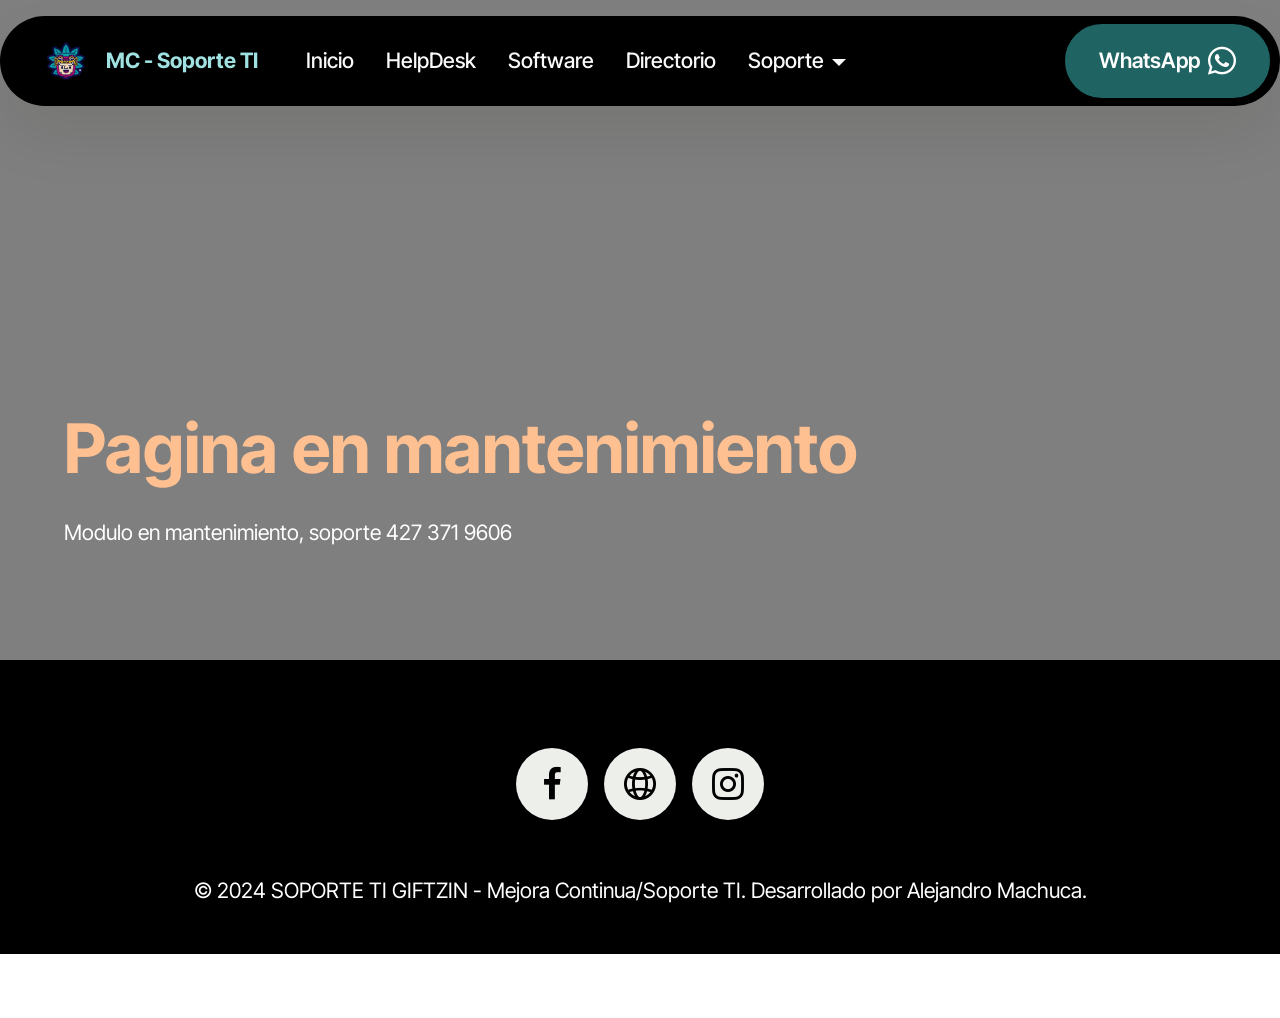
==== commit 61b30142: "create github pages" ====
--- a/page1.html
+++ b/page1.html
@@ -21,7 +21,7 @@
   <link rel="stylesheet" href="assets/theme/css/style.css">
   <link rel="preload" href="https://fonts.googleapis.com/css?family=Inter+Tight:100,200,300,400,500,600,700,800,900,100i,200i,300i,400i,500i,600i,700i,800i,900i&display=swap" as="style" onload="this.onload=null;this.rel='stylesheet'">
   <noscript><link rel="stylesheet" href="https://fonts.googleapis.com/css?family=Inter+Tight:100,200,300,400,500,600,700,800,900,100i,200i,300i,400i,500i,600i,700i,800i,900i&display=swap"></noscript>
-  <link rel="preload" as="style" href="assets/mobirise/css/mbr-additional.css?v=HIeuhw"><link rel="stylesheet" href="assets/mobirise/css/mbr-additional.css?v=HIeuhw" type="text/css">
+  <link rel="preload" as="style" href="assets/mobirise/css/mbr-additional.css?v=QoxcT1"><link rel="stylesheet" href="assets/mobirise/css/mbr-additional.css?v=QoxcT1" type="text/css">
 
   
   
@@ -51,11 +51,11 @@
 				</div>
 			</button>
 			<div class="collapse navbar-collapse" id="navbarSupportedContent">
-				<ul class="navbar-nav nav-dropdown" data-app-modern-menu="true"><li class="nav-item"><a class="nav-link link text-white text-primary display-4" href="https://docs.google.com/forms/d/e/1FAIpQLScKM3vpqnV5g_jiFnWjlTfqEybum1zKxJJAw9XuYOEBduHWBA/viewform?usp=sf_link" aria-expanded="false" target="_blank">HelpDesk</a></li><li class="nav-item">
+				<ul class="navbar-nav nav-dropdown" data-app-modern-menu="true"><li class="nav-item"><a class="nav-link link text-white text-primary display-4" href="index.html" aria-expanded="false" target="_blank">Inicio</a></li><li class="nav-item"><a class="nav-link link text-white text-primary display-4" href="https://docs.google.com/forms/d/e/1FAIpQLScKM3vpqnV5g_jiFnWjlTfqEybum1zKxJJAw9XuYOEBduHWBA/viewform?usp=sf_link" target="_blank">HelpDesk</a></li><li class="nav-item">
 						<a class="nav-link link text-white text-primary display-4" href="index.html#article06-1k" aria-expanded="false">Software</a>
 					</li><li class="nav-item"><a class="nav-link link text-white text-primary display-4" href="https://directorio-giftzin.onrender.com" target="_blank">Directorio</a></li>
 					
-					<li class="nav-item dropdown open"><a class="nav-link link dropdown-toggle text-white show display-4" href="https://mobiri.se" data-toggle="dropdown-submenu" data-bs-toggle="dropdown" data-bs-auto-close="outside" aria-expanded="true">Soporte</a><div class="dropdown-menu show" aria-labelledby="dropdown-169" data-bs-popper="none"><a class="show dropdown-item text-white text-primary display-4" href="page1.html">Cursos</a><a class="show dropdown-item text-white text-primary display-4" href="https://drive.google.com/drive/folders/1fta2CJEgPQlLHhC2azm7DFzgVzfVPlxH?usp=sharing" target="_blank">Manuales</a><a class="text-white dropdown-item show text-primary display-4" href="https://alejandronetaleex.github.io/gifttracklogin/" target="_blank">Gifttrack</a><a class="text-white dropdown-item show text-primary display-4" href="https://alejandronetaleex.github.io/gifttracklogin/" target="_blank">Soluciones Rapidas<br></a></div></li></ul>
+					<li class="nav-item dropdown"><a class="nav-link link dropdown-toggle text-white display-4" href="https://mobiri.se" data-toggle="dropdown-submenu" data-bs-toggle="dropdown" data-bs-auto-close="outside" aria-expanded="false">Soporte</a><div class="dropdown-menu" aria-labelledby="dropdown-169"><a class="show dropdown-item text-white text-primary display-4" href="page1.html">Cursos</a><a class="show dropdown-item text-white text-primary display-4" href="https://drive.google.com/drive/folders/1fta2CJEgPQlLHhC2azm7DFzgVzfVPlxH?usp=sharing" target="_blank">Manuales</a><a class="text-white dropdown-item show text-primary display-4" href="https://alejandronetaleex.github.io/gifttracklogin/" target="_blank">Gifttrack</a><a class="text-white dropdown-item show text-primary display-4" href="page1.html" target="_blank">Soluciones Rapidas<br></a></div></li></ul>
 				
 				<div class="navbar-buttons mbr-section-btn"><a class="btn btn-warning display-4" href="https://wa.me/52 1 427 273 4566"><span class="socicon socicon-whatsapp mbr-iconfont mbr-iconfont-btn"></span>WhatsApp</a></div>
 			</div>
@@ -118,7 +118,7 @@
             </div>
         </div>
     </div>
-</section><section class="display-7" style="padding: 0;align-items: center;justify-content: center;flex-wrap: wrap;    align-content: center;display: flex;position: relative;height: 4rem;"><a href="https://mobiri.se/3147832" style="flex: 1 1;height: 4rem;position: absolute;width: 100%;z-index: 1;"><img alt="" style="height: 4rem;" src="[data-uri]"></a><p style="margin: 0;text-align: center;" class="display-7">&#8204;</p><a style="z-index:1" href="https://mobirise.com"> Website Software</a></section><script src="assets/bootstrap/js/bootstrap.bundle.min.js"></script>  <script src="assets/smoothscroll/smooth-scroll.js"></script>  <script src="assets/ytplayer/index.js"></script>  <script src="assets/dropdown/js/navbar-dropdown.js"></script>  <script src="assets/vimeoplayer/player.js"></script>  <script src="assets/theme/js/script.js"></script>  
+</section><section class="display-7" style="padding: 0;align-items: center;justify-content: center;flex-wrap: wrap;    align-content: center;display: flex;position: relative;height: 4rem;"><a href="https://mobiri.se/3147832" style="flex: 1 1;height: 4rem;position: absolute;width: 100%;z-index: 1;"><img alt="" style="height: 4rem;" src="[data-uri]"></a><p style="margin: 0;text-align: center;" class="display-7">&#8204;</p><a style="z-index:1" href="https://mobirise.com/builder/ai-website-creator.html">Free AI Website Creator</a></section><script src="assets/bootstrap/js/bootstrap.bundle.min.js"></script>  <script src="assets/smoothscroll/smooth-scroll.js"></script>  <script src="assets/ytplayer/index.js"></script>  <script src="assets/dropdown/js/navbar-dropdown.js"></script>  <script src="assets/vimeoplayer/player.js"></script>  <script src="assets/theme/js/script.js"></script>  
   
   
  <div id="scrollToTop" class="scrollToTop mbr-arrow-up"><a style="text-align: center;"><i class="mbr-arrow-up-icon mbr-arrow-up-icon-cm cm-icon cm-icon-smallarrow-up"></i></a></div>
--- a/assets/mobirise/css/mbr-additional.css
+++ b/assets/mobirise/css/mbr-additional.css
@@ -1686,105 +1686,6 @@
     padding: 4rem;
   }
 }
-.cid-uzZ3bBf2mu {
-  padding-top: 5rem;
-  padding-bottom: 5rem;
-  background-color: #edefeb;
-}
-.cid-uzZ3bBf2mu .mbr-fallback-image.disabled {
-  display: none;
-}
-.cid-uzZ3bBf2mu .mbr-fallback-image {
-  display: block;
-  background-size: cover;
-  background-position: center center;
-  width: 100%;
-  height: 100%;
-  position: absolute;
-  top: 0;
-}
-.cid-uzZ3bBf2mu .mbr-text {
-  color: #000000;
-}
-.cid-uzZ3bBf2mu .mbr-section-subtitle {
-  color: #ffffff;
-  text-align: left;
-}
-.cid-uzZ3bBf2mu .item-wrapper {
-  background: #ffffff;
-  padding: 2.25rem 2.25rem 1rem 2.25rem;
-}
-@media (max-width: 767px) {
-  .cid-uzZ3bBf2mu .item-wrapper {
-    padding: 2rem 1.5rem 0.5rem 1.5rem;
-  }
-}
-@media (min-width: 992px) and (max-width: 1200px) {
-  .cid-uzZ3bBf2mu .item-wrapper {
-    padding: 2rem 1.5rem 0.5rem 1.5rem;
-  }
-}
-.cid-uzZ3bBf2mu .main-button {
-  margin-bottom: 2rem;
-}
-@media (max-width: 767px) {
-  .cid-uzZ3bBf2mu .main-button {
-    margin-bottom: 2rem;
-  }
-}
-.cid-uzZ3bBf2mu .counter-container ul {
-  margin: 0;
-  padding-left: 2.25rem;
-  list-style: none;
-}
-.cid-uzZ3bBf2mu .counter-container ul li {
-  position: relative;
-  list-style: none;
-  margin-bottom: 2rem;
-}
-.cid-uzZ3bBf2mu .counter-container ul li:before {
-  position: absolute;
-  left: -1.5em;
-  content: "";
-  display: flex;
-  justify-content: center;
-  align-items: center;
-  color: #9fe870;
-  background-color: #9fe870;
-  width: 0.5em;
-  height: 0.5em;
-  top: 0.4em;
-  border-radius: 50%;
-}
-.cid-uzZ3bBf2mu .counter-container ol {
-  margin-bottom: 0;
-  padding-left: 2.25rem;
-  counter-reset: myCounter;
-}
-.cid-uzZ3bBf2mu .counter-container ol li {
-  margin-bottom: 2rem;
-  list-style: none;
-  position: relative;
-}
-.cid-uzZ3bBf2mu .counter-container ol li:before {
-  font-weight: 700;
-  position: absolute;
-  left: -1.5em;
-  counter-increment: myCounter;
-  content: counter(myCounter);
-  transition: all .2s;
-  color: #9fe870;
-  display: flex;
-  align-items: center;
-  justify-content: center;
-}
-.cid-uzZ3bBf2mu .mbr-text UL {
-  text-align: left;
-}
-.cid-uzZ3bBf2mu .mbr-section-subtitle,
-.cid-uzZ3bBf2mu .main-button {
-  color: #000000;
-}
 .cid-uy67MVuoJB {
   padding-top: 6rem;
   padding-bottom: 6rem;
--- a/assets/mobirise/css/mbr-additional.css
+++ b/assets/mobirise/css/mbr-additional.css
@@ -1686,105 +1686,6 @@
     padding: 4rem;
   }
 }
-.cid-uzZ3bBf2mu {
-  padding-top: 5rem;
-  padding-bottom: 5rem;
-  background-color: #edefeb;
-}
-.cid-uzZ3bBf2mu .mbr-fallback-image.disabled {
-  display: none;
-}
-.cid-uzZ3bBf2mu .mbr-fallback-image {
-  display: block;
-  background-size: cover;
-  background-position: center center;
-  width: 100%;
-  height: 100%;
-  position: absolute;
-  top: 0;
-}
-.cid-uzZ3bBf2mu .mbr-text {
-  color: #000000;
-}
-.cid-uzZ3bBf2mu .mbr-section-subtitle {
-  color: #ffffff;
-  text-align: left;
-}
-.cid-uzZ3bBf2mu .item-wrapper {
-  background: #ffffff;
-  padding: 2.25rem 2.25rem 1rem 2.25rem;
-}
-@media (max-width: 767px) {
-  .cid-uzZ3bBf2mu .item-wrapper {
-    padding: 2rem 1.5rem 0.5rem 1.5rem;
-  }
-}
-@media (min-width: 992px) and (max-width: 1200px) {
-  .cid-uzZ3bBf2mu .item-wrapper {
-    padding: 2rem 1.5rem 0.5rem 1.5rem;
-  }
-}
-.cid-uzZ3bBf2mu .main-button {
-  margin-bottom: 2rem;
-}
-@media (max-width: 767px) {
-  .cid-uzZ3bBf2mu .main-button {
-    margin-bottom: 2rem;
-  }
-}
-.cid-uzZ3bBf2mu .counter-container ul {
-  margin: 0;
-  padding-left: 2.25rem;
-  list-style: none;
-}
-.cid-uzZ3bBf2mu .counter-container ul li {
-  position: relative;
-  list-style: none;
-  margin-bottom: 2rem;
-}
-.cid-uzZ3bBf2mu .counter-container ul li:before {
-  position: absolute;
-  left: -1.5em;
-  content: "";
-  display: flex;
-  justify-content: center;
-  align-items: center;
-  color: #9fe870;
-  background-color: #9fe870;
-  width: 0.5em;
-  height: 0.5em;
-  top: 0.4em;
-  border-radius: 50%;
-}
-.cid-uzZ3bBf2mu .counter-container ol {
-  margin-bottom: 0;
-  padding-left: 2.25rem;
-  counter-reset: myCounter;
-}
-.cid-uzZ3bBf2mu .counter-container ol li {
-  margin-bottom: 2rem;
-  list-style: none;
-  position: relative;
-}
-.cid-uzZ3bBf2mu .counter-container ol li:before {
-  font-weight: 700;
-  position: absolute;
-  left: -1.5em;
-  counter-increment: myCounter;
-  content: counter(myCounter);
-  transition: all .2s;
-  color: #9fe870;
-  display: flex;
-  align-items: center;
-  justify-content: center;
-}
-.cid-uzZ3bBf2mu .mbr-text UL {
-  text-align: left;
-}
-.cid-uzZ3bBf2mu .mbr-section-subtitle,
-.cid-uzZ3bBf2mu .main-button {
-  color: #000000;
-}
 .cid-uy67MVuoJB {
   padding-top: 6rem;
   padding-bottom: 6rem;
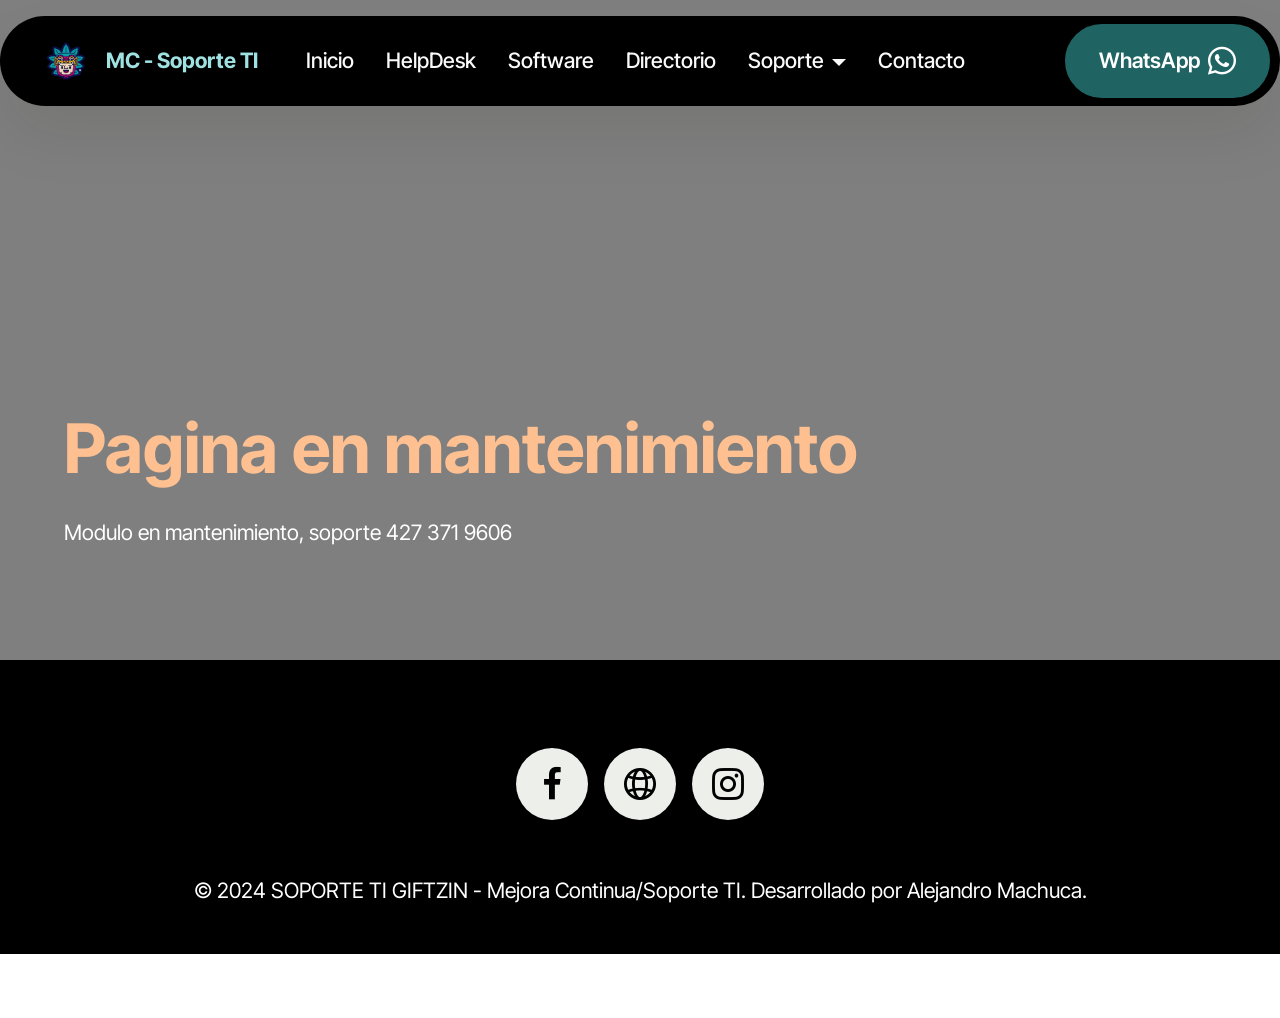
==== commit 271a28b1: "create github pages" ====
--- a/page1.html
+++ b/page1.html
@@ -21,7 +21,7 @@
   <link rel="stylesheet" href="assets/theme/css/style.css">
   <link rel="preload" href="https://fonts.googleapis.com/css?family=Inter+Tight:100,200,300,400,500,600,700,800,900,100i,200i,300i,400i,500i,600i,700i,800i,900i&display=swap" as="style" onload="this.onload=null;this.rel='stylesheet'">
   <noscript><link rel="stylesheet" href="https://fonts.googleapis.com/css?family=Inter+Tight:100,200,300,400,500,600,700,800,900,100i,200i,300i,400i,500i,600i,700i,800i,900i&display=swap"></noscript>
-  <link rel="preload" as="style" href="assets/mobirise/css/mbr-additional.css?v=QoxcT1"><link rel="stylesheet" href="assets/mobirise/css/mbr-additional.css?v=QoxcT1" type="text/css">
+  <link rel="preload" as="style" href="assets/mobirise/css/mbr-additional.css?v=d2Hp7v"><link rel="stylesheet" href="assets/mobirise/css/mbr-additional.css?v=d2Hp7v" type="text/css">
 
   
   
@@ -55,7 +55,7 @@
 						<a class="nav-link link text-white text-primary display-4" href="index.html#article06-1k" aria-expanded="false">Software</a>
 					</li><li class="nav-item"><a class="nav-link link text-white text-primary display-4" href="https://directorio-giftzin.onrender.com" target="_blank">Directorio</a></li>
 					
-					<li class="nav-item dropdown"><a class="nav-link link dropdown-toggle text-white display-4" href="https://mobiri.se" data-toggle="dropdown-submenu" data-bs-toggle="dropdown" data-bs-auto-close="outside" aria-expanded="false">Soporte</a><div class="dropdown-menu" aria-labelledby="dropdown-169"><a class="show dropdown-item text-white text-primary display-4" href="page1.html">Cursos</a><a class="show dropdown-item text-white text-primary display-4" href="https://drive.google.com/drive/folders/1fta2CJEgPQlLHhC2azm7DFzgVzfVPlxH?usp=sharing" target="_blank">Manuales</a><a class="text-white dropdown-item show text-primary display-4" href="https://alejandronetaleex.github.io/gifttracklogin/" target="_blank">Gifttrack</a><a class="text-white dropdown-item show text-primary display-4" href="page1.html" target="_blank">Soluciones Rapidas<br></a></div></li></ul>
+					<li class="nav-item dropdown"><a class="nav-link link dropdown-toggle text-white display-4" href="https://mobiri.se" data-toggle="dropdown-submenu" data-bs-toggle="dropdown" data-bs-auto-close="outside" aria-expanded="false">Soporte</a><div class="dropdown-menu" aria-labelledby="dropdown-169"><a class="show dropdown-item text-white text-primary display-4" href="page1.html">Cursos</a><a class="show dropdown-item text-white text-primary display-4" href="https://drive.google.com/drive/folders/1fta2CJEgPQlLHhC2azm7DFzgVzfVPlxH?usp=sharing" target="_blank">Manuales</a><a class="text-white dropdown-item show text-primary display-4" href="https://alejandronetaleex.github.io/gifttracklogin/" target="_blank">Gifttrack</a><a class="text-white dropdown-item show text-primary display-4" href="page1.html" target="_blank">Soluciones Rapidas<br></a></div></li><li class="nav-item"><a class="nav-link link text-white show text-primary display-4" href="index.html#contacts01-1o">Contacto<br></a></li></ul>
 				
 				<div class="navbar-buttons mbr-section-btn"><a class="btn btn-warning display-4" href="https://wa.me/52 1 427 273 4566"><span class="socicon socicon-whatsapp mbr-iconfont mbr-iconfont-btn"></span>WhatsApp</a></div>
 			</div>
@@ -118,7 +118,7 @@
             </div>
         </div>
     </div>
-</section><section class="display-7" style="padding: 0;align-items: center;justify-content: center;flex-wrap: wrap;    align-content: center;display: flex;position: relative;height: 4rem;"><a href="https://mobiri.se/3147832" style="flex: 1 1;height: 4rem;position: absolute;width: 100%;z-index: 1;"><img alt="" style="height: 4rem;" src="[data-uri]"></a><p style="margin: 0;text-align: center;" class="display-7">&#8204;</p><a style="z-index:1" href="https://mobirise.com/builder/ai-website-creator.html">Free AI Website Creator</a></section><script src="assets/bootstrap/js/bootstrap.bundle.min.js"></script>  <script src="assets/smoothscroll/smooth-scroll.js"></script>  <script src="assets/ytplayer/index.js"></script>  <script src="assets/dropdown/js/navbar-dropdown.js"></script>  <script src="assets/vimeoplayer/player.js"></script>  <script src="assets/theme/js/script.js"></script>  
+</section><section class="display-7" style="padding: 0;align-items: center;justify-content: center;flex-wrap: wrap;    align-content: center;display: flex;position: relative;height: 4rem;"><a href="https://mobiri.se/3147832" style="flex: 1 1;height: 4rem;position: absolute;width: 100%;z-index: 1;"><img alt="" style="height: 4rem;" src="[data-uri]"></a><p style="margin: 0;text-align: center;" class="display-7">&#8204;</p><a style="z-index:1" href="https://mobirise.com/builder/ai-website-generator.html">AI Website Generator</a></section><script src="assets/bootstrap/js/bootstrap.bundle.min.js"></script>  <script src="assets/smoothscroll/smooth-scroll.js"></script>  <script src="assets/ytplayer/index.js"></script>  <script src="assets/dropdown/js/navbar-dropdown.js"></script>  <script src="assets/vimeoplayer/player.js"></script>  <script src="assets/theme/js/script.js"></script>  
   
   
  <div id="scrollToTop" class="scrollToTop mbr-arrow-up"><a style="text-align: center;"><i class="mbr-arrow-up-icon mbr-arrow-up-icon-cm cm-icon cm-icon-smallarrow-up"></i></a></div>
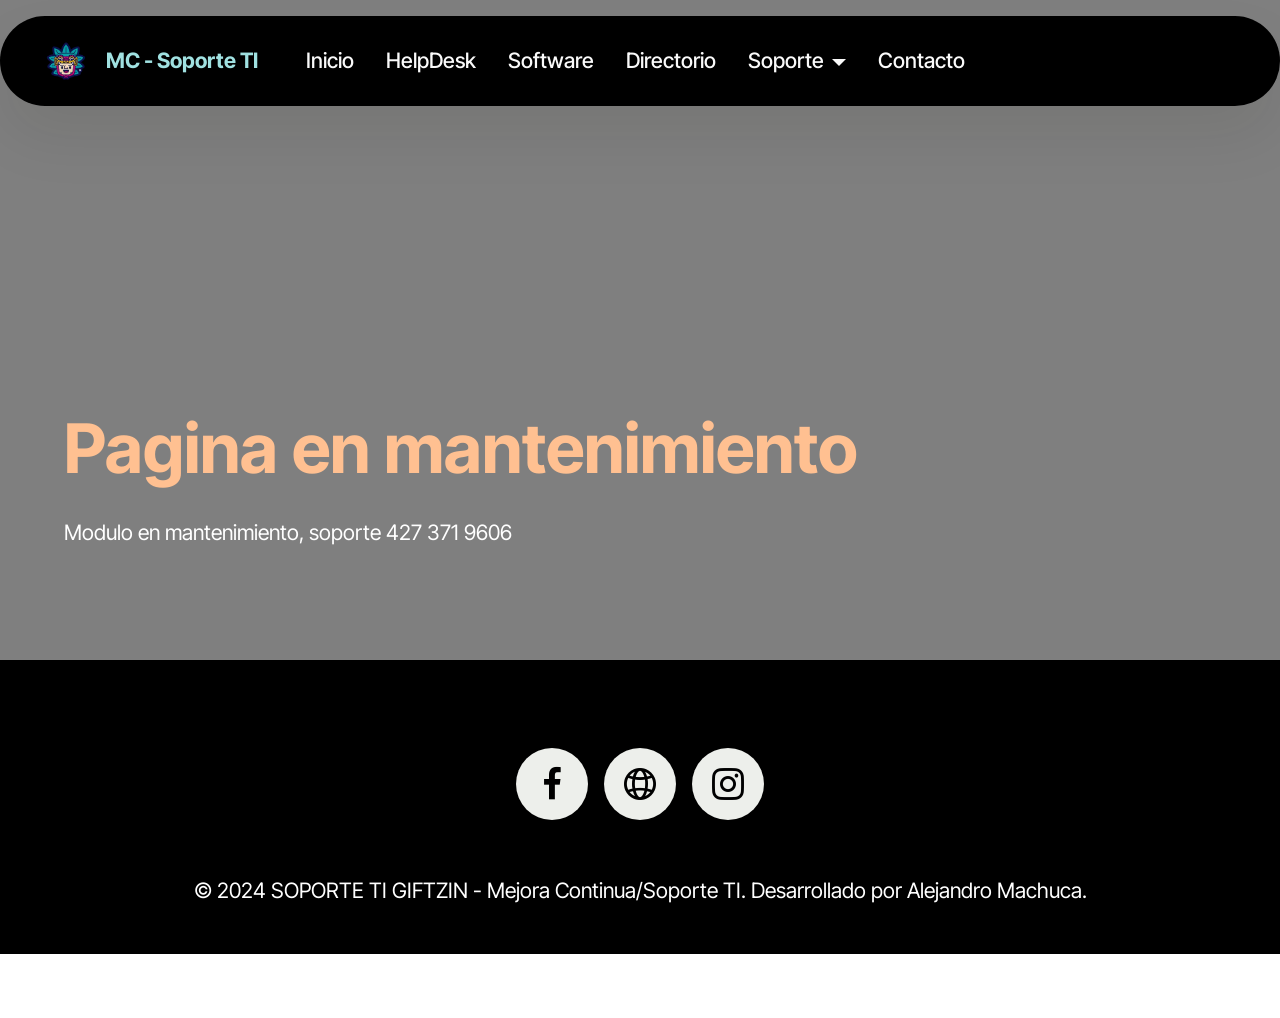
==== commit e55a2713: "create github pages" ====
--- a/page1.html
+++ b/page1.html
@@ -21,7 +21,7 @@
   <link rel="stylesheet" href="assets/theme/css/style.css">
   <link rel="preload" href="https://fonts.googleapis.com/css?family=Inter+Tight:100,200,300,400,500,600,700,800,900,100i,200i,300i,400i,500i,600i,700i,800i,900i&display=swap" as="style" onload="this.onload=null;this.rel='stylesheet'">
   <noscript><link rel="stylesheet" href="https://fonts.googleapis.com/css?family=Inter+Tight:100,200,300,400,500,600,700,800,900,100i,200i,300i,400i,500i,600i,700i,800i,900i&display=swap"></noscript>
-  <link rel="preload" as="style" href="assets/mobirise/css/mbr-additional.css?v=d2Hp7v"><link rel="stylesheet" href="assets/mobirise/css/mbr-additional.css?v=d2Hp7v" type="text/css">
+  <link rel="preload" as="style" href="assets/mobirise/css/mbr-additional.css?v=Lzb4lE"><link rel="stylesheet" href="assets/mobirise/css/mbr-additional.css?v=Lzb4lE" type="text/css">
 
   
   
@@ -51,13 +51,13 @@
 				</div>
 			</button>
 			<div class="collapse navbar-collapse" id="navbarSupportedContent">
-				<ul class="navbar-nav nav-dropdown" data-app-modern-menu="true"><li class="nav-item"><a class="nav-link link text-white text-primary display-4" href="index.html" aria-expanded="false" target="_blank">Inicio</a></li><li class="nav-item"><a class="nav-link link text-white text-primary display-4" href="https://docs.google.com/forms/d/e/1FAIpQLScKM3vpqnV5g_jiFnWjlTfqEybum1zKxJJAw9XuYOEBduHWBA/viewform?usp=sf_link" target="_blank">HelpDesk</a></li><li class="nav-item">
+				<ul class="navbar-nav nav-dropdown nav-right" data-app-modern-menu="true"><li class="nav-item"><a class="nav-link link text-white text-primary display-4" href="index.html" aria-expanded="false" target="_blank">Inicio</a></li><li class="nav-item"><a class="nav-link link text-white text-primary display-4" href="https://docs.google.com/forms/d/e/1FAIpQLScKM3vpqnV5g_jiFnWjlTfqEybum1zKxJJAw9XuYOEBduHWBA/viewform?usp=sf_link" target="_blank">HelpDesk</a></li><li class="nav-item">
 						<a class="nav-link link text-white text-primary display-4" href="index.html#article06-1k" aria-expanded="false">Software</a>
 					</li><li class="nav-item"><a class="nav-link link text-white text-primary display-4" href="https://directorio-giftzin.onrender.com" target="_blank">Directorio</a></li>
 					
 					<li class="nav-item dropdown"><a class="nav-link link dropdown-toggle text-white display-4" href="https://mobiri.se" data-toggle="dropdown-submenu" data-bs-toggle="dropdown" data-bs-auto-close="outside" aria-expanded="false">Soporte</a><div class="dropdown-menu" aria-labelledby="dropdown-169"><a class="show dropdown-item text-white text-primary display-4" href="page1.html">Cursos</a><a class="show dropdown-item text-white text-primary display-4" href="https://drive.google.com/drive/folders/1fta2CJEgPQlLHhC2azm7DFzgVzfVPlxH?usp=sharing" target="_blank">Manuales</a><a class="text-white dropdown-item show text-primary display-4" href="https://alejandronetaleex.github.io/gifttracklogin/" target="_blank">Gifttrack</a><a class="text-white dropdown-item show text-primary display-4" href="page1.html" target="_blank">Soluciones Rapidas<br></a></div></li><li class="nav-item"><a class="nav-link link text-white show text-primary display-4" href="index.html#contacts01-1o">Contacto<br></a></li></ul>
 				
-				<div class="navbar-buttons mbr-section-btn"><a class="btn btn-warning display-4" href="https://wa.me/52 1 427 273 4566"><span class="socicon socicon-whatsapp mbr-iconfont mbr-iconfont-btn"></span>WhatsApp</a></div>
+				
 			</div>
 		</div>
 	</nav>
@@ -118,7 +118,7 @@
             </div>
         </div>
     </div>
-</section><section class="display-7" style="padding: 0;align-items: center;justify-content: center;flex-wrap: wrap;    align-content: center;display: flex;position: relative;height: 4rem;"><a href="https://mobiri.se/3147832" style="flex: 1 1;height: 4rem;position: absolute;width: 100%;z-index: 1;"><img alt="" style="height: 4rem;" src="[data-uri]"></a><p style="margin: 0;text-align: center;" class="display-7">&#8204;</p><a style="z-index:1" href="https://mobirise.com/builder/ai-website-generator.html">AI Website Generator</a></section><script src="assets/bootstrap/js/bootstrap.bundle.min.js"></script>  <script src="assets/smoothscroll/smooth-scroll.js"></script>  <script src="assets/ytplayer/index.js"></script>  <script src="assets/dropdown/js/navbar-dropdown.js"></script>  <script src="assets/vimeoplayer/player.js"></script>  <script src="assets/theme/js/script.js"></script>  
+</section><section class="display-7" style="padding: 0;align-items: center;justify-content: center;flex-wrap: wrap;    align-content: center;display: flex;position: relative;height: 4rem;"><a href="https://mobiri.se/3147832" style="flex: 1 1;height: 4rem;position: absolute;width: 100%;z-index: 1;"><img alt="" style="height: 4rem;" src="[data-uri]"></a><p style="margin: 0;text-align: center;" class="display-7">&#8204;</p><a style="z-index:1" href="https://mobirise.com/html-builder.html">HTML Creator</a></section><script src="assets/bootstrap/js/bootstrap.bundle.min.js"></script>  <script src="assets/smoothscroll/smooth-scroll.js"></script>  <script src="assets/ytplayer/index.js"></script>  <script src="assets/dropdown/js/navbar-dropdown.js"></script>  <script src="assets/vimeoplayer/player.js"></script>  <script src="assets/theme/js/script.js"></script>  
   
   
  <div id="scrollToTop" class="scrollToTop mbr-arrow-up"><a style="text-align: center;"><i class="mbr-arrow-up-icon mbr-arrow-up-icon-cm cm-icon cm-icon-smallarrow-up"></i></a></div>
